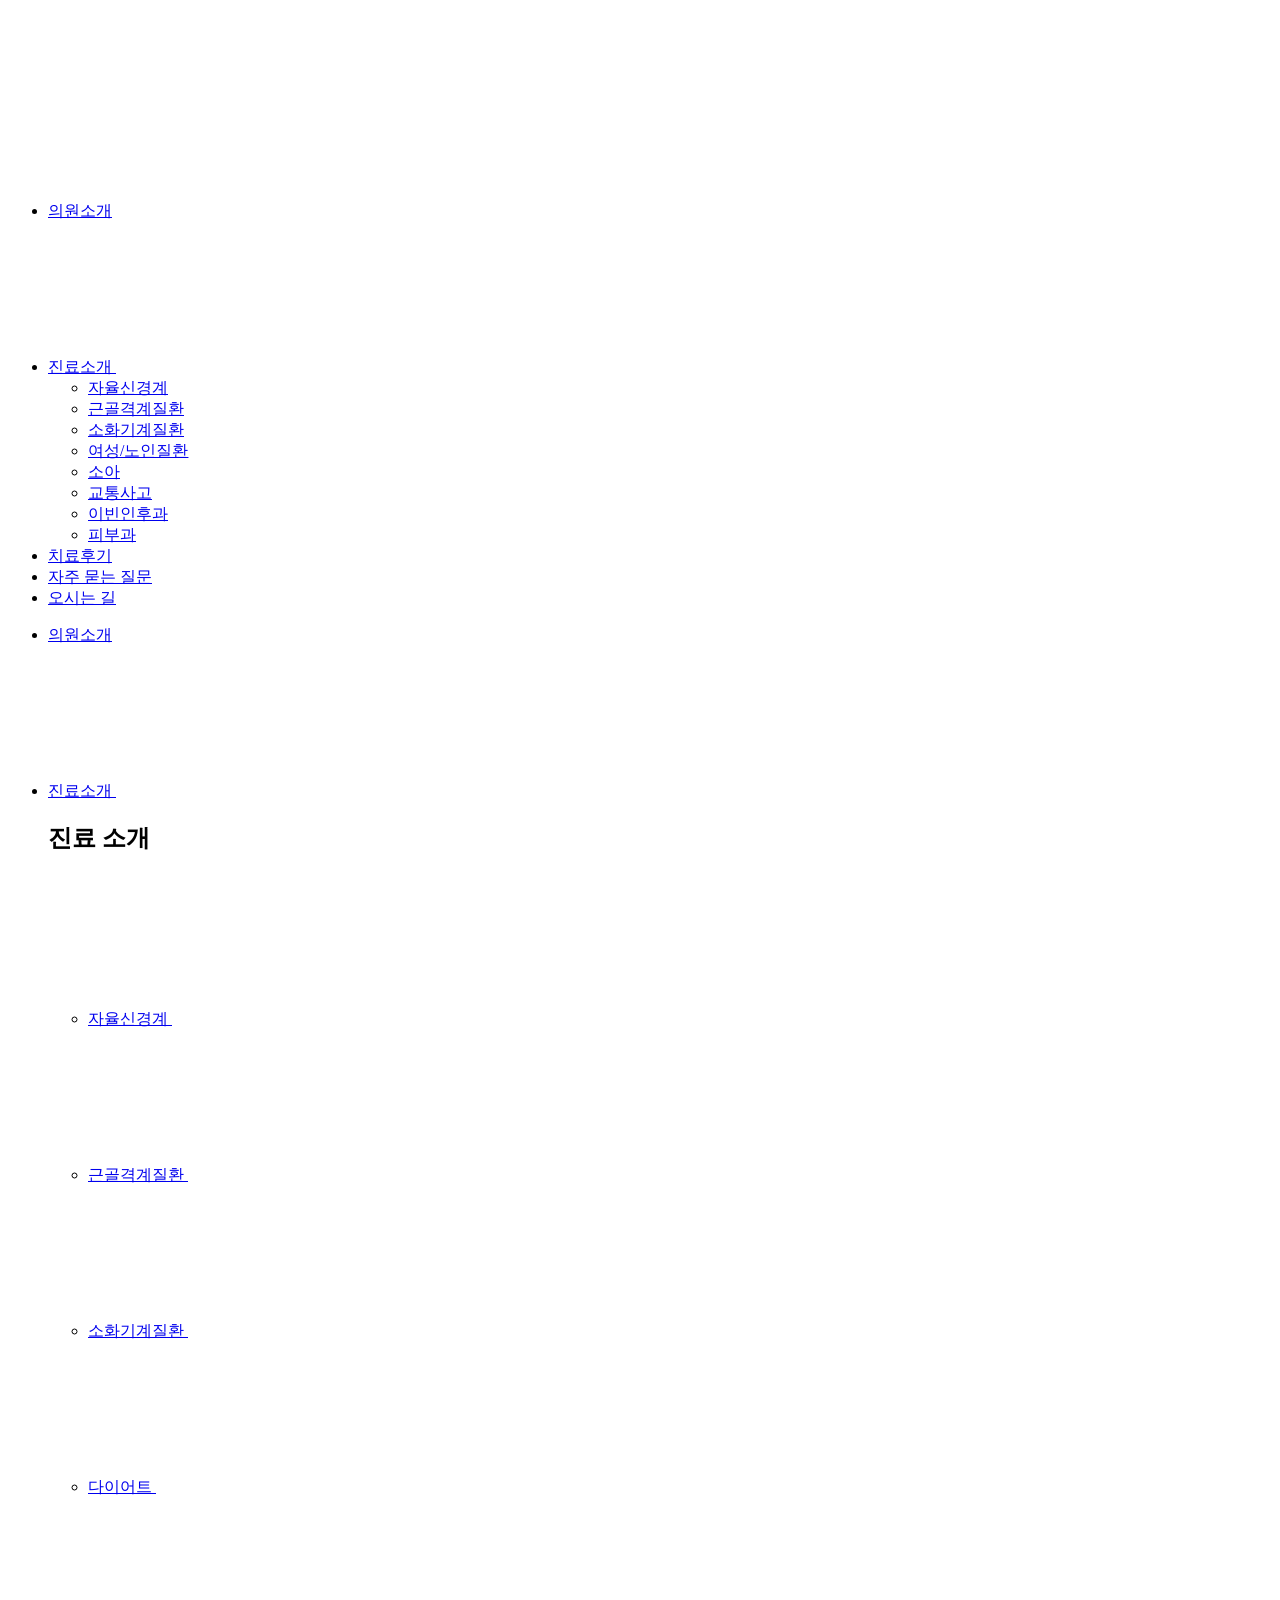
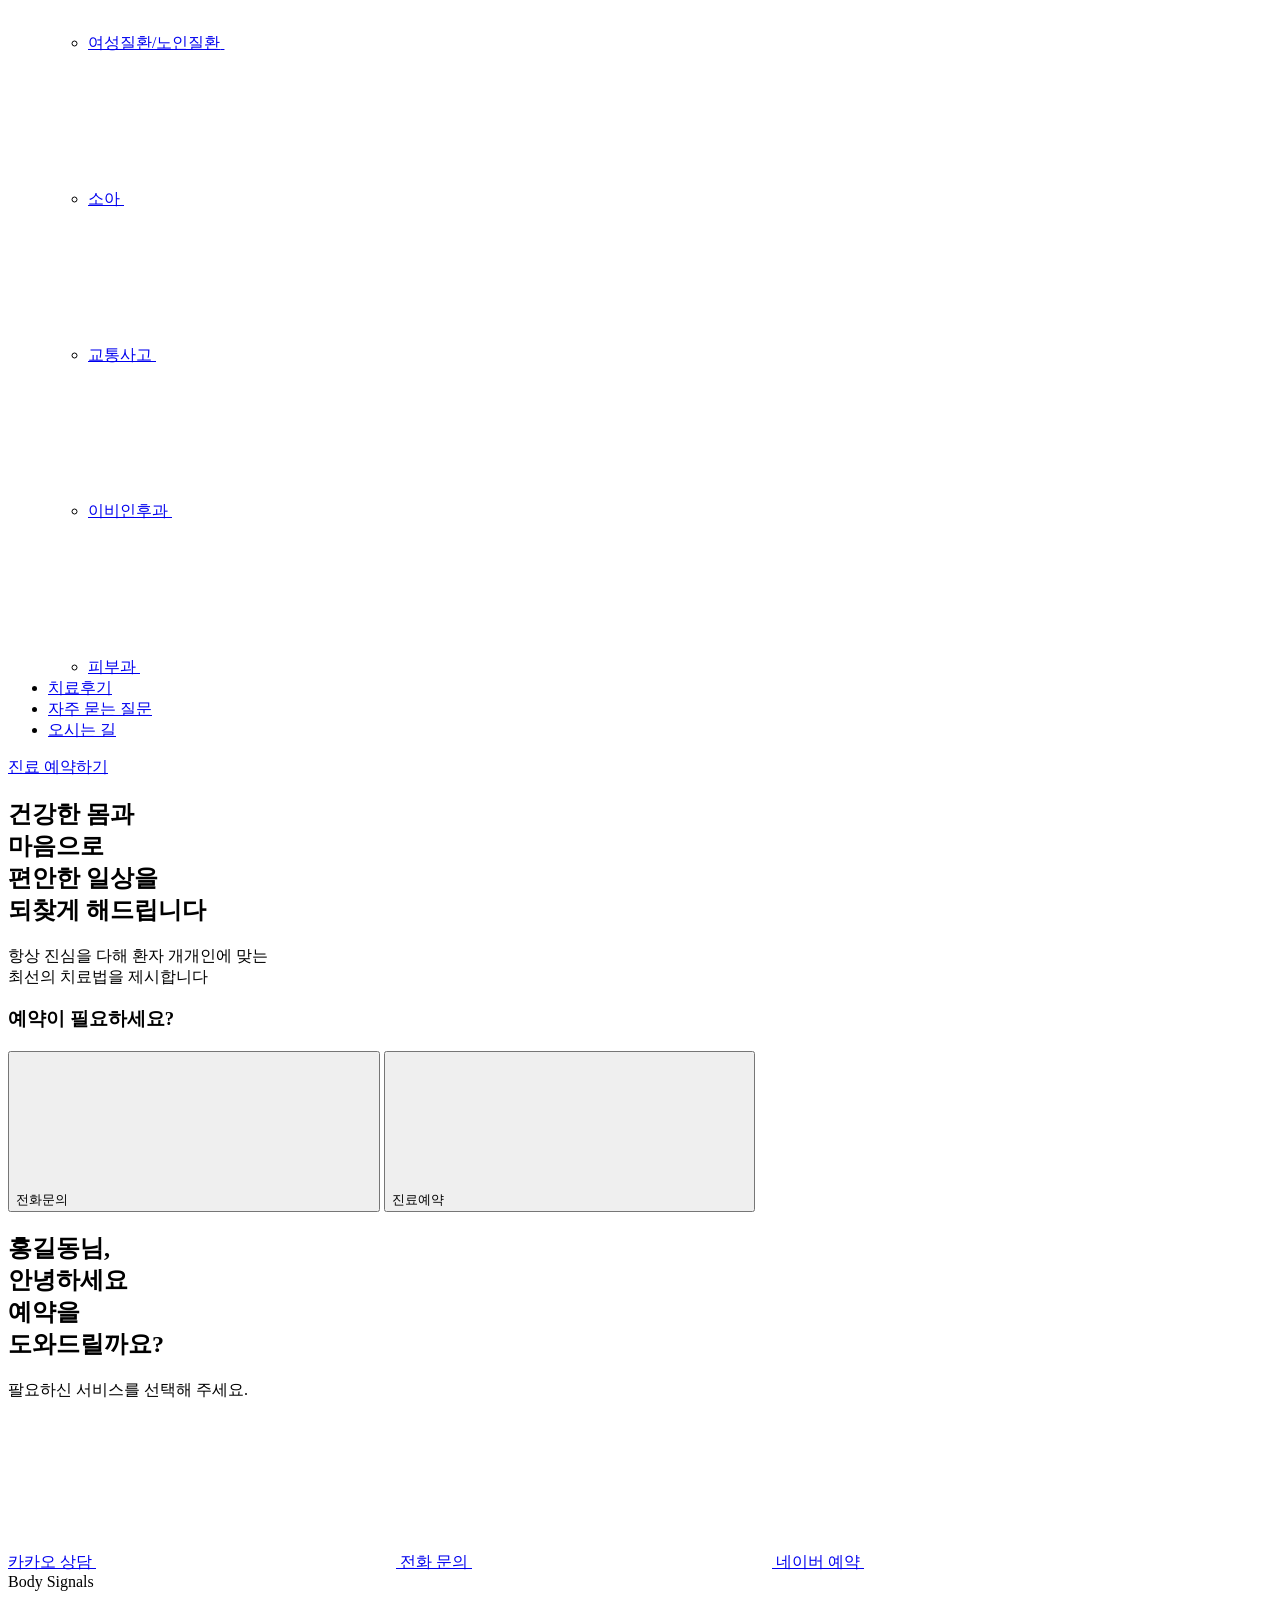
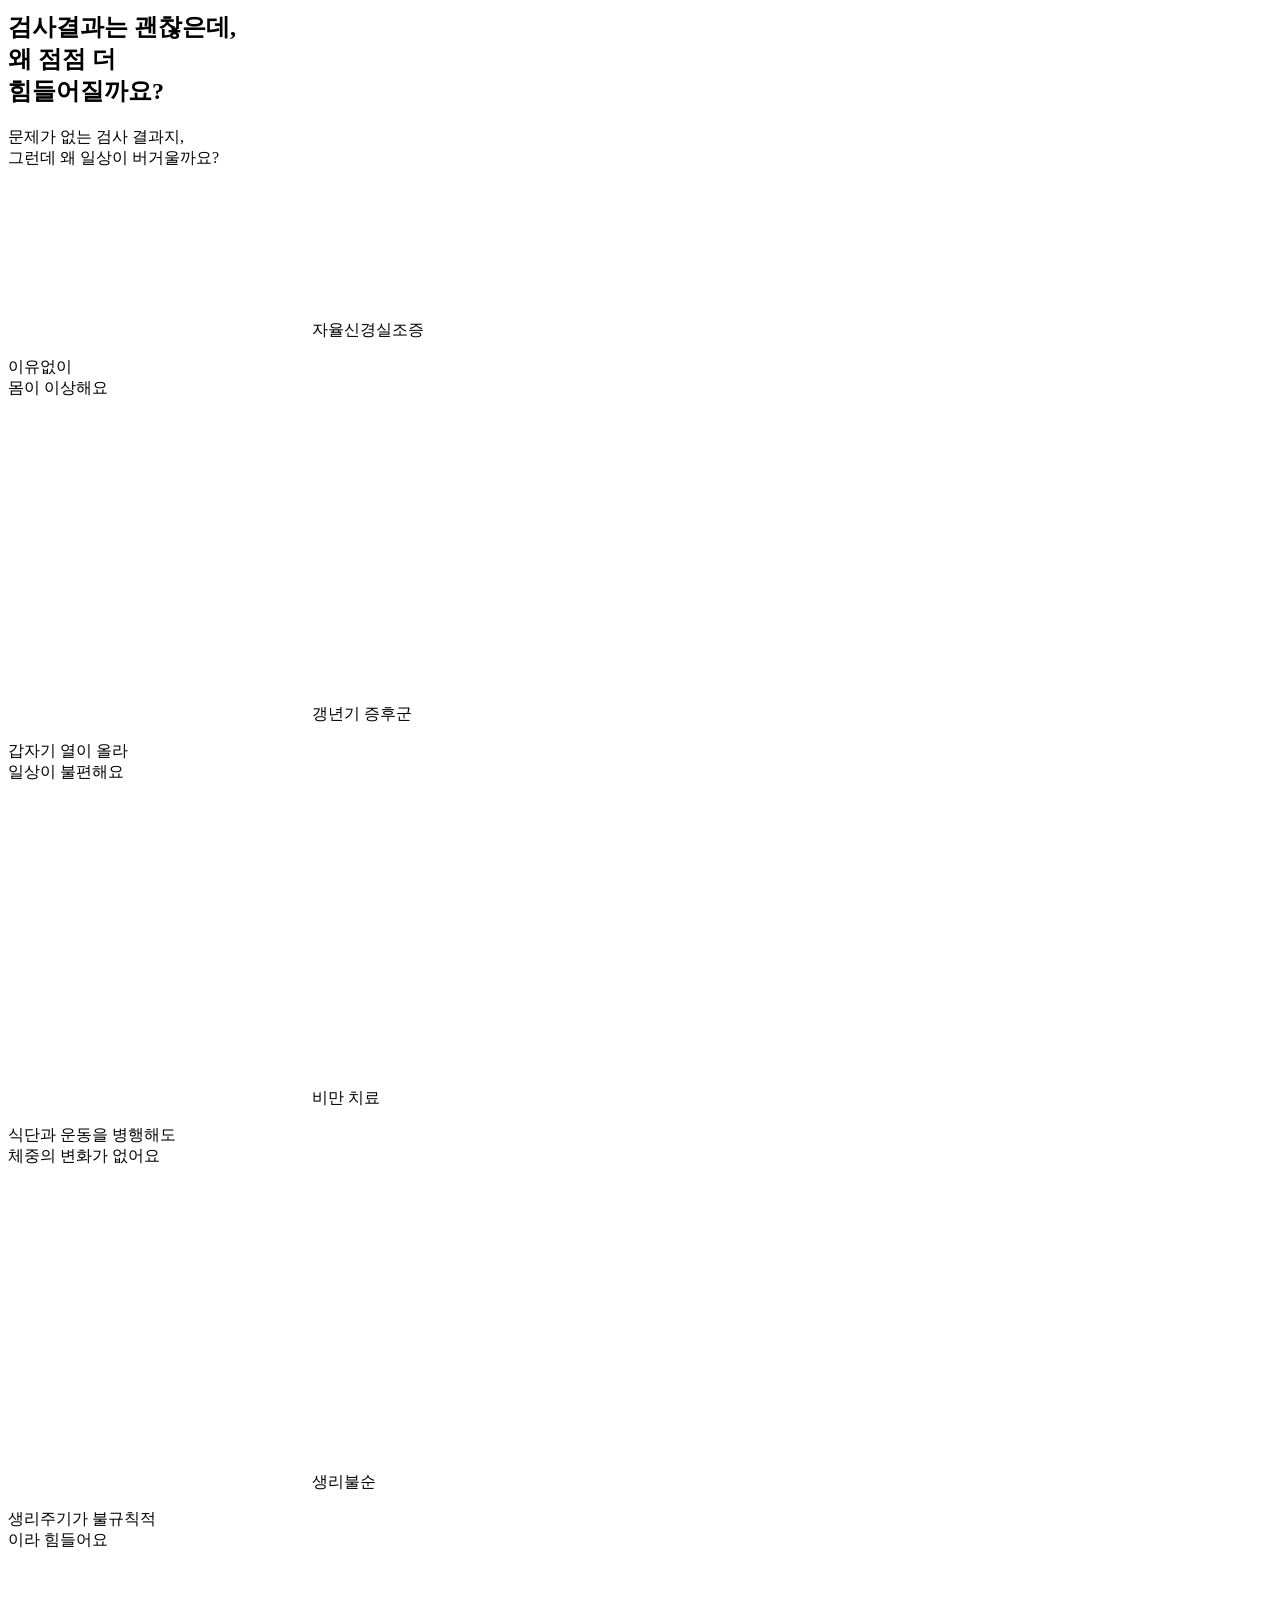
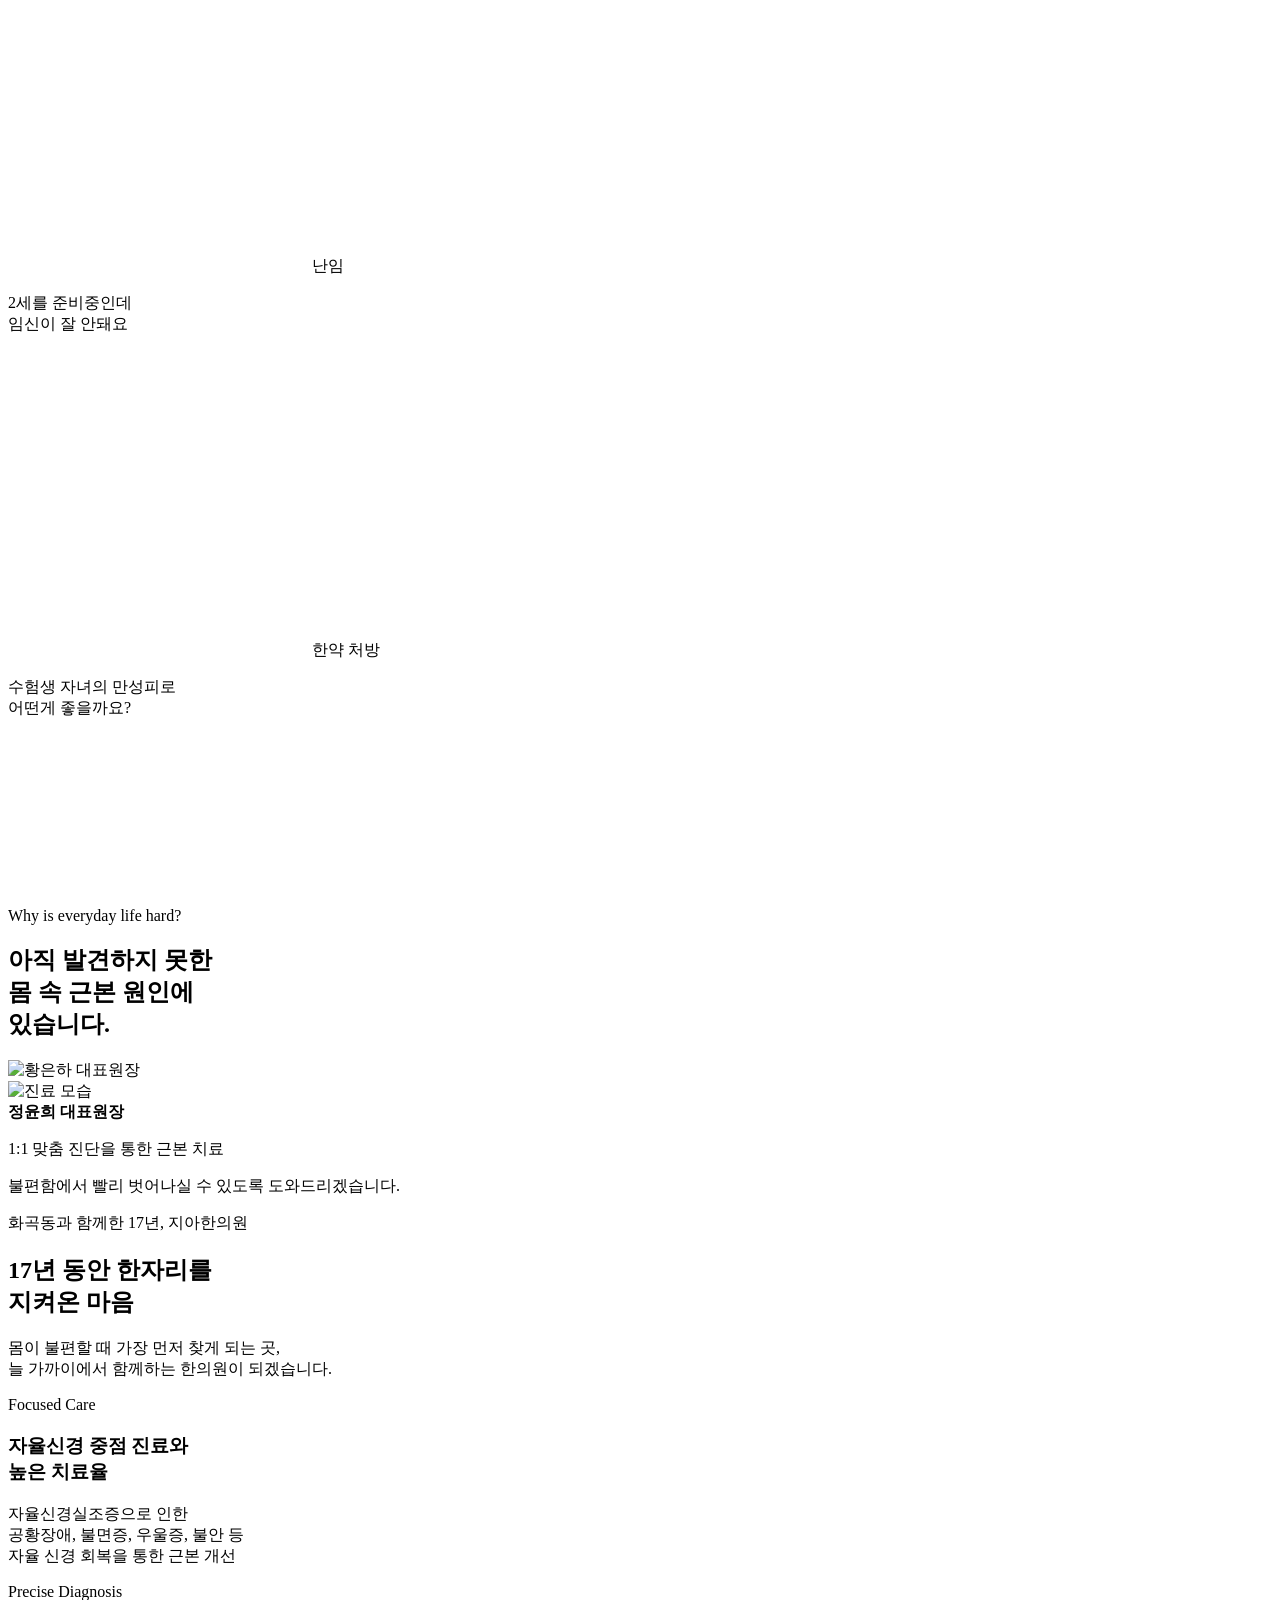
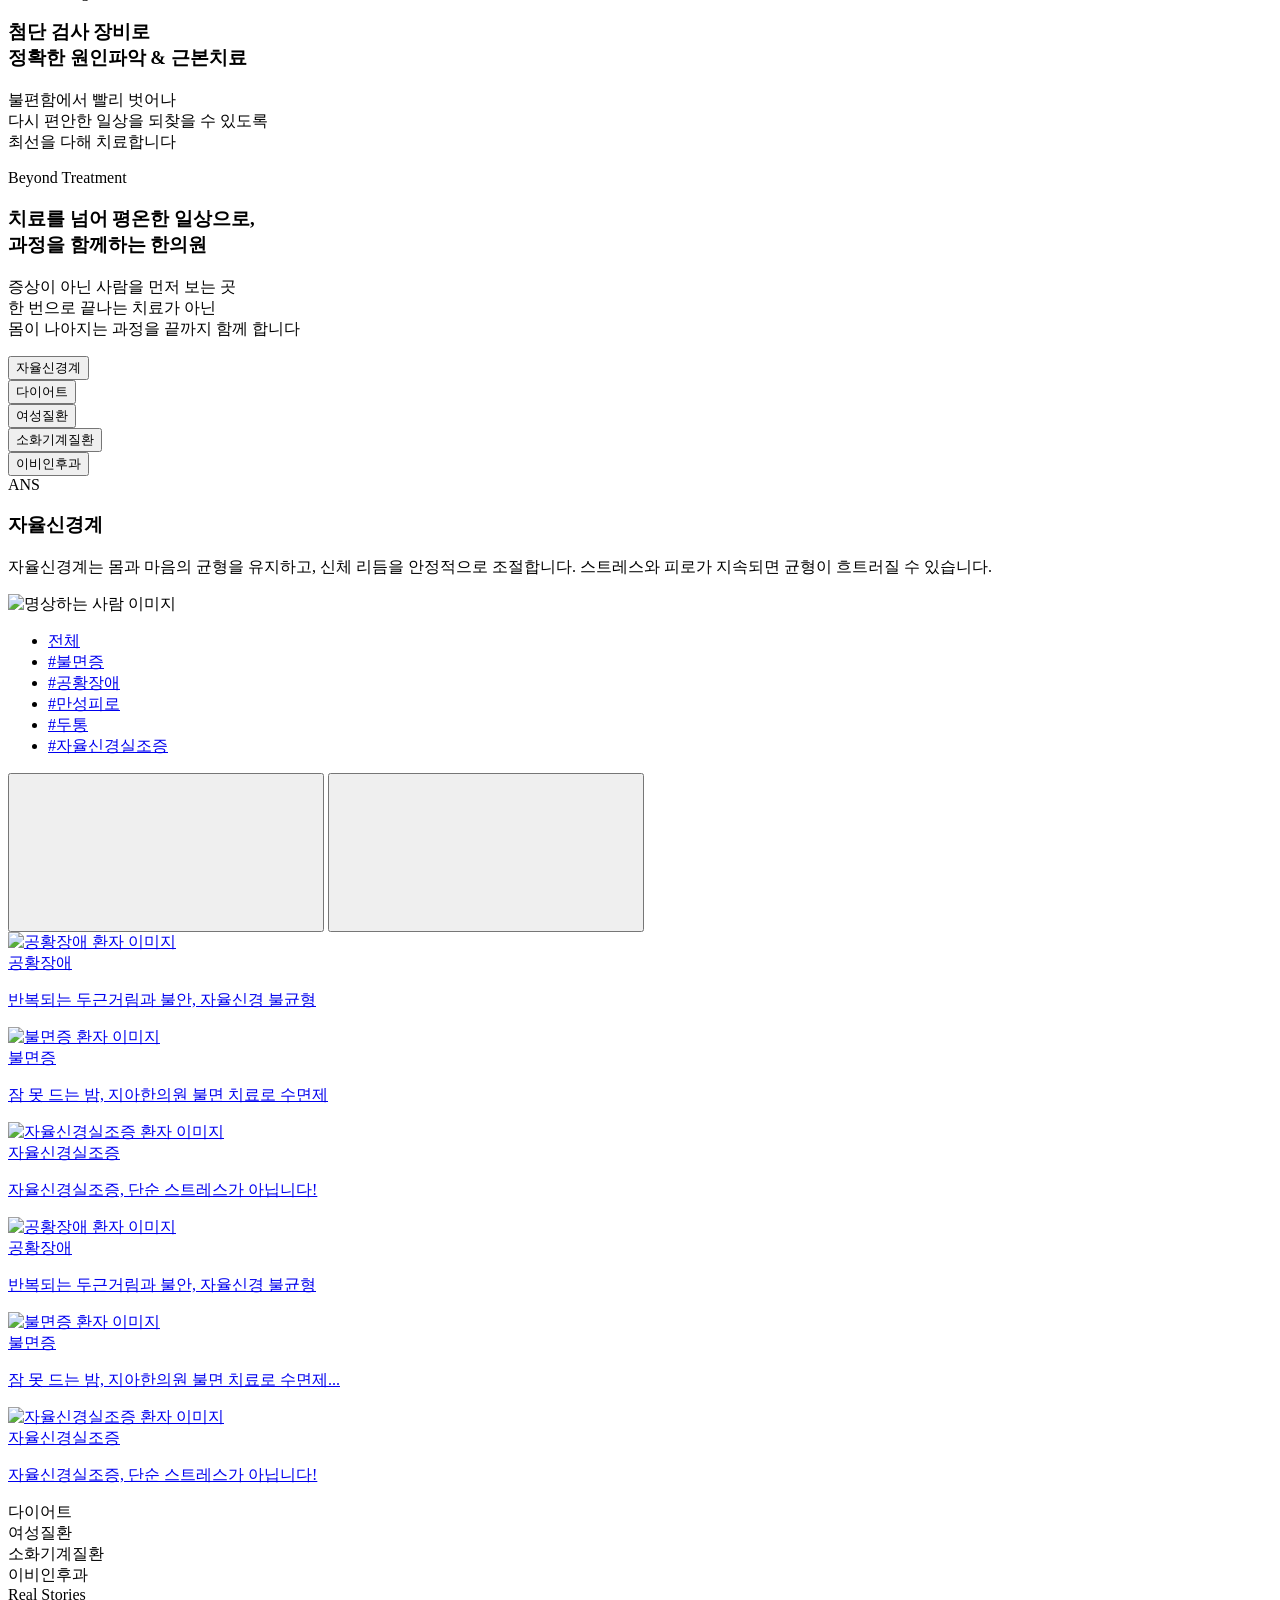
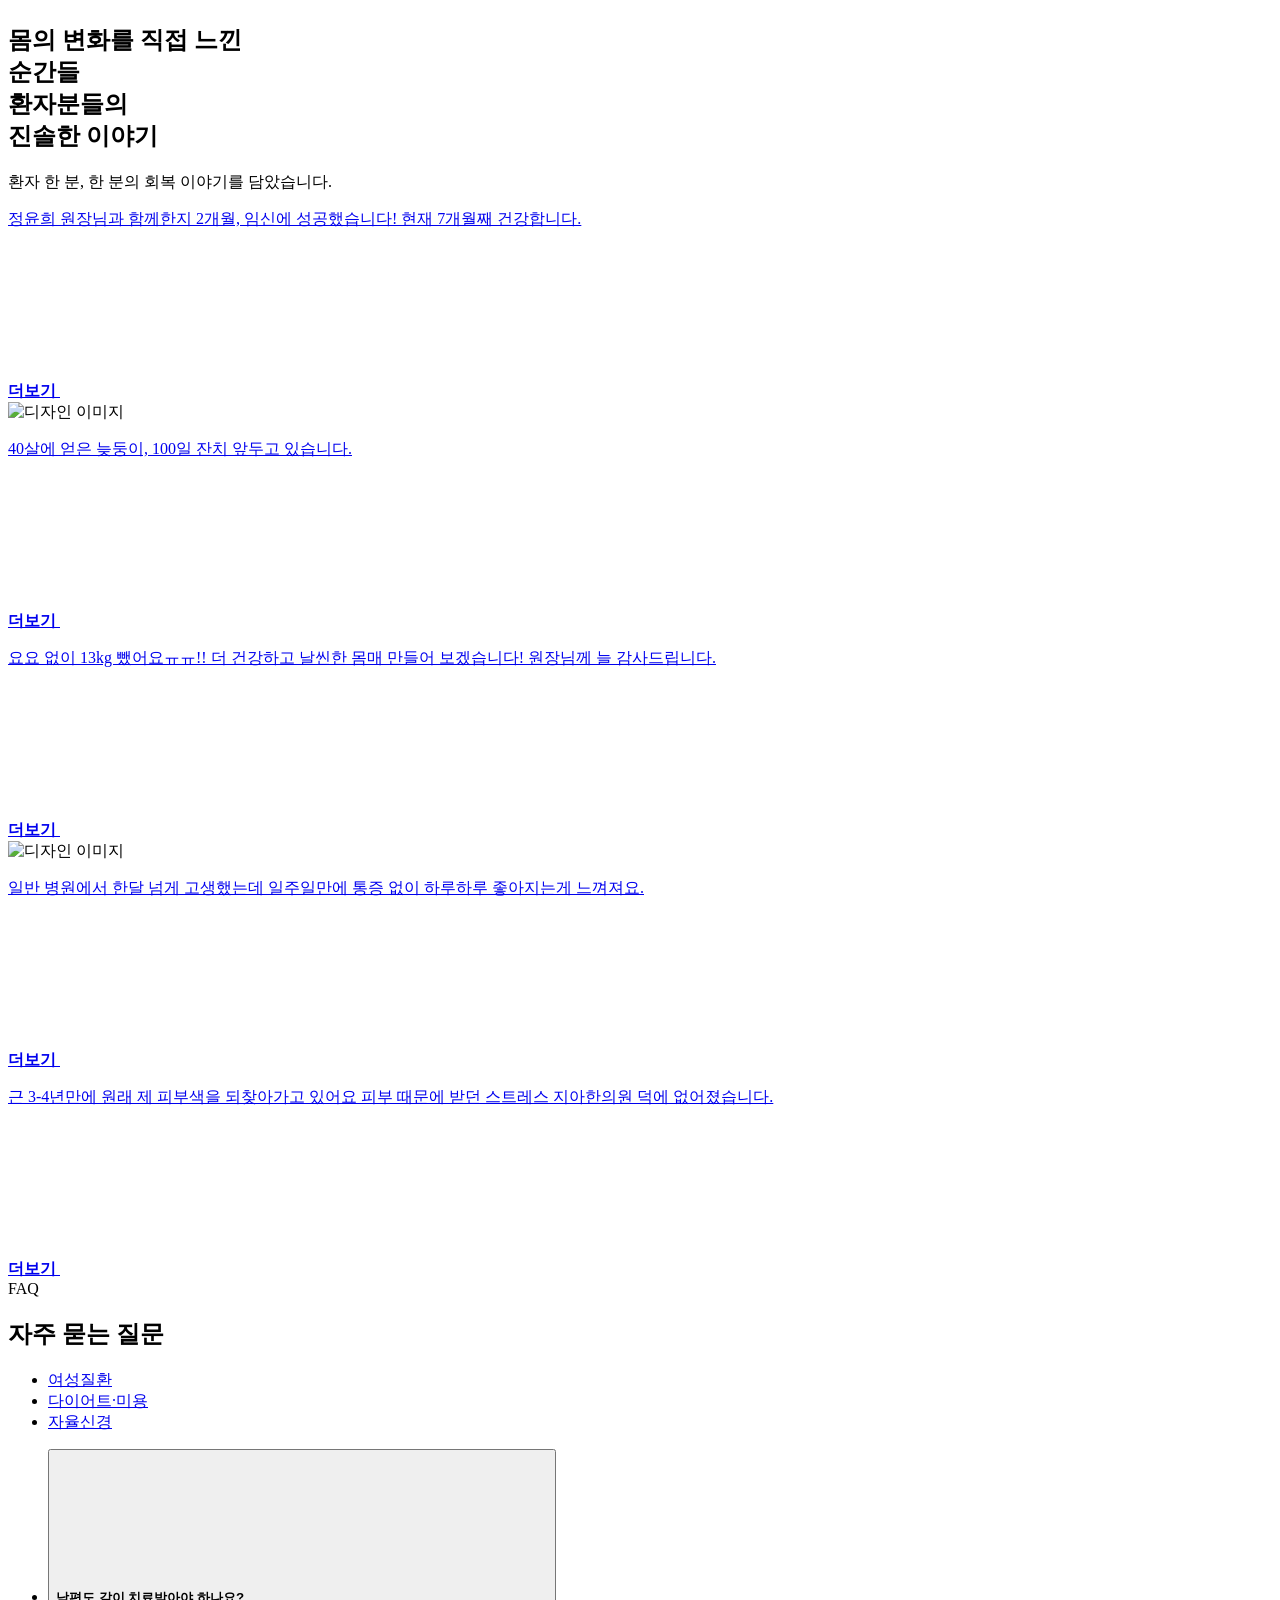
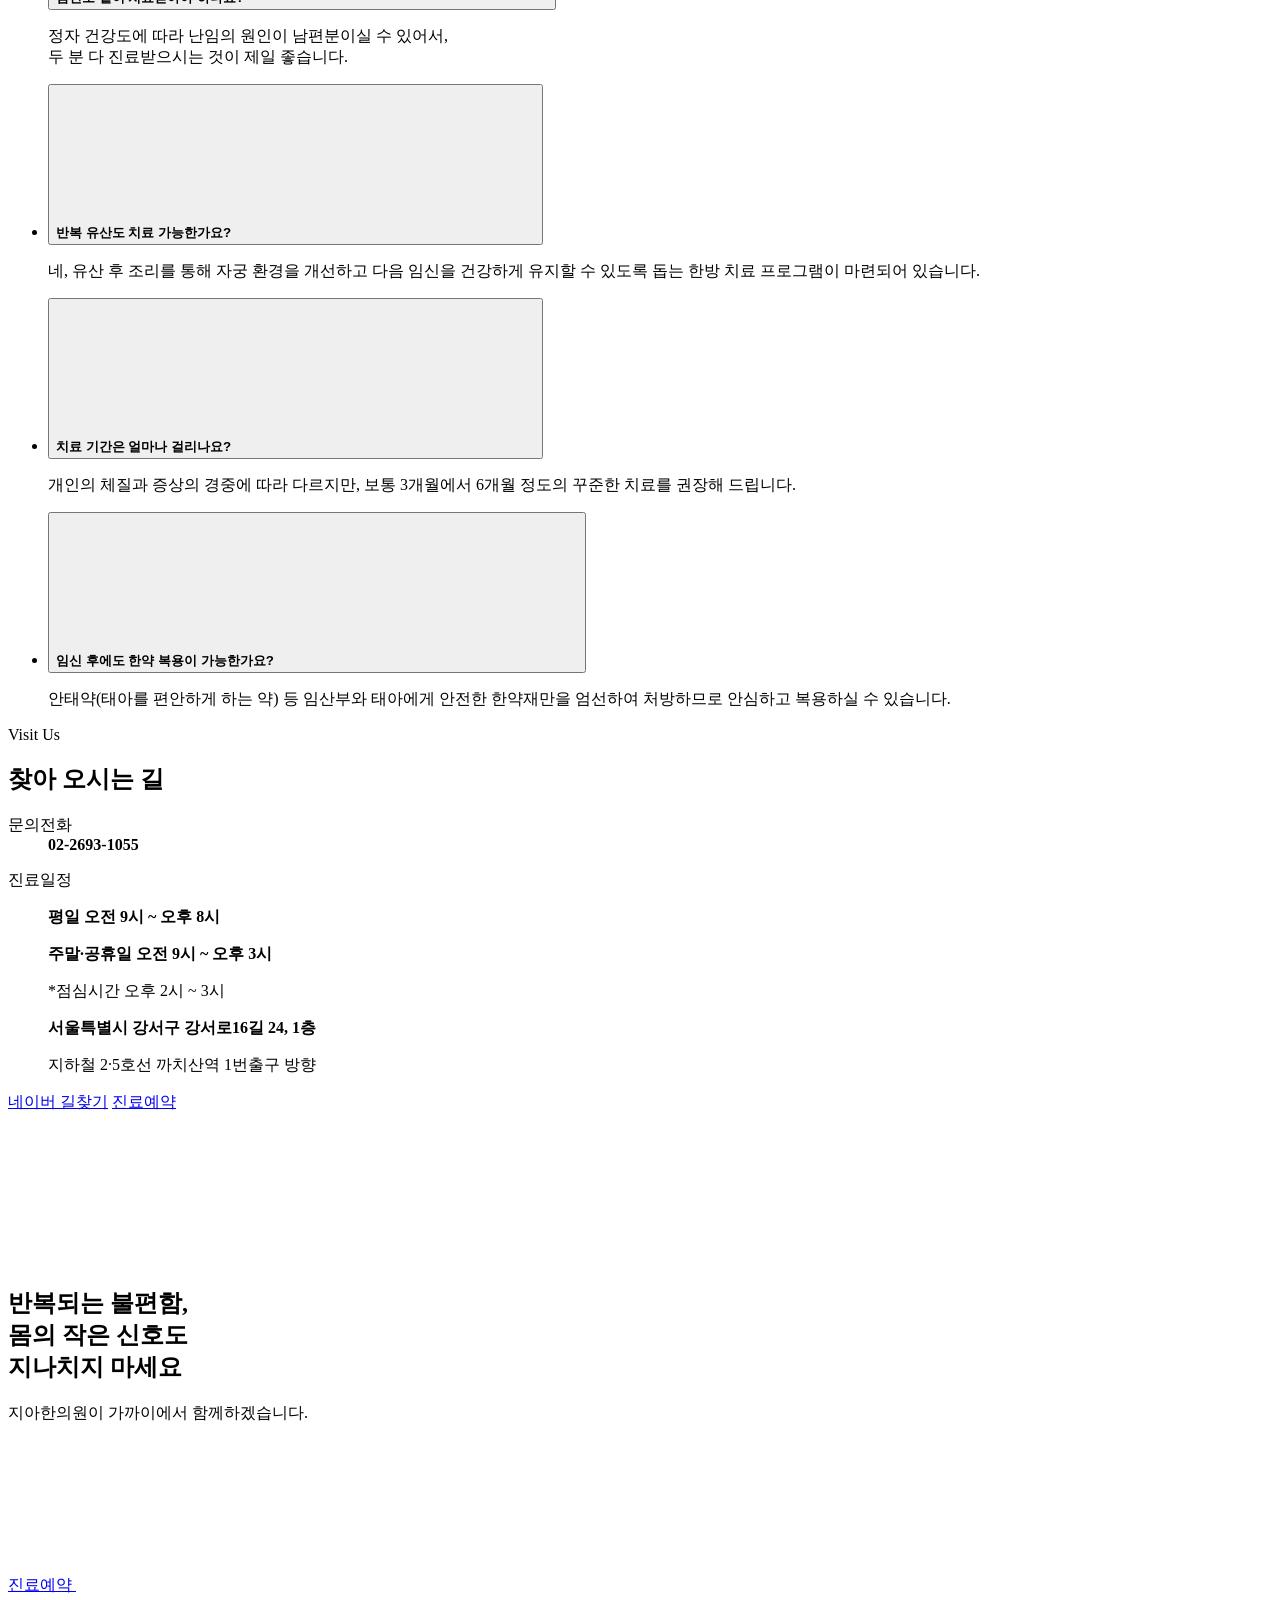
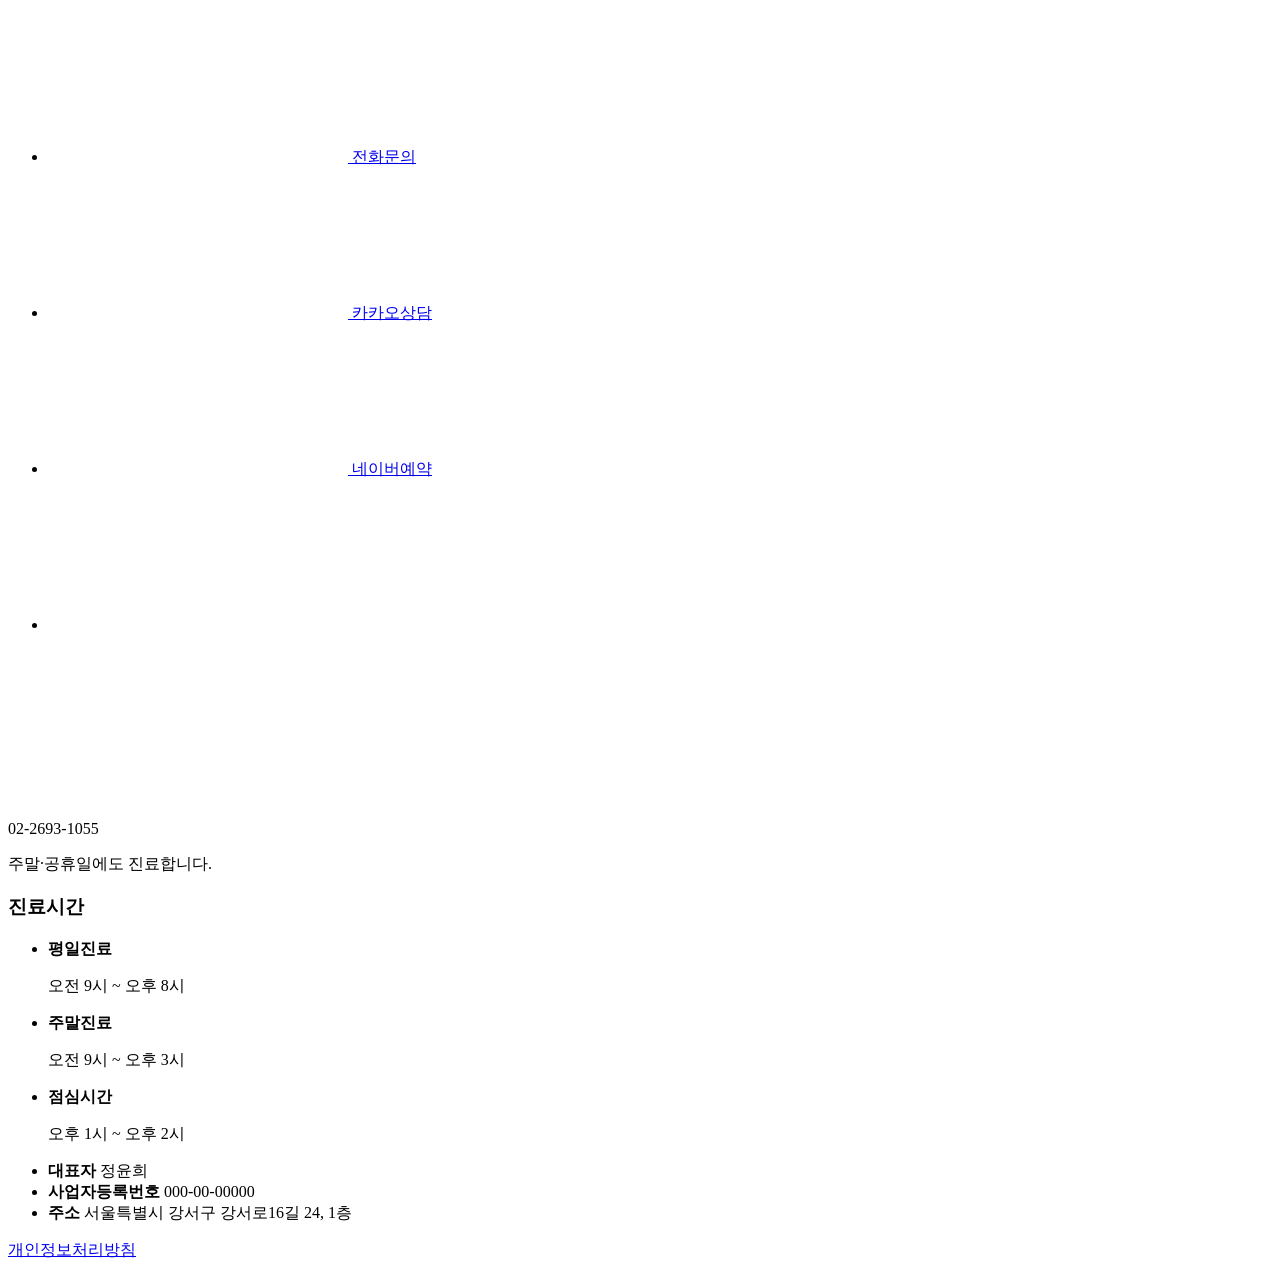
==== index.html @ e71e386c "staging: 지아한의원 퍼블 산출물 (원스 v2.0 납품분, 서브패스 재작성 + noindex) Co-Authored-By: Claude Fable 5 <noreply@anth" ====
<!DOCTYPE html>
<html lang="ko">
    <head><meta name="robots" content="noindex, nofollow">
        <meta http-equiv="X-UA-Compatible" content="IE=Edge" >
        <meta http-equiv="Content-Type" content="text/html; charset=UTF-8">
        
        <!-- =====================
            공통 메타정보
        ====================== -->
         <meta name="viewport" content="width=device-width, initial-scale=1.0">
        <title>지아한의원</title>   
        <link rel="canonical" href="https://stemexone.com">
        <link rel="icon" href="/zia-preview/static/images/favicon.png" type="image/png">
        <link rel="apple-touch-icon" href="/zia-preview/static/images/apple-touch-icon.png">
        <meta name="robots" content="index, follow">

        <meta name="subject" content="지아한의원" />
        <meta name="description" content="1:1 체질 맞춤 진료, 통증 클리닉, 추나요법, 교통사고 후유증, 다이어트 등 환자 중심의 따뜻한 진료를 제공하는 지아한의원입니다." />
        <meta name="keywords" content="지아한의원, 한의원, 추나요법, 통증치료, 침치료, 한약, 다이어트한약, 교통사고한의원, 여성질환" />

        <meta property="og:type" content="website" />
        <meta property="og:title" content="지아한의원" />
        <meta property="og:url" content="https://www.jia.com/" />
        <meta property="og:image" content="https://www.jia.com/static/images/share.jpg" />
        <meta property="og:description" content="1:1 체질 맞춤 한방 진료. 건강한 일상을 회복하도록 정성을 다해 진료하는 지아한의원입니다." />


        <!-- =====================
            공통리소스
            영문폰트 : Cormorant Garamond
            한글 포인트 서체 : Noto Serif
        ====================== -->
        <link rel="preconnect" href="https://fonts.googleapis.com">
        <link rel="preconnect" href="https://fonts.gstatic.com" crossorigin>
        <link href="https://fonts.googleapis.com/css2?family=Cormorant+Garamond:ital,wght@0,300..700;1,300..700&family=Noto+Serif:ital,wght@0,100..900;1,100..900&display=swap" rel="stylesheet">
        
        <link rel="stylesheet" href="/zia-preview/static/fonts/Pretendard/Pretendard.css">
        <link rel="stylesheet" href="/zia-preview/static/css/style.css" />    
        <script src="/zia-preview/static/js/jquery-3.5.0.js" type="text/javascript"></script> 

        <!-- 모달 공통 스크립트 -->
        <script src="/zia-preview/static/js/modal_jq.js" type="text/javascript"></script>
        <!-- //모달 공통 스크립트 -->

        <!-- 공통 스크립트 -->
        <script src="/zia-preview/static/js/common.js" type="text/javascript"></script>
        <!-- //공통 스크립트 -->

        <!-- 슬라이드 --> 
        <script src="/zia-preview/static/js/swiper/swiper-bundle.min.js"></script>   
  		<link rel="stylesheet" href="/zia-preview/static/css/swiper/swiper-bundle.min.css" />
        <!-- //슬라이드 -->

        <!-- =====================
            개별 : 메인페이지 리소스
        ====================== -->
        <link rel="stylesheet" href="/zia-preview/static/css/page/main.css" /> 
        <script>
            $(document).ready(function(){
                //Modal.open('main_popup');
                //팝업이 있을 경우
            });
        </script>
    </head>
    <body>

        <!-- =====================
            공통 : header
        ====================== -->
        <header class="header">
            <div class="header-inner">
                <h1>
                    <a href="/zia-preview/" class="logo" aria-label="지아한의원 메인으로 이동">
                        <i class="icon-svg">
                            <svg class="icon-logo">
                                <use xlink:href="/zia-preview/static/images/common/icons.svg#icon-logo"></use>
                            </svg>
                        </i>
                    </a>
                </h1> 
                <div class="gnb-row">
                    <!-- =====================
                        공통 : menu, 반응형을 위한 모바일 메뉴
                    ====================== -->
                    <nav class="gnb">
                        <ul class="gnb_list">
                            <li>
                                <a href="/zia-preview/about.html">
                                    <span>의원소개</span>
                                </a>
                            </li>

                            <li>
                                <a href="/zia-preview/autonomic.html">
                                    <span>진료소개</span>
                                    <i class="icon-svg">
                                        <svg class="icon-arrow-def">
                                            <use xlink:href="/zia-preview/static/images/common/icons.svg#icon-arrow-def"></use>
                                        </svg>
                                    </i>
                                </a>
                                <div class="depth_box">
                                    <ul class="depth2">
                                        <li>
                                            <a href="/zia-preview/autonomic.html">자율신경계</a>
                                        </li>
                                        <li>
                                            <a href="#">근골격계질환</a>
                                        </li>
                                        <li>
                                            <a href="#">소화기계질환</a>
                                        </li>
                                        <li>
                                            <a href="#">여성/노인질환</a>
                                        </li>
                                        <li>
                                            <a href="#">소아</a>
                                        </li>
                                        <li>
                                            <a href="#">교통사고</a>
                                        </li>
                                        <li>
                                            <a href="#">이빈인후과</a>
                                        </li>
                                        <li>
                                            <a href="#">피부과</a>
                                        </li>
                                    </ul>
                                </div>
                            </li>

                            <li>
                                <a href="/zia-preview/reviews.html">
                                    <span>치료후기</span>
                                </a>
                            </li>

                            <li>
                                <a href="/zia-preview/faq.html">
                                    <span>자주 묻는 질문</span>
                                </a>
                            </li>

                            <li>
                                <a href="/zia-preview/location.html">
                                    <span>오시는 길</span>
                                </a>
                            </li>
                        </ul>
                    </nav> 
                    <!-- //menu -->
                </div>
                <div class="pc-gnb-row">
                    <!-- =====================
                        공통 : menu, 반응형을 위한 데스크탑 메뉴
                    ====================== -->
                    <nav class="gnb">
                        <ul class="gnb_list">
                            <li>
                                <a href="/zia-preview/about.html">
                                    <span>의원소개</span>
                                </a>
                            </li>

                            <li>
                                <a href="/zia-preview/autonomic.html">
                                    <span>진료소개</span>
                                    <i class="icon-svg">
                                        <svg class="icon-arrow-def">
                                            <use xlink:href="/zia-preview/static/images/common/icons.svg#icon-arrow-def"></use>
                                        </svg>
                                    </i>
                                </a>
                                <div class="depth_box">
                                    <div class="mega-menu-inner">
                                        <div class="mega-visual">
                                            <h2>진료 소개</h2>
                                        </div>
                                        
                                        <div class="mega-list">
                                            <ul class="depth2">
                                                <li>
                                                    <a href="/zia-preview/autonomic.html">
                                                        <span>자율신경계</span>
                                                        <i class="icon-svg">
                                                            <svg class="icon-top">
                                                                <use xlink:href="/zia-preview/static/images/common/icons.svg#icon-top"></use>
                                                            </svg>
                                                        </i>
                                                    </a>
                                                </li>
                                                <li>
                                                    <a href="/zia-preview/musculoskeletal.html">
                                                        <span>근골격계질환</span>
                                                        <i class="icon-svg">
                                                            <svg class="icon-top">
                                                                <use xlink:href="/zia-preview/static/images/common/icons.svg#icon-top"></use>
                                                            </svg>
                                                        </i>
                                                    </a>
                                                </li>
                                                <li>
                                                    <a href="/zia-preview/digestive.html">
                                                        <span>소화기계질환</span> 
                                                        <i class="icon-svg">
                                                            <svg class="icon-top">
                                                                <use xlink:href="/zia-preview/static/images/common/icons.svg#icon-top"></use>
                                                            </svg>
                                                        </i>
                                                    </a>
                                                </li>
                                                <li>
                                                    <a href="/zia-preview/diet.html">
                                                        <span>다이어트</span> 
                                                        <i class="icon-svg">
                                                            <svg class="icon-top">
                                                                <use xlink:href="/zia-preview/static/images/common/icons.svg#icon-top"></use>
                                                            </svg>
                                                        </i>
                                                    </a>
                                                </li>
                                                <li>
                                                    <a href="/zia-preview/women_senior.html">
                                                        <span>여성질환/노인질환</span> 
                                                        <i class="icon-svg">
                                                            <svg class="icon-top">
                                                                <use xlink:href="/zia-preview/static/images/common/icons.svg#icon-top"></use>
                                                            </svg>
                                                        </i>
                                                    </a>
                                                </li>
                                                <li>
                                                    <a href="/zia-preview/pediatrics.html">
                                                        <span>소아</span> 
                                                        <i class="icon-svg">
                                                            <svg class="icon-top">
                                                                <use xlink:href="/zia-preview/static/images/common/icons.svg#icon-top"></use>
                                                            </svg>
                                                        </i>
                                                    </a>
                                                </li>
                                                <li>
                                                    <a href="/zia-preview/traffic_accident.html">
                                                        <span>교통사고</span> 
                                                        <i class="icon-svg">
                                                            <svg class="icon-top">
                                                                <use xlink:href="/zia-preview/static/images/common/icons.svg#icon-top"></use>
                                                            </svg>
                                                        </i>
                                                    </a>
                                                </li>
                                                <li>
                                                    <a href="/zia-preview/ent.html">
                                                        <span>이비인후과</span> 
                                                        <i class="icon-svg">
                                                            <svg class="icon-top">
                                                                <use xlink:href="/zia-preview/static/images/common/icons.svg#icon-top"></use>
                                                            </svg>
                                                        </i>
                                                    </a>
                                                </li>
                                                <li>
                                                    <a href="/zia-preview/dermatology.html">
                                                        <span>피부과</span>
                                                        <i class="icon-svg">
                                                            <svg class="icon-top">
                                                                <use xlink:href="/zia-preview/static/images/common/icons.svg#icon-top"></use>
                                                            </svg>
                                                        </i>
                                                    </a>
                                                </li>
                                            </ul>
                                        </div>
                                    </div>
                                </div>
                            </li>

                            <li>
                                <a href="/zia-preview/reviews.html">
                                    <span>치료후기</span>
                                </a>
                            </li>

                            <li>
                                <a href="/zia-preview/faq.html">
                                    <span>자주 묻는 질문</span>
                                </a>
                            </li>

                            <li>
                                <a href="/zia-preview/location.html">
                                    <span>오시는 길</span>
                                </a>
                            </li>
                        </ul>
                    </nav> 
                    <!-- //menu -->
                </div>
                <a href="#" class="btn shape-pill type-line-secondary appointment">진료 예약하기</a>
                <a id="toggle-menu" class="btn-gnb-open" aria-label="전체메뉴">
                    <div>
                        <span class="top"></span>
                        <span class="middle"></span>
                        <span class="bottom"></span>
                    </div>
                </a>
            </div>
        </header>
        <!-- //header  -->



        <!-- =====================
            개별 : 메인 콘텐츠
        ====================== -->
        <div class="container">
            <main id="main" class="main-page">
                <!-- =====================
                    1. Key Visual 
                ====================== -->                
                <section class="section section-01 main-visual motion-fade">
                    <div class="main-visual-swiper swiper-container">
                        <div class="swiper-wrapper">
                            <!-- Slide 1 -->
                            <div class="swiper-slide slide1">
                                <div class="inner">
                                    <div class="visual-text">
                                        <h2>건강한 몸과 <br class="mo">마음으로 <br>편안한 일상을 <br class="mo">되찾게 해드립니다</h2>
                                        <p>항상 진심을 다해 환자 개개인에 맞는 <br class="mo">최선의 치료법을 제시합니다</p>
                                    </div>
                                    
                                    <div class="appointment-row">
                                        <h3>예약이 필요하세요?</h3>
                                        <button type="button" class="btn type-line-gray-wh">
                                            <span>전화문의</span>
                                            <i class="icon-svg">
                                                <svg class="icon-top">
                                                    <use xlink:href="/zia-preview/static/images/common/icons.svg#icon-top"></use>
                                                </svg>
                                            </i>
                                        </button>
                                        <button type="button" class="btn type-gray-wh">
                                            <span>진료예약</span>
                                            <i class="icon-svg">
                                                <svg class="icon-top">
                                                    <use xlink:href="/zia-preview/static/images/common/icons.svg#icon-top"></use>
                                                </svg>
                                            </i>
                                        </button>
                                    </div>
                                </div>
                            </div>

                            
                            <div class="swiper-slide slide2">
                                <div class="inner">
                                    <div class="visual-text">
                                        <h2>홍길동님, <br class="mo">안녕하세요 <br>예약을 <br class="mo">도와드릴까요?</h2>
                                        <p>팔요하신 서비스를 선택해 주세요.</p>
                                    </div>
                                    
                                    <div class="appointment-grid">
                                        <a href="#none" class="appoint-card">
                                            <span class="text">카카오 상담</span>
                                            <i class="icon-svg">
                                                <svg class="icon-kakao-cs">
                                                    <use xlink:href="/zia-preview/static/images/common/icons.svg#icon-kakao-cs"></use>
                                                </svg>
                                            </i>
                                        </a>
                                        <a href="#none" class="appoint-card">
                                            <span class="text">전화 문의</span>
                                            <i class="icon-svg">
                                                <svg class="icon-tel-cs">
                                                    <use xlink:href="/zia-preview/static/images/common/icons.svg#icon-tel-cs"></use>
                                                </svg>
                                            </i>
                                        </a>
                                        <a href="#none" class="appoint-card">
                                            <span class="text">네이버 예약</span>
                                            <i class="icon-svg">
                                                <svg class="icon-naver-booking2">
                                                    <use xlink:href="/zia-preview/static/images/common/icons.svg#icon-naver-booking2"></use>
                                                </svg>
                                            </i>
                                        </a>
                                    </div>
                                </div>
                            </div>
                        </div>
                    </div>
                    <script>
                        document.addEventListener('DOMContentLoaded', () => {
                            // 메인 비주얼 슬라이드 초기화
                            const mainVisualSwiper = new Swiper('.main-visual-swiper', {
                                slidesPerView: 1,
                                loop: true,           // 무한 반복
                                speed: 800,           // 넘어가는 속도
                                autoplay: {
                                    delay: 5000,      // 5초마다 자동 전환
                                    disableOnInteraction: false,
                                }
                            });
                        });
                    </script>                    
                </section>


                <!-- =====================
                    2. Body Signals
                ====================== -->  
                <section class="section section-02 symptoms motion-fade">
                    <div class="inner">
                        <div class="sec-title text-center motion-up">
                            <span class="sub-title">Body Signals</span>
                            <h2>검사결과는 괜찮은데,<br><strong>왜 점점 더 <br class="mo">힘들어질까요?</strong></h2>
                            <p class="desc">문제가 없는 검사 결과지, <br class="mo">그런데 왜 일상이 버거울까요?</p>
                        </div>
                    </div>
                    <div class="inner full  motion-up">
                        <div class="symptom-swiper swiper-container">
                            <div class="swiper-wrapper">
                                <div class="swiper-slide">
                                    <div class="card">
                                        <i class="icon-svg">
                                            <svg class="icon-quotation-left">
                                                <use xlink:href="/zia-preview/static/images/common/icons.svg#icon-quotation-left"></use>
                                            </svg>
                                        </i>
                                        <span class="department">자율신경실조증</span>
                                        <p>이유없이 <br>몸이 이상해요</p>
                                        <i class="icon-svg">
                                            <svg class="icon-quotation-right">
                                                <use xlink:href="/zia-preview/static/images/common/icons.svg#icon-quotation-right"></use>
                                            </svg>
                                        </i>
                                    </div>
                                </div>
                                <div class="swiper-slide point-navy">
                                    <div class="card">
                                        <i class="icon-svg">
                                            <svg class="icon-quotation-left">
                                                <use xlink:href="/zia-preview/static/images/common/icons.svg#icon-quotation-left"></use>
                                            </svg>
                                        </i>
                                        <span class="department">갱년기 증후군</span>
                                        <p>갑자기 열이 올라 <br>일상이 불편해요</p>
                                        <i class="icon-svg">
                                            <svg class="icon-quotation-right">
                                                <use xlink:href="/zia-preview/static/images/common/icons.svg#icon-quotation-right"></use>
                                            </svg>
                                        </i>
                                    </div>
                                </div>
                                <div class="swiper-slide highlight">
                                    <div class="card">
                                        <i class="icon-svg">
                                            <svg class="icon-quotation-left">
                                                <use xlink:href="/zia-preview/static/images/common/icons.svg#icon-quotation-left"></use>
                                            </svg>
                                        </i>
                                        <span class="department">비만 치료</span>
                                        <p>식단과 운동을 병행해도 <br>체중의 변화가 없어요</p>
                                        <i class="icon-svg">
                                            <svg class="icon-quotation-right">
                                                <use xlink:href="/zia-preview/static/images/common/icons.svg#icon-quotation-right"></use>
                                            </svg>
                                        </i>
                                    </div>
                                </div>
                                <div class="swiper-slide point-gold">
                                    <div class="card">
                                        <i class="icon-svg">
                                            <svg class="icon-quotation-left">
                                                <use xlink:href="/zia-preview/static/images/common/icons.svg#icon-quotation-left"></use>
                                            </svg>
                                        </i>
                                        <span class="department">생리불순</span>
                                        <p>생리주기가 불규칙적 <br>이라 힘들어요</p>
                                        <i class="icon-svg">
                                            <svg class="icon-quotation-right">
                                                <use xlink:href="/zia-preview/static/images/common/icons.svg#icon-quotation-right"></use>
                                            </svg>
                                        </i>
                                    </div>
                                </div>
                                <div class="swiper-slide">
                                    <div class="card">
                                        <i class="icon-svg">
                                            <svg class="icon-quotation-left">
                                                <use xlink:href="/zia-preview/static/images/common/icons.svg#icon-quotation-left"></use>
                                            </svg>
                                        </i>
                                        <span class="department">난임</span>
                                        <p>2세를 준비중인데 <br>임신이 잘 안돼요</p>
                                        <i class="icon-svg">
                                            <svg class="icon-quotation-right">
                                                <use xlink:href="/zia-preview/static/images/common/icons.svg#icon-quotation-right"></use>
                                            </svg>
                                        </i>
                                    </div>
                                </div>
                                <div class="swiper-slide">
                                    <div class="card">
                                        <i class="icon-svg">
                                            <svg class="icon-quotation-left">
                                                <use xlink:href="/zia-preview/static/images/common/icons.svg#icon-quotation-left"></use>
                                            </svg>
                                        </i>
                                        <span class="department">한약 처방</span>
                                        <p>수험생 자녀의 만성피로 <br>어떤게 좋을까요?</p>
                                        <i class="icon-svg">
                                            <svg class="icon-quotation-right">
                                                <use xlink:href="/zia-preview/static/images/common/icons.svg#icon-quotation-right"></use>
                                            </svg>
                                        </i>
                                    </div>
                                </div>
                            </div>
                        </div>  
                        <div class="img-row">
                            <img src="/zia-preview/static/images/main/img_line.svg" alt="">
                        </div>                      
                    </div>

                    <script>
                        $(document).ready(function(){
                            var symptomSwiper = new Swiper('.section-02 .swiper-container', {
                                slidesPerView: 1.2, 
                                spaceBetween: 20, 
                                freeMode: true, 
                                autoplay: {
                                    delay: 3000, // 3초마다 이동
                                    disableOnInteraction: false, // 사용자 상호작용 후에도 자동 재생 유지
                                },
                                breakpoints: {
                                    1200: {
                                        slidesPerView: 'auto',
                                        spaceBetween: 30,
                                    }
                                }
                            }); 
                        });
                    </script>
                </section>


                <!-- =====================
                    3. Why is everyday life hard?
                ====================== -->  
                <section class="section section-03 doctor-intro motion-fade">
                    <div class="inner flex-box">
                        
                        <div class="sec-title text-center motion-up">
                            <span class="sub-title">Why is everyday life hard?</span>
                            <h2>아직 발견하지 못한 <br><strong>몸 속 근본 원인</strong>에 <br class="mo">있습니다.</h2>
                        </div>
                        <div class="img-area">
                            <div class="img-main motion-up">
                                <img src="/zia-preview/static/images/main/img_section3_img1.jpg" alt="황은하 대표원장">
                            </div>
                            <div class="img-sub  motion-down">
                                <img src="/zia-preview/static/images/main/img_section3_img2.jpg" alt="진료 모습">
                            </div>
                            
                            <div class="profile-box motion-right">
                                <strong>정윤희 <span>대표원장</span></strong>
                                <p>1:1 맞춤 진단을 통한 근본 치료</p>
                                <p>불편함에서 빨리 벗어나실 수 있도록 도와드리겠습니다.</p>
                            </div>
                        </div>
                    </div>
                    <script>
                        document.addEventListener('DOMContentLoaded', () => {
                            const imgSub = document.querySelector('.img-sub img');
                            if (!imgSub) return;

                            // 교체될 이미지 경로 배열 (원하시는 만큼 경로를 추가하세요)
                            const images = [
                                "/static/images/main/img_section3_img2.jpg",
                                "/static/images/main/img_section3_img3.jpg", // 두 번째 이미지 예시
                            ];

                            // 이미지가 2개 이상일 때만 실행
                            if (images.length <= 1) return;

                            let currentIndex = 0;
                            const intervalTime = 5000; // 변경 주기 (5000ms = 3초)
                            const fadeDuration = 800;  // SCSS의 transition 시간(0.8초)과 일치

                            setInterval(() => {
                                // 1. 투명도를 0으로 만들어 페이드 아웃
                                imgSub.classList.add('fade-out');

                                setTimeout(() => {
                                    // 2. 다음 이미지 인덱스로 계산 후 src 교체
                                    currentIndex = (currentIndex + 1) % images.length;
                                    imgSub.src = images[currentIndex];

                                    // 3. 다시 투명도를 1로 만들어 페이드 인
                                    imgSub.classList.remove('fade-out');
                                }, fadeDuration);

                            }, intervalTime);
                        });
                    </script>                    
                </section>


                <!-- =====================
                    4. 화곡동과 함께한 17년, 지아한의원
                ====================== -->  
                <section class="section section-04 features dark-bg motion-fade">
                    <div class="inner">
                        <div class="sec-title text-center light-text motion-up">
                            <span class="sub-title">화곡동과 함께한 17년, 지아한의원</span>
                            <h2><strong>17년 동안</strong> 한자리를 <br class="mo">지켜온 마음</h2>
                            <p class="desc">몸이 불편할 때 가장 먼저 찾게 되는 곳, <br>늘 가까이에서 함께하는 한의원이 되겠습니다.</p>
                        </div>

                        <div class="feature-grid">
                            <div class="card bg-brown motion-up">
                                <span>Focused Care</span>
                                <h3>자율신경 중점 진료와 <br>높은 치료율</h3>
                                <p>자율신경실조증으로 인한 <br class="mo">공황장애, 불면증, 우울증, 불안 등 <br class="mo">자율 신경 회복을 통한 근본 개선</p>
                            </div>
                            <div class="card bg-white motion-up">
                                <span>Precise Diagnosis</span>
                                <h3>첨단 검사 장비로 <br class="mo">정확한 원인파악 & 근본치료</h3>
                                <p>불편함에서 빨리 벗어나 <br class="mo">다시 편안한 일상을 되찾을 수 있도록 <br class="mo">최선을 다해 치료합니다</p>
                            </div>
                            <div class="card bg-blue motion-up">
                                <span>Beyond Treatment</span>
                                <h3>치료를 넘어 평온한 일상으로, <br class="mo">과정을 함께하는  한의원</h3>
                                <p>증상이 아닌 사람을 먼저 보는 곳 <br class="mo">한 번으로 끝나는 치료가 아닌 <br class="mo">몸이 나아지는 과정을 끝까지 함께 합니다</p>
                            </div>
                        </div>
                    </div>
                </section>


                <!-- =====================
                    5. 진료소개
                ====================== -->  
                <section class="section section-05 clinic-services">
                    <div class="inner full">
                        <!-- 탭 메뉴 
                             탭 메뉴는 구성하고 싶은 콘텐츠로 추가 및 삭제 하시면 됩니다.
                        -->
                        <div class="tab-container tab-type-line" data-content-id="contents-group-line">
                            <div class="swiper">
                                <div class="swiper-wrapper">
                                    <div class="swiper-slide">
                                        <button type="button" class="tab-btn active" data-target="#line-1">자율신경계</button>
                                    </div>
                                    <div class="swiper-slide">
                                        <button type="button" class="tab-btn" data-target="#line-2">다이어트</button>
                                    </div>
                                    <div class="swiper-slide">
                                        <button type="button" class="tab-btn" data-target="#line-3">여성질환</button>
                                    </div>
                                    <div class="swiper-slide">
                                        <button type="button" class="tab-btn" data-target="#line-4">소화기계질환</button>
                                    </div>
                                    <div class="swiper-slide">
                                        <button type="button" class="tab-btn" data-target="#line-5">이비인후과</button>
                                    </div>
                                </div>
                            </div>
                        </div>
                        <!-- //탭 메뉴 -->


                        <!-- 탭 콘텐츠 전체 -->
                        <div id="contents-group-line" class="tab-contents">
                            <!-- 탭1 콘텐츠 -->
                            <div id="line-1" class="tab-panel active">
                                <div class="panel-visual">
                                    <div class="text">
                                        <span>ANS</span>
                                        <h3>자율신경계</h3>
                                        <p>자율신경계는 몸과 마음의 균형을 유지하고, 신체 리듬을 안정적으로 조절합니다. 스트레스와 피로가 지속되면 균형이 흐트러질 수 있습니다.</p>
                                    </div>
                                    <div class="img-row">
                                        <img src="/zia-preview/static/images/main/img_section5_img1.jpg" alt="명상하는 사람 이미지">
                                    </div>
                                </div>

                                <!-- 해당 카테고리 관련 콘텐츠 -->
                                <div class="clinic-case-area">
                                    <div class="area-header">

                                        <!-- 카테고리 -->
                                        <ul class="tag-list">
                                            <li class="active"><a href="#none">전체</a></li>
                                            <li><a href="#none">#불면증</a></li>
                                            <li><a href="#none">#공황장애</a></li>
                                            <li><a href="#none">#만성피로</a></li>
                                            <li><a href="#none">#두통</a></li>
                                            <li><a href="#none">#자율신경실조증</a></li>
                                        </ul>
                                        <!-- //카테고리 -->
                                        
                                        <!-- 슬라이드 컨트롤 -->
                                        <div class="slider-nav">
                                            <button type="button" class="swiper-button-prev" aria-label="이전 슬라이드">
                                                <i class="icon-svg">
                                                    <svg class="icon-top">
                                                        <use xlink:href="/zia-preview/static/images/common/icons.svg#icon-top"></use>
                                                    </svg>
                                                </i>
                                            </button>
                                            <button type="button" class="swiper-button-next" aria-label="다음 슬라이드">
                                                <i class="icon-svg">
                                                    <svg class="icon-top">
                                                        <use xlink:href="/zia-preview/static/images/common/icons.svg#icon-top"></use>
                                                    </svg>
                                                </i>
                                            </button>
                                        </div>
                                        <!-- //슬라이드 컨트롤 -->
                                    </div>

                                    <!-- 카테고리에 해당하는 콘텐츠 슬라이드 -->
                                    <div class="case-swiper swiper-container">
                                        <div class="swiper-wrapper">
                                            <div class="swiper-slide">
                                                <a href="#none" class="case-card">
                                                    <div class="img-bg">
                                                        <img src="/zia-preview/static/images/main/img_section5_tab_img1.jpg" alt="공황장애 환자 이미지">
                                                    </div>
                                                    <div class="info-overlay">
                                                        <span class="badge">공황장애</span>
                                                        <p class="title">반복되는 두근거림과 불안, 자율신경 불균형</p>
                                                    </div>
                                                </a>
                                            </div>
                                            
                                            <div class="swiper-slide">
                                                <a href="#none" class="case-card">
                                                    <div class="img-bg">
                                                        <img src="/zia-preview/static/images/main/img_section5_tab_img2.jpg" alt="불면증 환자 이미지">
                                                    </div>
                                                    <div class="info-overlay">
                                                        <span class="badge">불면증</span>
                                                        <p class="title">잠 못 드는 밤, 지아한의원 불면 치료로 수면제</p>
                                                    </div>
                                                </a>
                                            </div>

                                            <div class="swiper-slide">
                                                <a href="#none" class="case-card">
                                                    <div class="img-bg">
                                                        <img src="/zia-preview/static/images/main/img_section5_tab_img3.jpg" alt="자율신경실조증 환자 이미지">
                                                    </div>
                                                    <div class="info-overlay">
                                                        <span class="badge">자율신경실조증</span>
                                                        <p class="title">자율신경실조증, 단순 스트레스가 아닙니다!</p>
                                                    </div>
                                                </a>
                                            </div>
                                            <div class="swiper-slide">
                                                <a href="#none" class="case-card">
                                                    <div class="img-bg">
                                                        <img src="/zia-preview/static/images/main/img_section5_tab_img1.jpg" alt="공황장애 환자 이미지">
                                                    </div>
                                                    <div class="info-overlay">
                                                        <span class="badge">공황장애</span>
                                                        <p class="title">반복되는 두근거림과 불안, 자율신경 불균형</p>
                                                    </div>
                                                </a>
                                            </div>
                                            
                                            <div class="swiper-slide">
                                                <a href="#none" class="case-card">
                                                    <div class="img-bg">
                                                        <img src="/zia-preview/static/images/main/img_section5_tab_img2.jpg" alt="불면증 환자 이미지">
                                                    </div>
                                                    <div class="info-overlay">
                                                        <span class="badge">불면증</span>
                                                        <p class="title">잠 못 드는 밤, 지아한의원 불면 치료로 수면제...</p>
                                                    </div>
                                                </a>
                                            </div>

                                            <div class="swiper-slide">
                                                <a href="#none" class="case-card">
                                                    <div class="img-bg">
                                                        <img src="/zia-preview/static/images/main/img_section5_tab_img3.jpg" alt="자율신경실조증 환자 이미지">
                                                    </div>
                                                    <div class="info-overlay">
                                                        <span class="badge">자율신경실조증</span>
                                                        <p class="title">자율신경실조증, 단순 스트레스가 아닙니다!</p>
                                                    </div>
                                                </a>
                                            </div>
                                        </div>
                                        
                                        <div class="swiper-progress-bar">
                                            <span class="progress-fill" style="width: 33.33%;"></span>
                                        </div>
                                    </div>
                                    <!-- //카테고리에 해당하는 콘텐츠 슬라이드 -->
                                </div>
                                <!-- //해당 카테고리 관련 콘텐츠 -->
                            </div>
                            <!-- //탭1 콘텐츠 -->


                            <!-- 탭2 콘텐츠 -->
                            <div id="line-2" class="tab-panel">
                                다이어트
                            </div>
                            <!-- //탭2 콘텐츠 -->


                            <!-- 탭3 콘텐츠 -->
                            <div id="line-3" class="tab-panel">
                                여성질환
                            </div>
                            <!-- //탭3 콘텐츠 -->


                            <!-- 탭4 콘텐츠 -->
                            <div id="line-4" class="tab-panel">
                                소화기계질환
                            </div>
                            <!-- //탭4 콘텐츠 -->


                            <!-- 탭5 콘텐츠 -->
                            <div id="line-5" class="tab-panel">
                                이비인후과
                            </div>
                            <!-- //탭5 콘텐츠 -->
                        </div>
                        <!-- //탭 콘텐츠 전체 -->

                        <script>
                            document.addEventListener('DOMContentLoaded', () => {
                                // 1. 상단 진료과목 탭 메뉴 초기화 
                                initTabMenus();
                                
                                // 2. 탭 콘텐츠 내부의 진료 사례(Case) 스와이퍼 및 필터 초기화
                                initClinicCases();
                            });

                            /* =========================================================
                               [1] 진료과목 탭 메뉴 제어 (Swiper 기반 탭)
                            ========================================================= */
                            function initTabMenus() {
                                const tabContainers = document.querySelectorAll('.tab-container');

                                tabContainers.forEach(container => {
                                    const swiperElement = container.querySelector('.swiper');
                                    if (!swiperElement) return;

                                    // 탭 메뉴 Swiper 초기화
                                    const tabSwiper = new Swiper(swiperElement, {
                                        slidesPerView: 2.8, // 모바일 기본값
                                        spaceBetween: 0,
                                        freeMode: true,
                                        observer: true,
                                        observeParents: true,
                                        resizeObserver: true,
                                        breakpoints: {
                                            768: {
                                                slidesPerView: 3.5,
                                                spaceBetween: 12,
                                            },
                                            1024: { // PC 해상도
                                                slidesPerView: 5,
                                                spaceBetween: 0,
                                            }
                                        }
                                    });

                                    // 탭 버튼 클릭 이벤트 바인딩
                                    const tabs = container.querySelectorAll('.tab-btn');
                                    const contentContainerId = container.dataset.contentId;

                                    tabs.forEach((tab, index) => {
                                        tab.addEventListener('click', (e) => {
                                            e.preventDefault();

                                            // 1. 활성화 클래스 토글
                                            tabs.forEach(t => t.classList.remove('active'));
                                            tab.classList.add('active');

                                            // 2. 클릭한 탭으로 슬라이드 이동 (모바일 최적화)
                                            tabSwiper.slideTo(index, 300, true);

                                            // 3. 콘텐츠 패널 전환
                                            const targetId = tab.dataset.target;
                                            const targetPanel = document.querySelector(targetId);

                                            if (contentContainerId) {
                                                const contentGroup = document.getElementById(contentContainerId);
                                                if (contentGroup) {
                                                    contentGroup.querySelectorAll('.tab-panel').forEach(p => p.classList.remove('active'));
                                                }
                                            }

                                            if (targetPanel) {
                                                targetPanel.classList.add('active');
                                            }
                                        });
                                    });
                                });
                            }

                            /* =========================================================
                               [2] 진료 사례 (Case) 영역 제어 (Swiper + 필터 태그)
                            ========================================================= */
                            function initClinicCases() {
                                // 1. 진료 사례 슬라이드(Swiper) 설정
                                // (여러 탭에 각각 스와이퍼가 있을 수 있으므로 클래스 단위로 찾아서 초기화)
                                const caseSwipers = document.querySelectorAll('.case-swiper');
                                
                                caseSwipers.forEach(swiperEl => {
                                    // DOM 요소를 이용해 연관된 네비게이션과 프로그레스바 찾기
                                    const parentArea = swiperEl.closest('.clinic-case-area');
                                    const prevBtn = parentArea.querySelector('.swiper-button-prev');
                                    const nextBtn = parentArea.querySelector('.swiper-button-next');
                                    const progressBar = parentArea.querySelector('.progress-fill');

                                    // Swiper 인스턴스 생성
                                    const mySwiper = new Swiper(swiperEl, {
                                        slidesPerView: 1.2, // 모바일에서 카드가 살짝 잘려보이게
                                        spaceBetween: 20,
                                        navigation: {
                                            nextEl: nextBtn,
                                            prevEl: prevBtn,
                                        },
                                        breakpoints: {
                                            768: {
                                                slidesPerView: 2.2,
                                                spaceBetween: 30,
                                            },
                                            1200: {
                                                slidesPerView: 3, // PC에서는 3개 노출
                                                spaceBetween: 40,
                                            }
                                        },
                                        // 커스텀 하단 프로그레스 바 연동 로직
                                        on: {
                                            init: function () {
                                                updateProgressBar(this, progressBar);
                                            },
                                            slideChange: function () {
                                                updateProgressBar(this, progressBar);
                                            }
                                        }
                                    });
                                });

                                // 2. 프로그레스 바 너비 업데이트 함수
                                function updateProgressBar(swiperInstance, progressEl) {
                                    if (!progressEl) return;
                                    // 전체 슬라이드 수 대비 현재 진행률 계산 (마지막 슬라이드에 도달하면 100%)
                                    // 1을 더하는 이유는 index가 0부터 시작하기 때문
                                    const totalSlides = swiperInstance.slides.length - swiperInstance.params.slidesPerView + 1;
                                    let currentSlide = swiperInstance.activeIndex + 1;
                                    
                                    // loop 모드가 아닐 때, 도달할 수 있는 마지막 범위를 넘지 않게 처리
                                    if (currentSlide > totalSlides) currentSlide = totalSlides;
                                    
                                    const percentage = (currentSlide / totalSlides) * 100;
                                    progressEl.style.width = percentage + '%';
                                }

                                // 3. 해시태그 필터 클릭 이벤트 (개발자 확인용 얼럿)
                                const tagLists = document.querySelectorAll('.tag-list');
                                
                                tagLists.forEach(tagList => {
                                    const tags = tagList.querySelectorAll('li a');
                                    
                                    tags.forEach(tag => {
                                        tag.addEventListener('click', function(e) {
                                            e.preventDefault();
                                            
                                            // UI 활성화 처리
                                            const parentLi = this.parentElement;
                                            tagList.querySelectorAll('li').forEach(li => li.classList.remove('active'));
                                            parentLi.classList.add('active');

                                            // 클릭한 태그 텍스트 가져오기
                                            const tagText = this.innerText || this.textContent;

                                            // 개발자 확인용 경고창 (추후 AJAX나 데이터 필터링 로직으로 교체)
                                            alert(`[개발자 확인용]\n'${tagText}' 카테고리 데이터 재호출 로직이 실행될 위치입니다.`);
                                            
                                            // TODO: 데이터 통신 후 해당 스와이퍼(mySwiper.removeAllSlides(), mySwiper.appendSlide()) 업데이트 로직 구현 필요
                                        });
                                    });
                                });
                            }
                        </script>
                    </div>
                </section>


                <!-- =====================
                    6. Real Stories
                ====================== -->           
                <section class="section section-06 real-stories">
                    <div class="inner text-center">
                        <div class="sec-title">
                            <span class="sub-title">Real Stories</span>
                            <h2><strong>몸의 변화를 직접 느낀 <br class="mo">순간</strong>들 <br class="pc">환자분들의 <br class="mo">진솔한 이야기</h2>
                            <p class="desc">환자 한 분, 한 분의 회복 이야기를 담았습니다.</p>
                        </div>
                    </div>
                    <div class="review-swiper swiper-container">
                        <div class="swiper-wrapper">
                            <div class="swiper-slide card-text">
                                <a href="#none" class="review-card">
                                    <p class="txt">정윤희 원장님과 함께한지 2개월, 임신에 성공했습니다! 현재 7개월째 건강합니다.</p>
                                    <strong class="btn-more">
                                        <span>더보기</span>
                                        <i class="icon-svg">
                                            <svg class="icon-top">
                                                <use xlink:href="/zia-preview/static/images/common/icons.svg#icon-top"></use>
                                            </svg>
                                        </i>
                                    </strong>
                                </a>
                            </div>

                            <div class="swiper-slide card-img">
                                <div class="img-box">
                                    <img src="/zia-preview/static/images/main/img_section6_img1.jpg" alt="디자인 이미지">
                                </div>
                            </div>

                            <div class="swiper-slide card-text">
                                <a href="#none" class="review-card">
                                    <p class="txt">40살에 얻은 늦둥이, 100일 잔치 앞두고 있습니다.</p>
                                    <strong class="btn-more">
                                        <span>더보기</span>
                                        <i class="icon-svg">
                                            <svg class="icon-top">
                                                <use xlink:href="/zia-preview/static/images/common/icons.svg#icon-top"></use>
                                            </svg>
                                        </i>
                                    </strong>
                                </a>
                            </div>

                            <div class="swiper-slide card-text">
                                <a href="#none" class="review-card">
                                    <p class="txt">요요 없이 13kg 뺐어요ㅠㅠ!! 더 건강하고 날씬한 몸매 만들어 보겠습니다! 원장님께 늘 감사드립니다.</p>
                                    <strong class="btn-more">
                                        <span>더보기</span>
                                        <i class="icon-svg">
                                            <svg class="icon-top">
                                                <use xlink:href="/zia-preview/static/images/common/icons.svg#icon-top"></use>
                                            </svg>
                                        </i>
                                    </strong>
                                </a>
                            </div>

                            <div class="swiper-slide card-img">
                                <div class="img-box">
                                    <img src="/zia-preview/static/images/main/img_section6_img2.jpg" alt="디자인 이미지">
                                </div>
                            </div>

                            <div class="swiper-slide card-text">
                                <a href="#none" class="review-card">
                                    <p class="txt">일반 병원에서 한달 넘게 고생했는데 일주일만에 통증 없이 하루하루 좋아지는게 느껴져요.</p>
                                    <strong class="btn-more">
                                        <span>더보기</span>
                                        <i class="icon-svg">
                                            <svg class="icon-top">
                                                <use xlink:href="/zia-preview/static/images/common/icons.svg#icon-top"></use>
                                            </svg>
                                        </i>
                                    </strong>
                                </a>
                            </div>

                            <div class="swiper-slide card-text">
                                <a href="#none" class="review-card">
                                    <p class="txt">근 3-4년만에 원래 제 피부색을 되찾아가고 있어요 피부 때문에 받던 스트레스 지아한의원 덕에 없어졌습니다.</p>
                                    <strong class="btn-more">
                                        <span>더보기</span>
                                        <i class="icon-svg">
                                            <svg class="icon-top">
                                                <use xlink:href="/zia-preview/static/images/common/icons.svg#icon-top"></use>
                                            </svg>
                                        </i>
                                    </strong>
                                </a>
                            </div>
                        </div>
                    </div>
                    <script>
                        document.addEventListener('DOMContentLoaded', () => {
                            // Section 06 : 치료 후기 (Real Stories) 스와이퍼
                            const reviewSwiper = new Swiper('.section-06 .review-swiper', {
                                slidesPerView: 'auto', // CSS에 지정된 넓이(.swiper-slide의 width)를 기준으로 자동 배치
                                spaceBetween: 20,      // 카드 사이 간격 (모바일 기준)
                                loop: true,            // 무한 반복 (텍스트 카드와 이미지 카드가 자연스럽게 이어짐)
                                speed: 600,            // 슬라이드 넘어가는 속도
                                autoplay: {
                                    delay: 300000,       // 3초마다 자동 재생
                                    disableOnInteraction: false, // 터치/스와이프 후에도 자동 재생 유지
                                },
                                breakpoints: {
                                    // PC 해상도 (1200px 이상)
                                    1200: {
                                        spaceBetween: 30, // PC 카드 사이 간격 조절
                                    }
                                }
                            });
                        });
                    </script>                    
                </section>


                <!-- =====================
                    7. 자주 묻는 질문 
                ====================== -->  
                <section class="section section-07 faq-area dark-bg">
                    <div class="inner flex-box">

                        <div class="sec-title">
                            <span class="sub-title">FAQ</span>
                            <h2>자주 묻는 질문</h2>
                            
                            <ul class="faq-category">
                                <li class="active"><a href="#none" data-category="여성질환">여성질환</a></li>
                                <li><a href="#none" data-category="다이어트/미용">다이어트·미용</a></li>
                                <li><a href="#none" data-category="자율신경">자율신경</a></li>
                            </ul>
                        </div>

                        <div class="faq-list-area">
                            <ul class="faq-accordion" id="faq-list-container">
                                
                                <li class="active">
                                    <button type="button" class="faq-q">
                                        <strong>남편도 같이 치료받아야 하나요?</strong>
                                        <i class="icon-svg">
                                            <svg class="icon-arrow-def">
                                                <use xlink:href="/zia-preview/static/images/common/icons.svg#icon-arrow-def"></use>
                                            </svg>
                                        </i>
                                    </button>
                                    <div class="faq-a" style="display:block;">
                                        <p>정자 건강도에 따라 난임의 원인이 남편분이실 수 있어서,<br>두 분 다 진료받으시는 것이 제일 좋습니다.</p>
                                    </div>
                                </li>
                                
                                <li>
                                    <button type="button" class="faq-q">
                                        <strong>반복 유산도 치료 가능한가요?</strong>
                                        <i class="icon-svg">
                                            <svg class="icon-arrow-def">
                                                <use xlink:href="/zia-preview/static/images/common/icons.svg#icon-arrow-def"></use>
                                            </svg>
                                        </i>
                                    </button>
                                    <div class="faq-a">
                                        <p>네, 유산 후 조리를 통해 자궁 환경을 개선하고 다음 임신을 건강하게 유지할 수 있도록 돕는 한방 치료 프로그램이 마련되어 있습니다.</p>
                                    </div>
                                </li>
                                
                                <li>
                                    <button type="button" class="faq-q">
                                        <strong>치료 기간은 얼마나 걸리나요?</strong>
                                        <i class="icon-svg">
                                            <svg class="icon-arrow-def">
                                                <use xlink:href="/zia-preview/static/images/common/icons.svg#icon-arrow-def"></use>
                                            </svg>
                                        </i>
                                    </button>
                                    <div class="faq-a">
                                        <p>개인의 체질과 증상의 경중에 따라 다르지만, 보통 3개월에서 6개월 정도의 꾸준한 치료를 권장해 드립니다.</p>
                                    </div>
                                </li>
                                
                                <li>
                                    <button type="button" class="faq-q">
                                        <strong>임신 후에도 한약 복용이 가능한가요?</strong>
                                        <i class="icon-svg">
                                            <svg class="icon-arrow-def">
                                                <use xlink:href="/zia-preview/static/images/common/icons.svg#icon-arrow-def"></use>
                                            </svg>
                                        </i>
                                    </button>
                                    <div class="faq-a">
                                        <p>안태약(태아를 편안하게 하는 약) 등 임산부와 태아에게 안전한 한약재만을 엄선하여 처방하므로 안심하고 복용하실 수 있습니다.</p>
                                    </div>
                                </li>
                                
                            </ul>
                        </div>
                        
                    </div>
                    <script>
                        document.addEventListener('DOMContentLoaded', () => {
                            initFaqInteraction();
                        });

                        function initFaqInteraction() {
                            const categoryLinks = document.querySelectorAll('.faq-category a');
                            const faqContainer = document.getElementById('faq-list-container');
                            
                            /* -------------------------------------------------------------
                            1. 카테고리 클릭 이벤트 (데이터 로드 테스트용)
                            ------------------------------------------------------------- */
                            categoryLinks.forEach(link => {
                                link.addEventListener('click', function(e) {
                                    e.preventDefault();
                                    
                                    // UI 활성화 변경
                                    document.querySelectorAll('.faq-category li').forEach(li => li.classList.remove('active'));
                                    this.parentElement.classList.add('active');

                                    // 클릭한 카테고리명 가져오기
                                    const categoryName = this.dataset.category;

                                    /* ====================================================
                                    [개발자 참고] AJAX 데이터 통신 영역
                                    이 부분에서 fetch 나 $.ajax 를 통해 선택된 카테고리의 데이터를 가져오고,
                                    #faq-list-container 내부에 새로운 <li> 구조를 그려주시면 됩니다.
                                    데이터가 새로 그려진 후에는 반드시 하단의 bindAccordionEvents() 함수를 
                                    다시 호출하여 새로 생성된 DOM 요소에 이벤트를 바인딩해야 합니다.
                                    ==================================================== */
                                    console.log(`[개발 데이터 로드 호출] 선택된 카테고리: ${categoryName}`);
                                    // alert(`'${categoryName}' 데이터 로드 로직 실행`);
                                    
                                    // 데이터 렌더링 완료 후 실행할 이벤트 바인딩 재호출 (예시)
                                    // renderFaqList(data);
                                    // bindAccordionEvents();
                                });
                            });

                            /* -------------------------------------------------------------
                            2. 아코디언 동작 바인딩 이벤트
                            (동적 생성 후 재호출할 수 있도록 분리함)
                            ------------------------------------------------------------- */
                            function bindAccordionEvents() {
                                // 새로 생성된 목록 기준으로 이벤트 리스너 다시 적용을 위해 기존 이벤트 정리
                                const faqQuestions = faqContainer.querySelectorAll('.faq-q');
                                
                                // 기존 이벤트 핸들러가 있다면 제거 (중복 방지 - 필요 시 구현)
                                // 이를 위해 기명 함수 사용을 권장합니다.

                                faqQuestions.forEach(btn => {
                                    // 단순화를 위해 onclick 프로퍼티 덮어쓰기 방식으로 구현
                                    btn.onclick = function(e) {
                                        e.preventDefault();
                                        
                                        const currentItem = this.closest('li');
                                        const currentAnswer = currentItem.querySelector('.faq-a');
                                        
                                        // 현재 클릭한 게 이미 열려있는 상태라면 닫기
                                        if (currentItem.classList.contains('active')) {
                                            $(currentAnswer).stop().slideUp(300); // 부드러운 슬라이드를 위해 jQuery 사용 (설치 환경 가정)
                                            currentItem.classList.remove('active');
                                        } else {
                                            // 다른 열려있는 항목 닫기
                                            const allItems = faqContainer.querySelectorAll('li');
                                            allItems.forEach(item => {
                                                if(item.classList.contains('active')) {
                                                    item.classList.remove('active');
                                                    $(item.querySelector('.faq-a')).stop().slideUp(300);
                                                }
                                            });
                                            
                                            // 클릭한 항목 열기
                                            currentItem.classList.add('active');
                                            $(currentAnswer).stop().slideDown(300);
                                        }
                                    };
                                });
                            }

                            // 초기 로딩 시 한 번 바인딩 실행
                            bindAccordionEvents();
                        }
                    </script>                    
                </section>


                <!-- =====================
                    8. 찾아오시는 길
                ====================== -->  
                <section class="section section-08 location">
                    <div class="inner flex-box">
                        


                        <div class="info-area">
                            <div class="sec-title">
                                <span class="sub-title">Visit Us</span>
                                <h2>찾아 오시는 길</h2>
                            </div>

                            <div class="info-list">
                                <dl class="contact">
                                    <dt>문의전화</dt>
                                    <dd><strong>02-2693-1055</strong></dd>
                                </dl>
                                
                                <dl class="time">
                                    <dt>진료일정</dt>
                                    <dd>
                                        <p><strong>평일 오전 9시 ~ 오후 8시</strong></p>
                                        <p><strong>주말·공휴일 오전 9시 ~ 오후 3시</strong></p>
                                        <span class="notice">*점심시간 오후 2시 ~ 3시</span>
                                    </dd>
                                </dl>

                                <div class="divider"></div>

                                <dl class="address">
                                    <dd>
                                        <p class="addr-main"><strong>서울특별시 강서구 강서로16길 24, 1층</strong></p>
                                        <p class="addr-sub">지하철 2·5호선 까치산역 1번출구 방향</p>
                                    </dd>
                                </dl>
                            </div>

                            <div class="btn-group">
                                <a href="https://naver.me/5FmaFx2e" target="_blank" class="btn-naver">네이버 길찾기</a>
                                <a href="#none" class="btn-reserve">진료예약</a>
                            </div>
                        </div>

                        <div class="map-area">
                            <div id="map" class="map-container">
                                <iframe src="https://maps.google.com/maps?q=%EC%84%9C%EC%9A%B8%ED%8A%B9%EB%B3%84%EC%8B%9C%20%EA%B0%95%EC%84%9C%EA%B5%AC%20%EA%B0%95%EC%84%9C%EB%A1%9C16%EA%B8%B8%2024&t=&z=16&ie=UTF8&iwloc=&output=embed" width="100%" height="100%" frameborder="0" style="border:0;" allowfullscreen="" aria-hidden="false" tabindex="0"></iframe>
                            </div>
                        </div>
                        
                    </div>
                </section>
            </main>       
        </div>
        <!-- //메인 콘텐츠ontent -->



        <!-- =====================
            공통 : footer
        ====================== -->

        <!-- 공통 배너 영역 -->  
        <section class="section section-banner bottom-banner">
            <div class="inner flex-box">
                <div class="text">
                    <h2>반복되는 불편함, <br><strong>몸의 작은 신호도</strong> <br class="mo">지나치지 마세요</h2>
                    <p>지아한의원이 가까이에서 함께하겠습니다.</p>
                </div>
                <div class="btn-area">
                    <a href="#" class="btn shape-square type-gray-wh">
                        <span>진료예약</span>
                        <i class="icon-svg">
                            <svg class="icon-top">
                                <use xlink:href="/zia-preview/static/images/common/icons.svg#icon-top"></use>
                            </svg>
                        </i>
                    </a>
                </div>
            </div>
        </section>
        
        <!-- 퀵메뉴 -->
         <div id="quick">
            <ul>
                <li>
                    <a href="#">
                        <i class="icon-svg">
                            <svg class="icon-tel-cs">
                                <use xlink:href="/zia-preview/static/images/common/icons.svg#icon-tel-cs"></use>
                            </svg>
                        </i>
                        <span>전화문의</span>
                    </a>
                </li>
                <li>
                    <a href="#">
                        <i class="icon-svg">
                            <svg class="icon-kakao-cs">
                                <use xlink:href="/zia-preview/static/images/common/icons.svg#icon-kakao-cs"></use>
                            </svg>
                        </i>
                        <span>카카오상담</span>
                    </a>
                </li>
                <li>
                    <a href="#">
                        <i class="icon-svg">
                            <svg class="icon-naver-booking">
                                <use xlink:href="/zia-preview/static/images/common/icons.svg#icon-naver-booking"></use>
                            </svg>
                        </i>
                        <span>네이버예약</span>
                    </a>
                </li>
                <li>
                    <a href="#">
                        <i class="icon-svg">
                            <svg class="icon-top">
                                <use xlink:href="/zia-preview/static/images/common/icons.svg#icon-top"></use>
                            </svg>
                        </i>
                    </a>
                </li>
            </ul>
         </div>
        <!-- //퀵메뉴 -->

        <footer>
            <div class="footer-inner">
                <div class="footer-inner-top">
                    <!-- footer 로고 -->
                    <a href="/zia-preview/">
                        <i class="icon-svg">
                            <svg class="icon-logo">
                                <use xlink:href="/zia-preview/static/images/common/icons.svg#icon-logo"></use>
                            </svg>
                        </i> 
                    </a>
                    <!-- //footer 로고 -->
                    <div class="cs-info">
                        <p class="tel">02-2693-1055</p>
                        <p class="biz-time">주말·공휴일에도 진료합니다.</p>
                    </div>
                </div>
                <div class="footer-inner-middle">
                    <div class="clinic-hours">
                        <h3>진료시간</h3>
                        <ul>
                            <li>
                                <strong>평일진료</strong>
                                <p>오전 9시 ~ 오후 8시</p>
                            </li>
                            <li>
                                <strong>주말진료</strong>
                                <p>오전 9시 ~ 오후 3시</p>
                            </li>
                            <li>
                                <strong>점심시간</strong>
                                <p>오후 1시 ~ 오후 2시</p>
                            </li>
                        </ul>
                    </div>
                </div>
                <div class="footer-inner-bottom">
                    <div class="company-info">
                        <ul>
                            <li>
                                <strong>대표자</strong>
                                <span>정윤희</span>
                            </li>
                            <li>
                                <strong>사업자등록번호</strong>
                                <span>000-00-00000</span>
                            </li>
                            <li>
                                <strong>주소</strong>
                                <span>서울특별시 강서구 강서로16길 24, 1층</span>
                            </li>
                        </ul>
                    </div>
                    <a href="#">개인정보처리방침</a>
                </div>
            </div>       
        </footer>

        <!-- 페이지 콘텐츠 보이기 모션 -->
        <script src="/zia-preview/static/js/page_obj_show_motion.js"></script>
        <!-- //페이지 콘텐츠 보이기 모션 -->
        <!-- //footer -->
    </body>
</html>
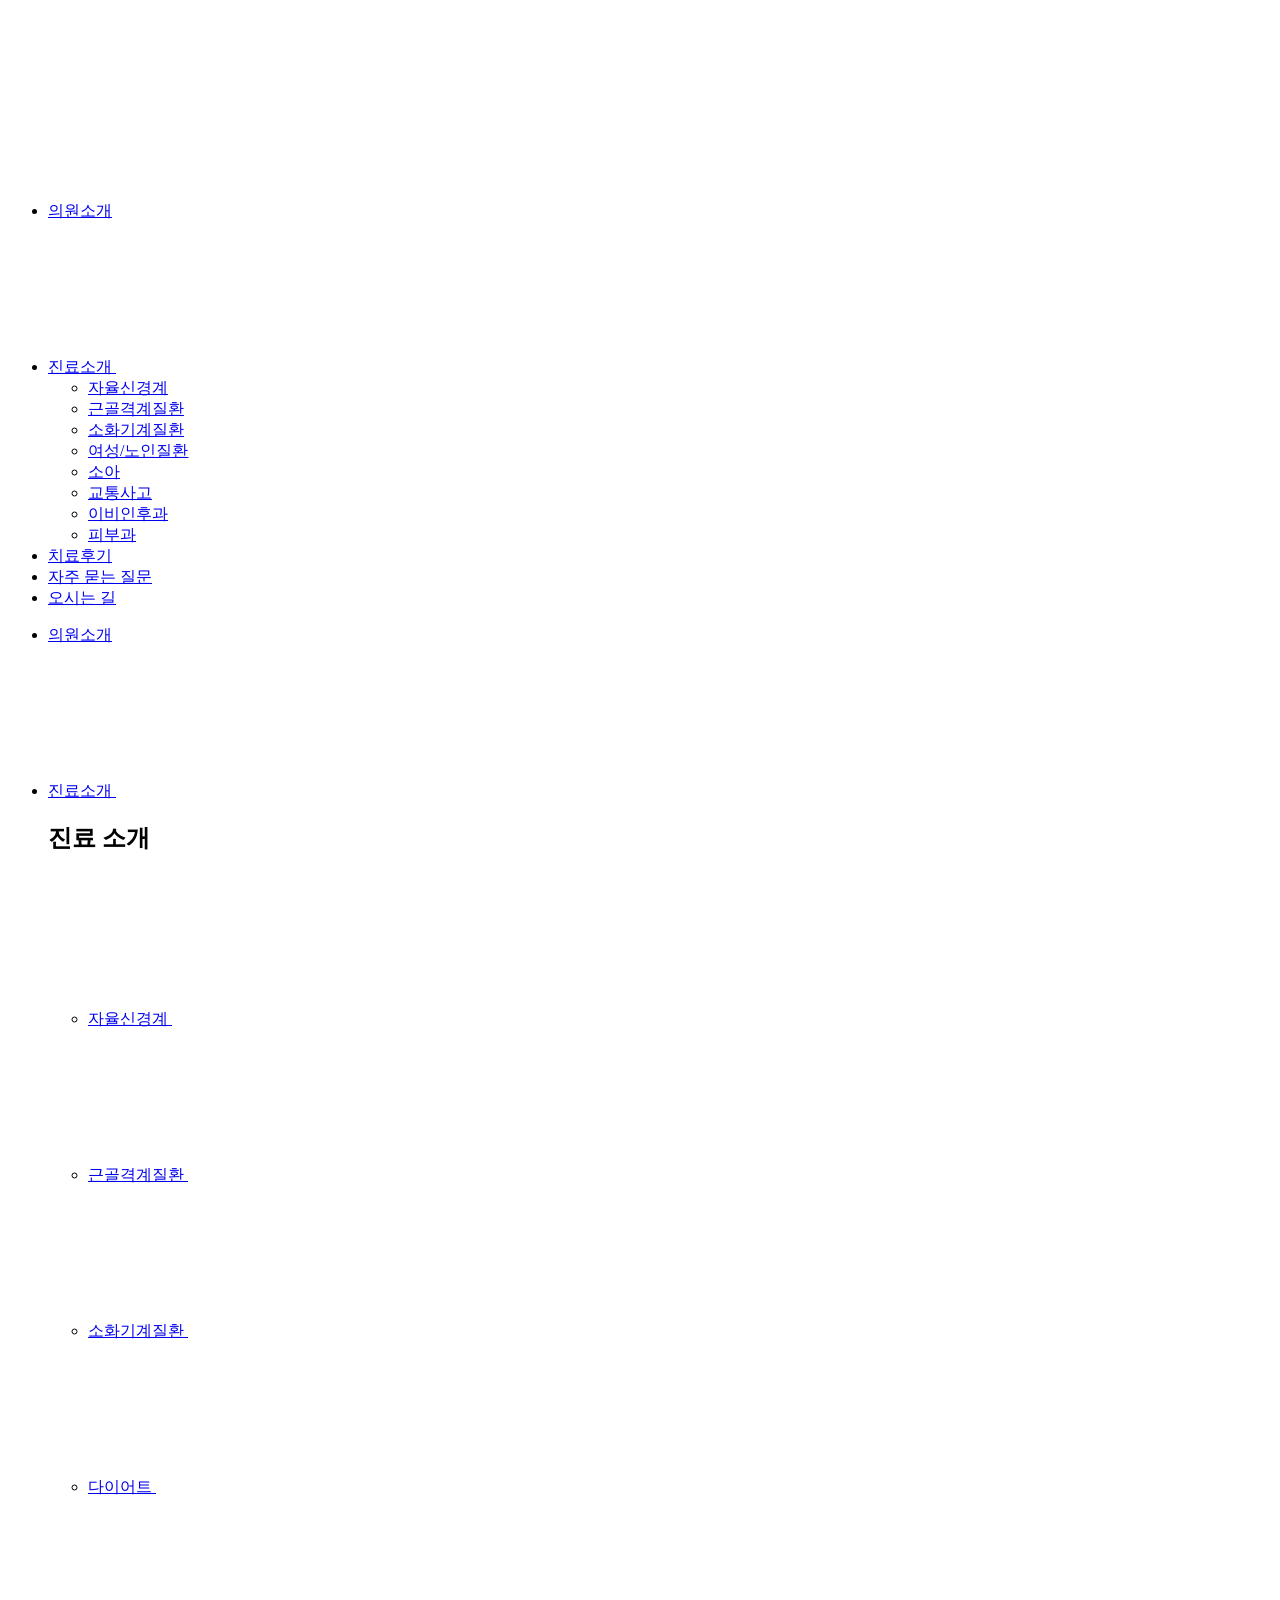
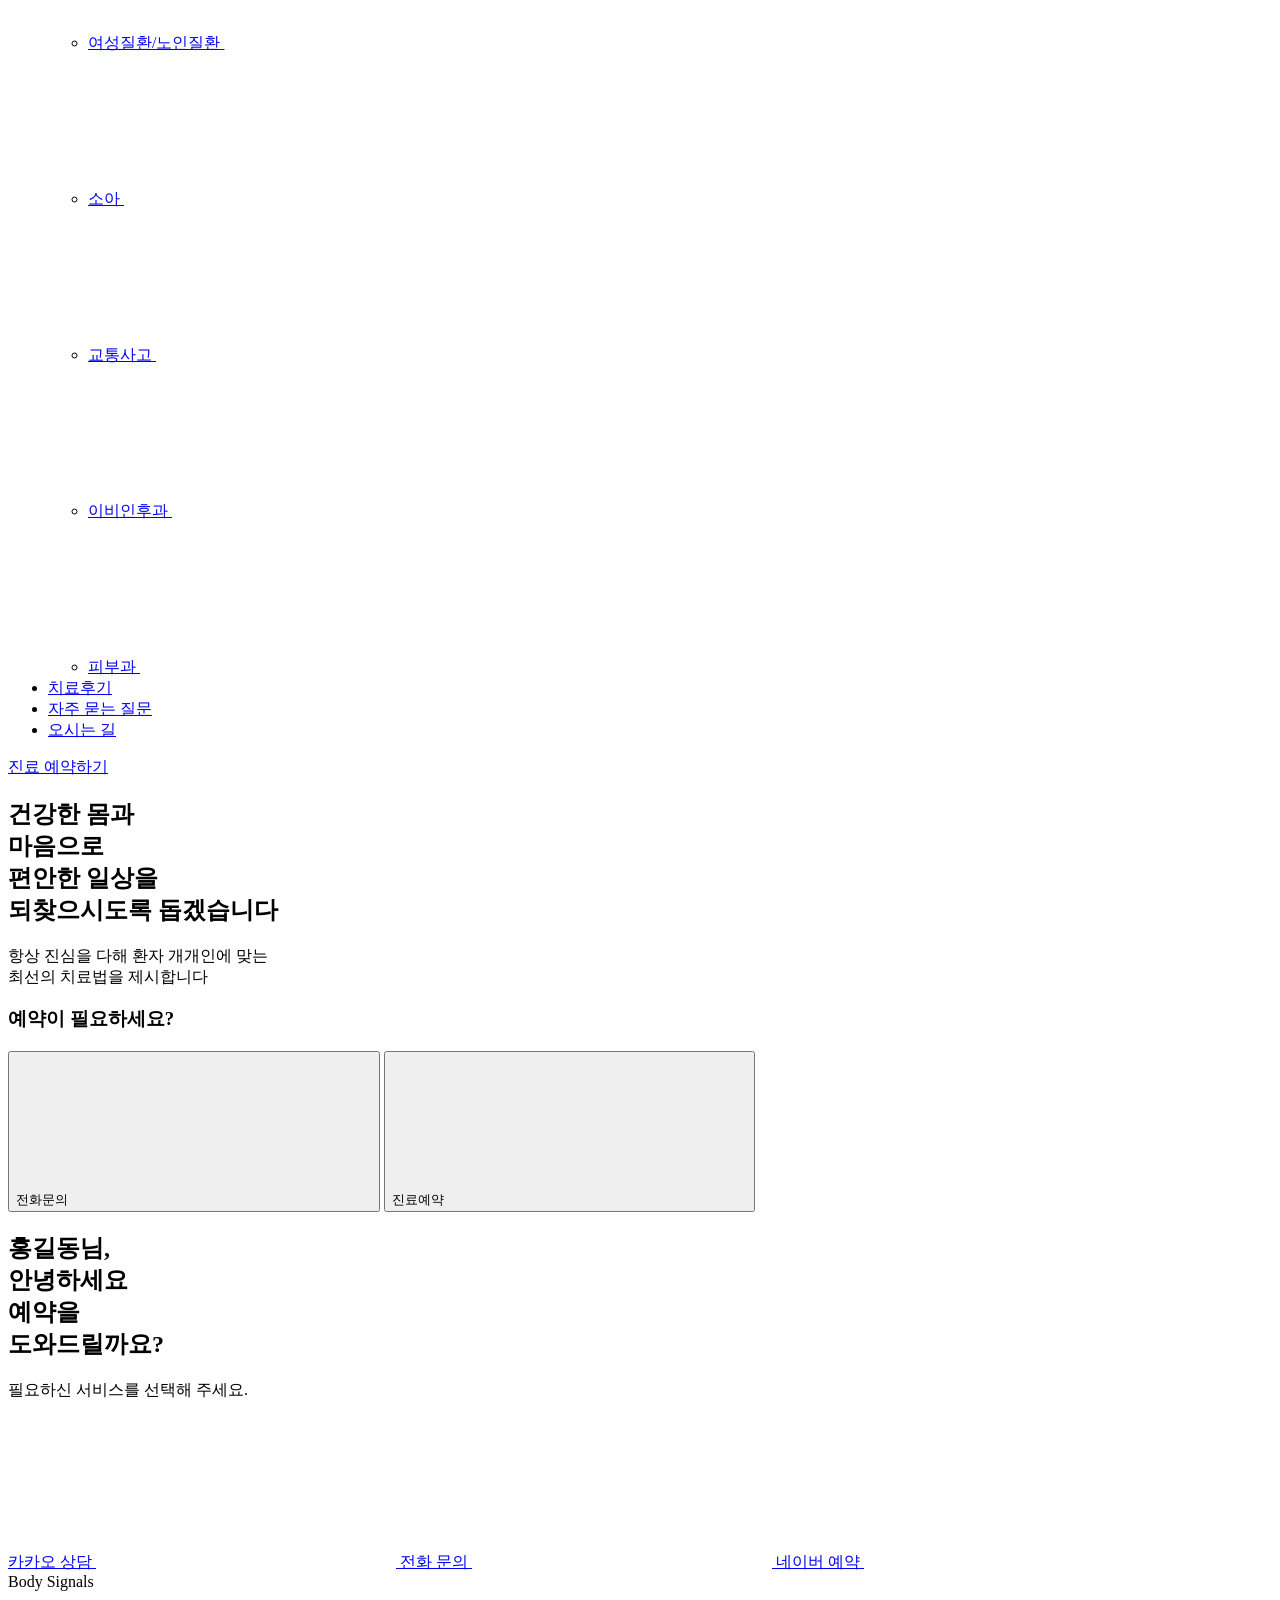
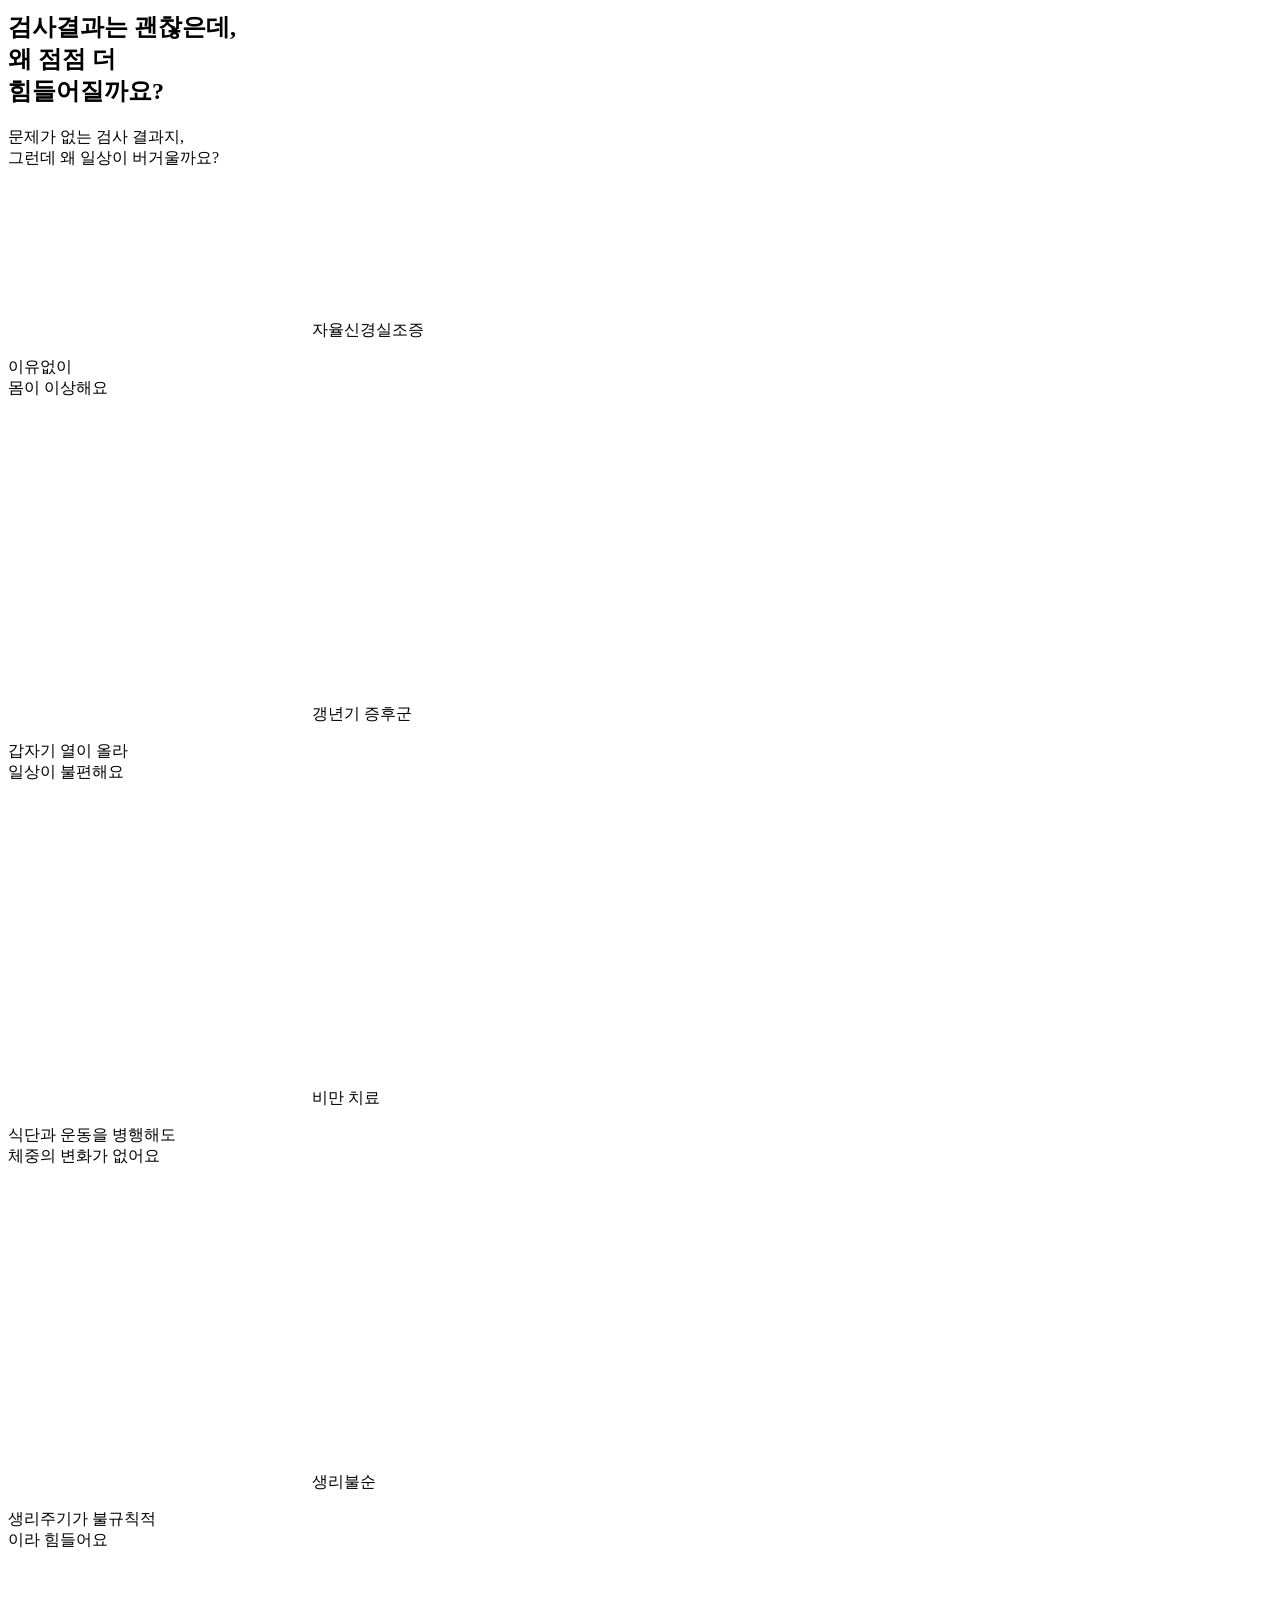
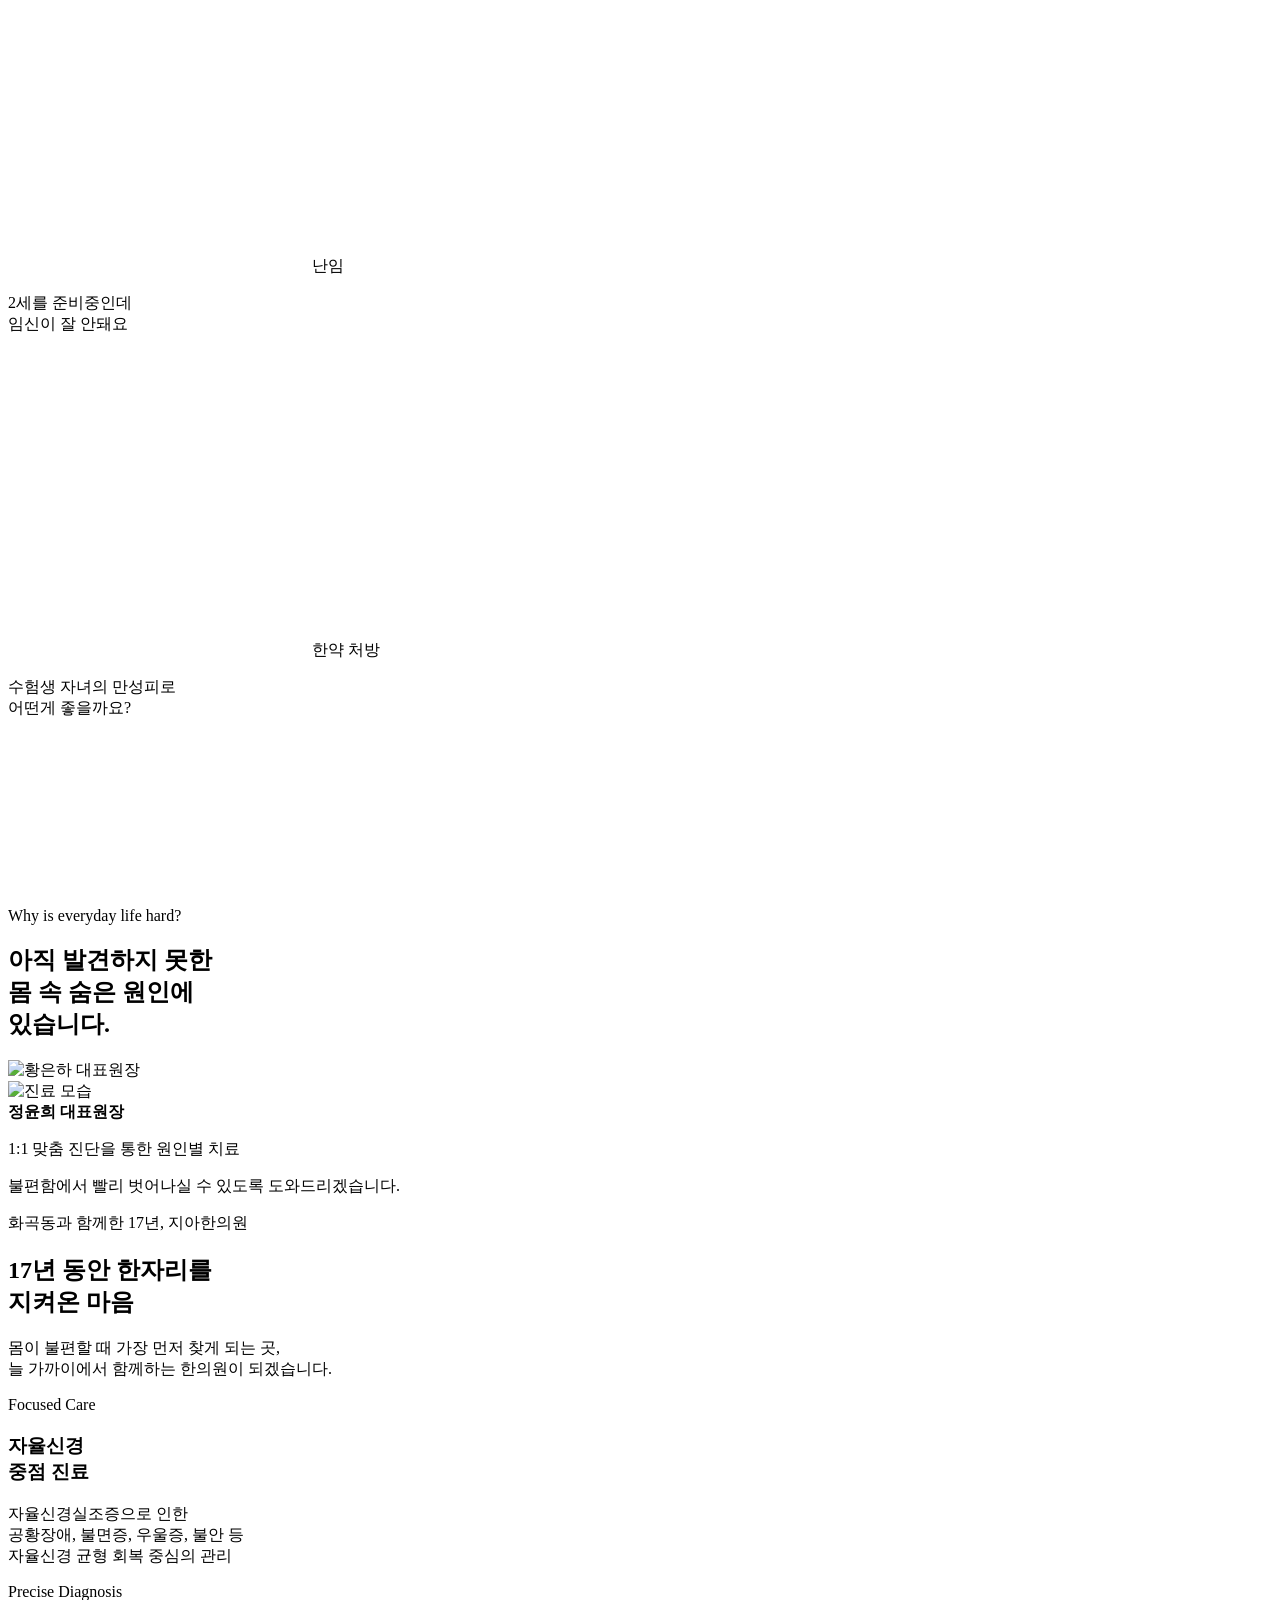
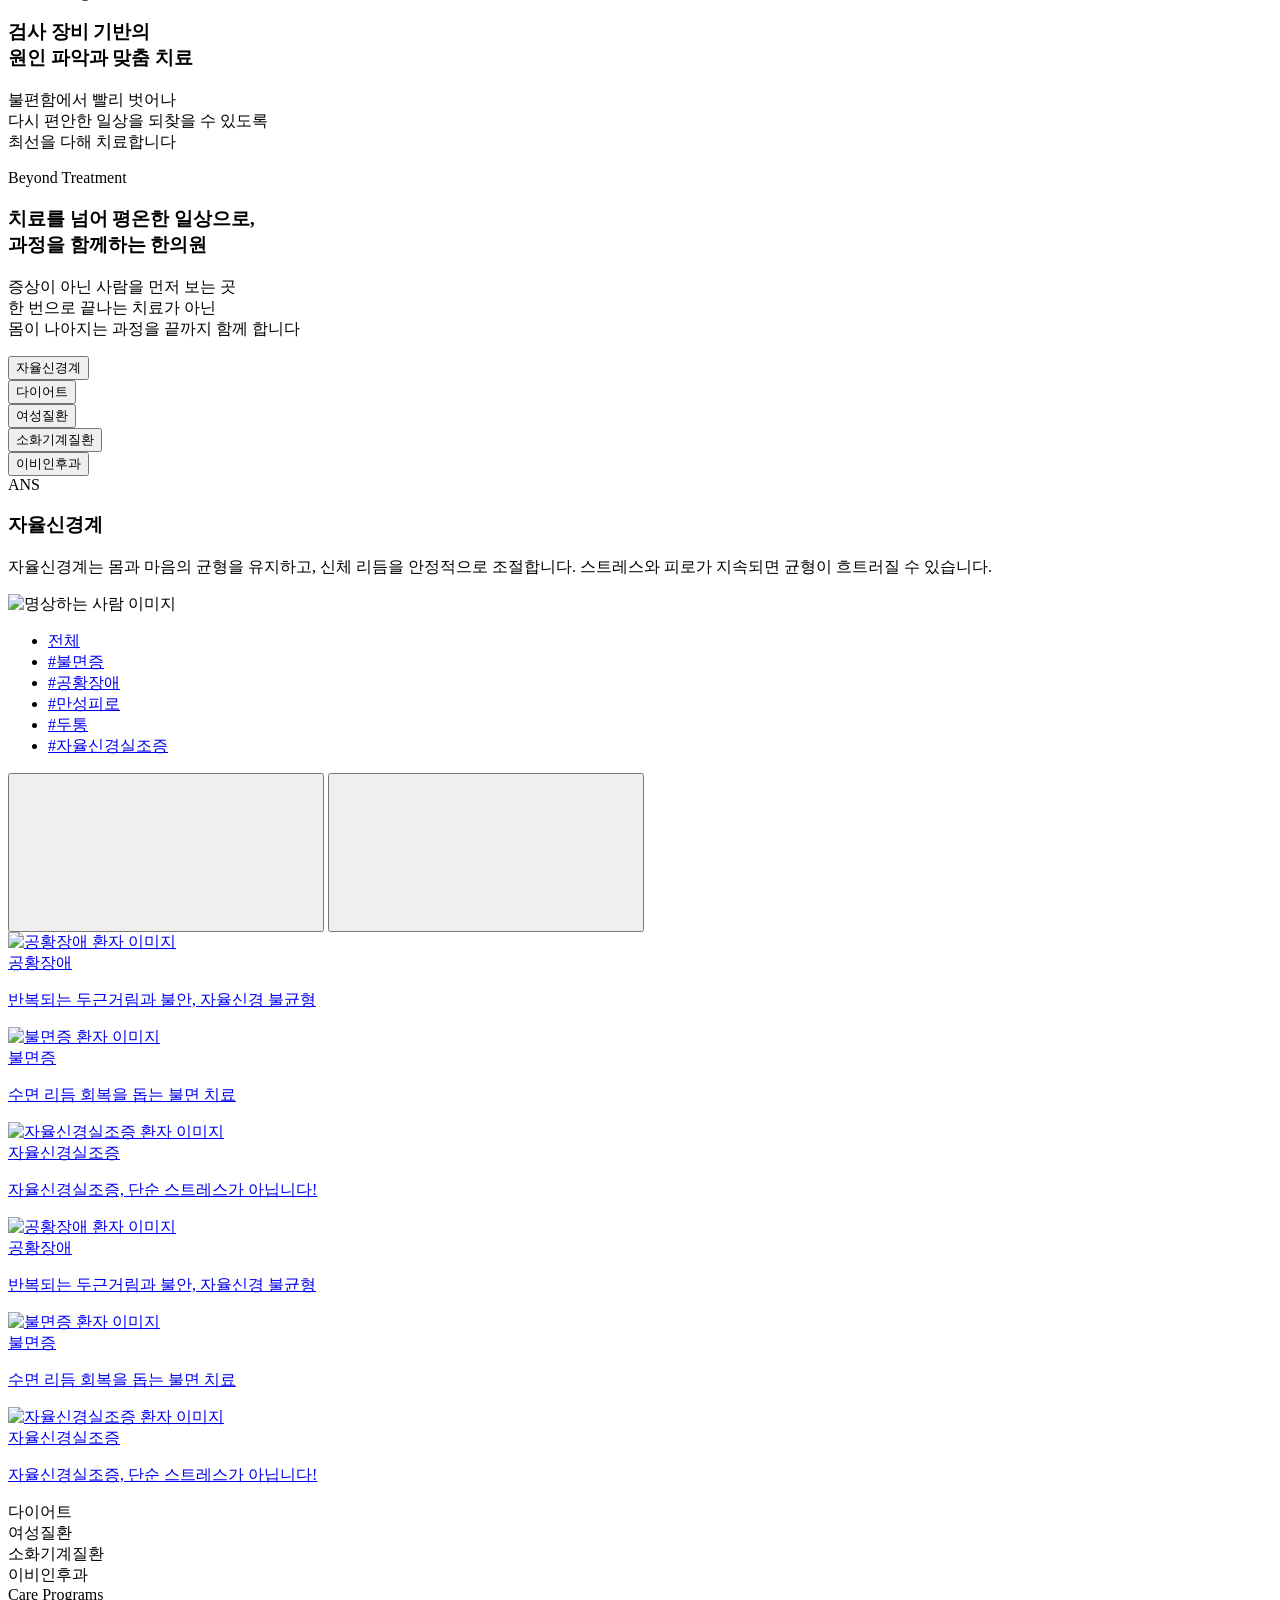
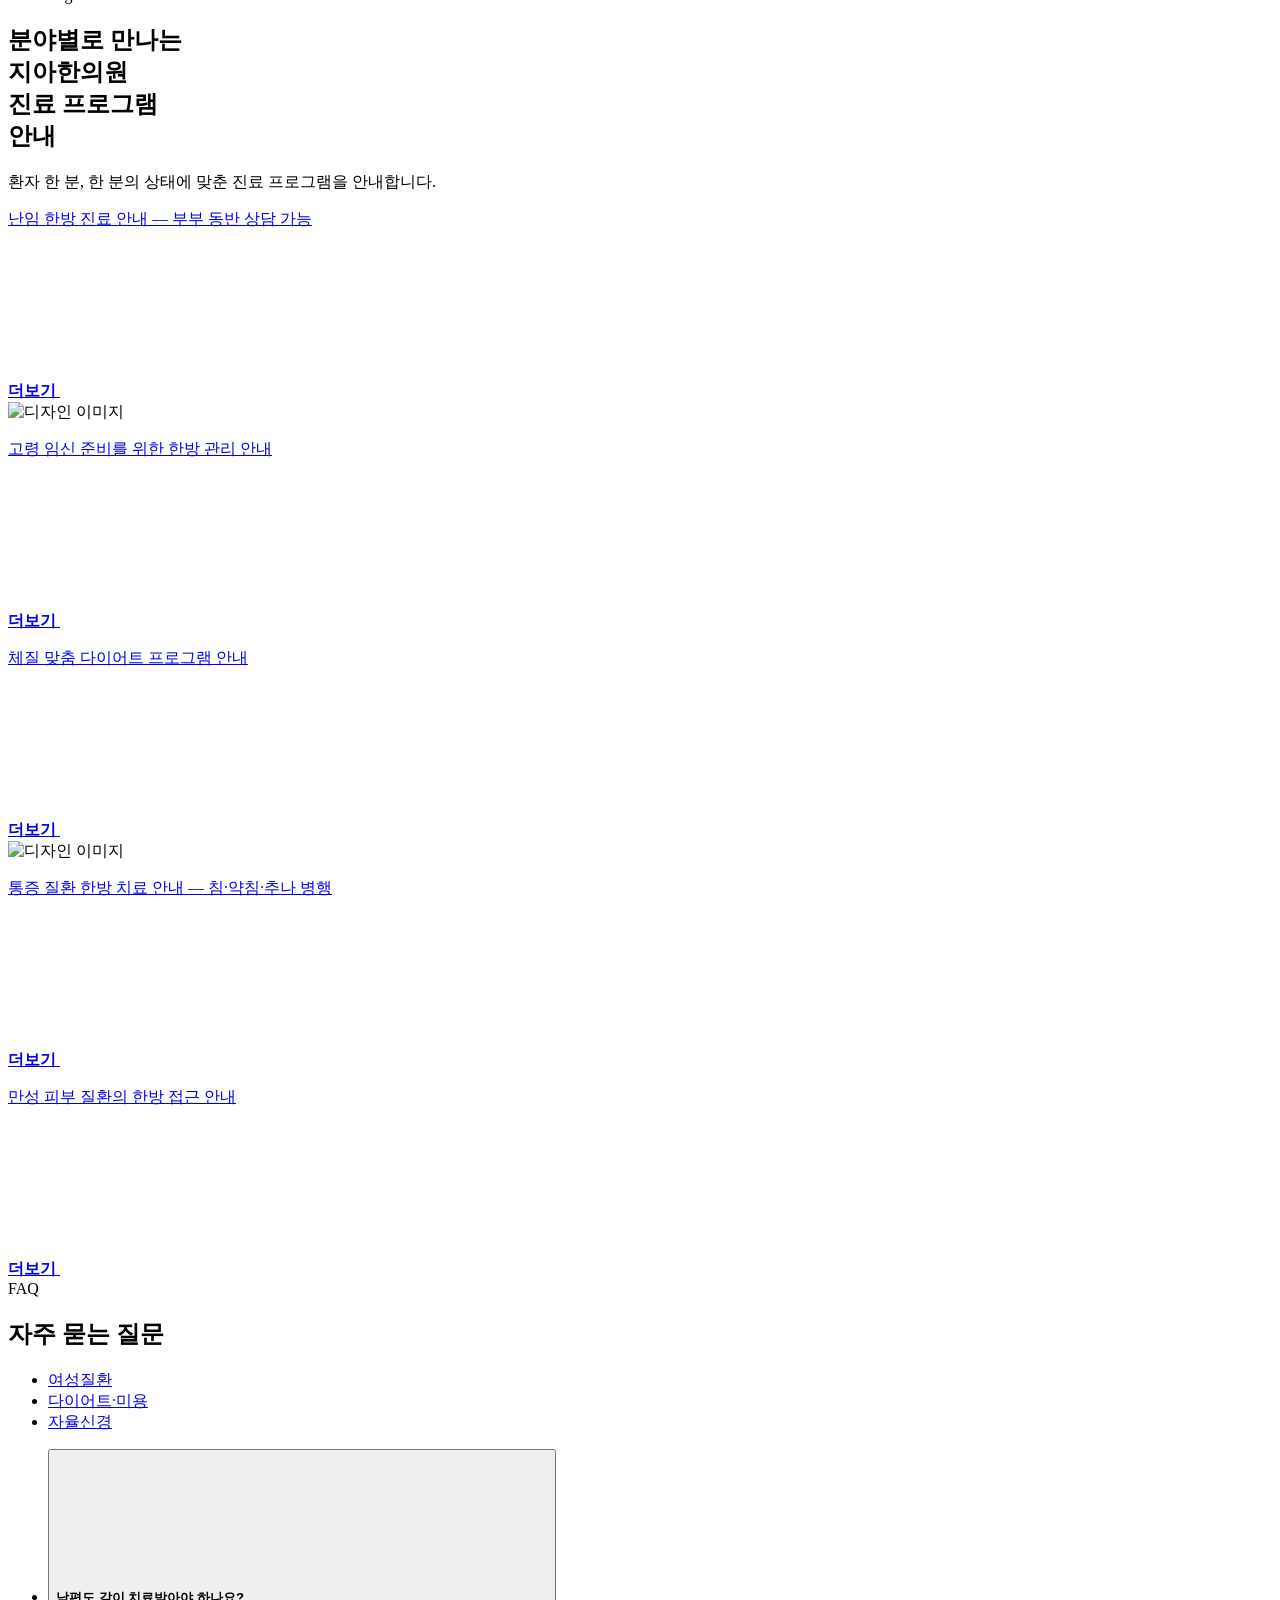
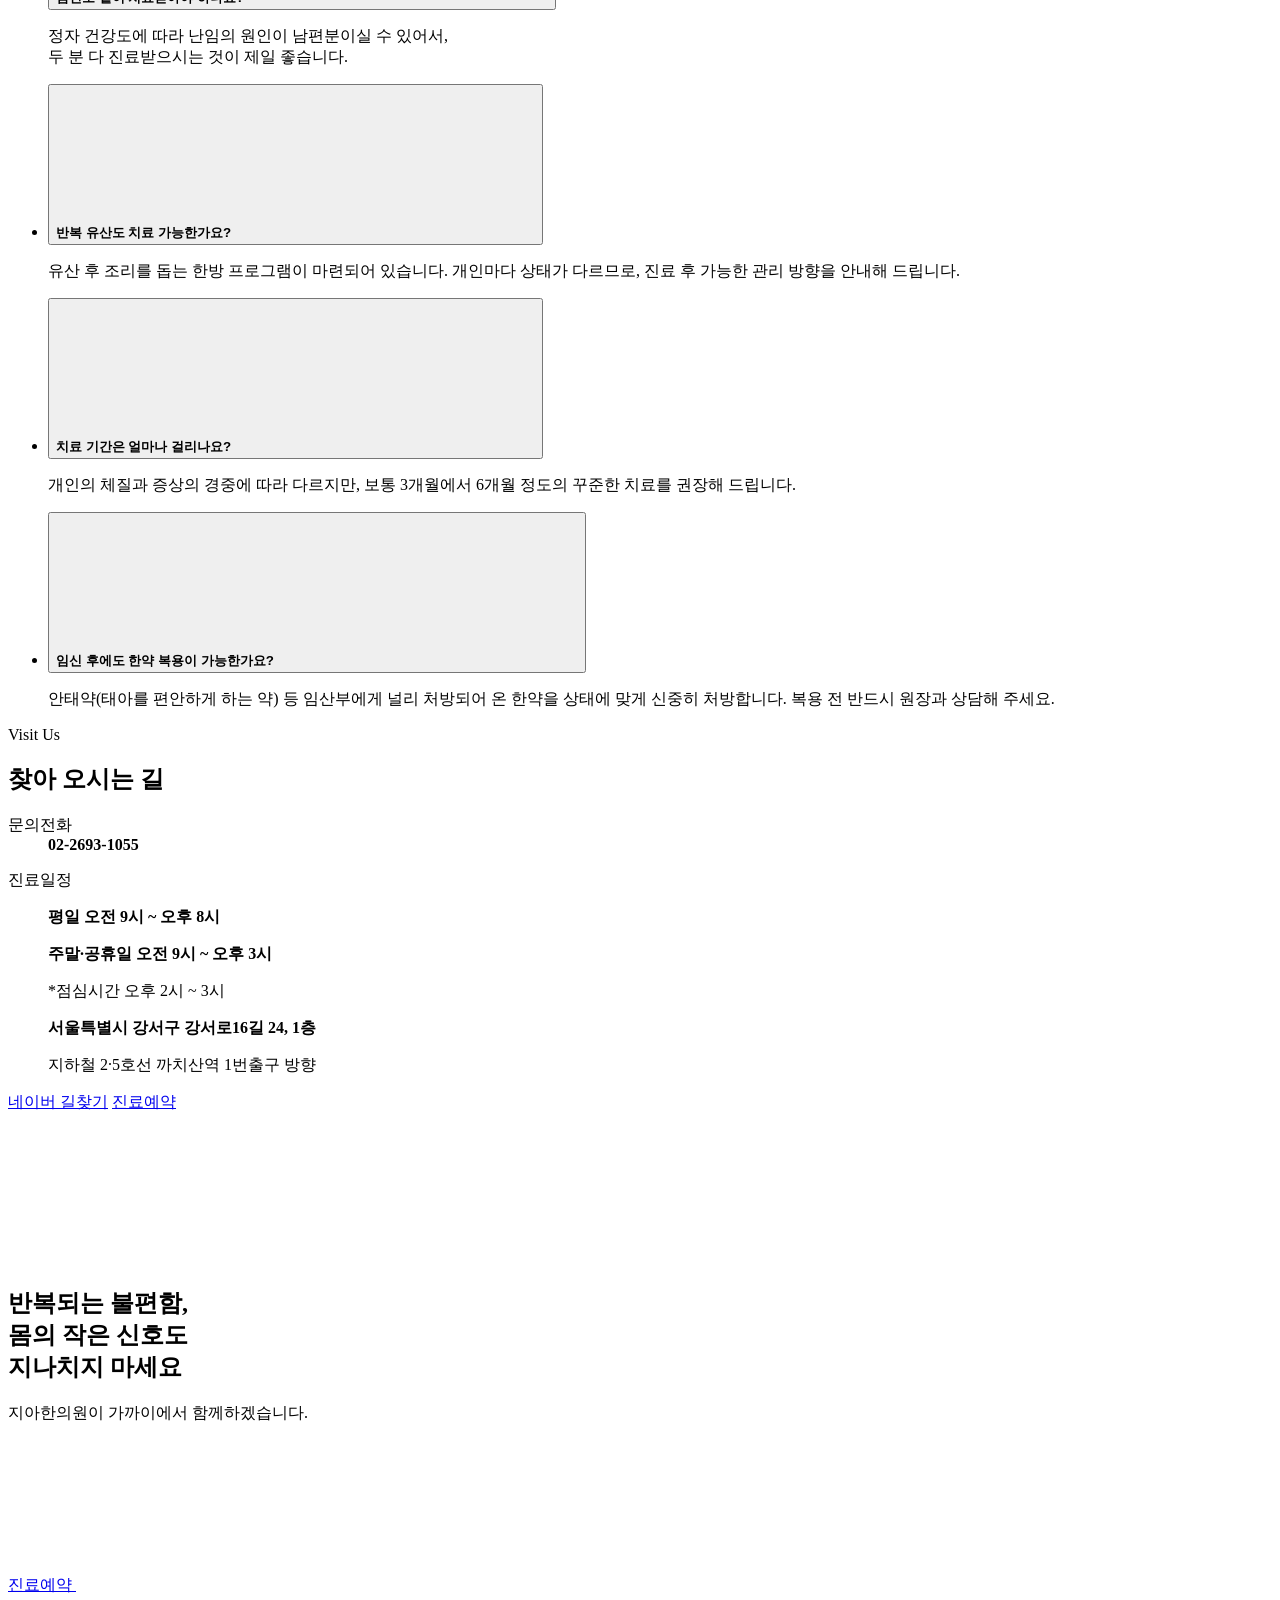
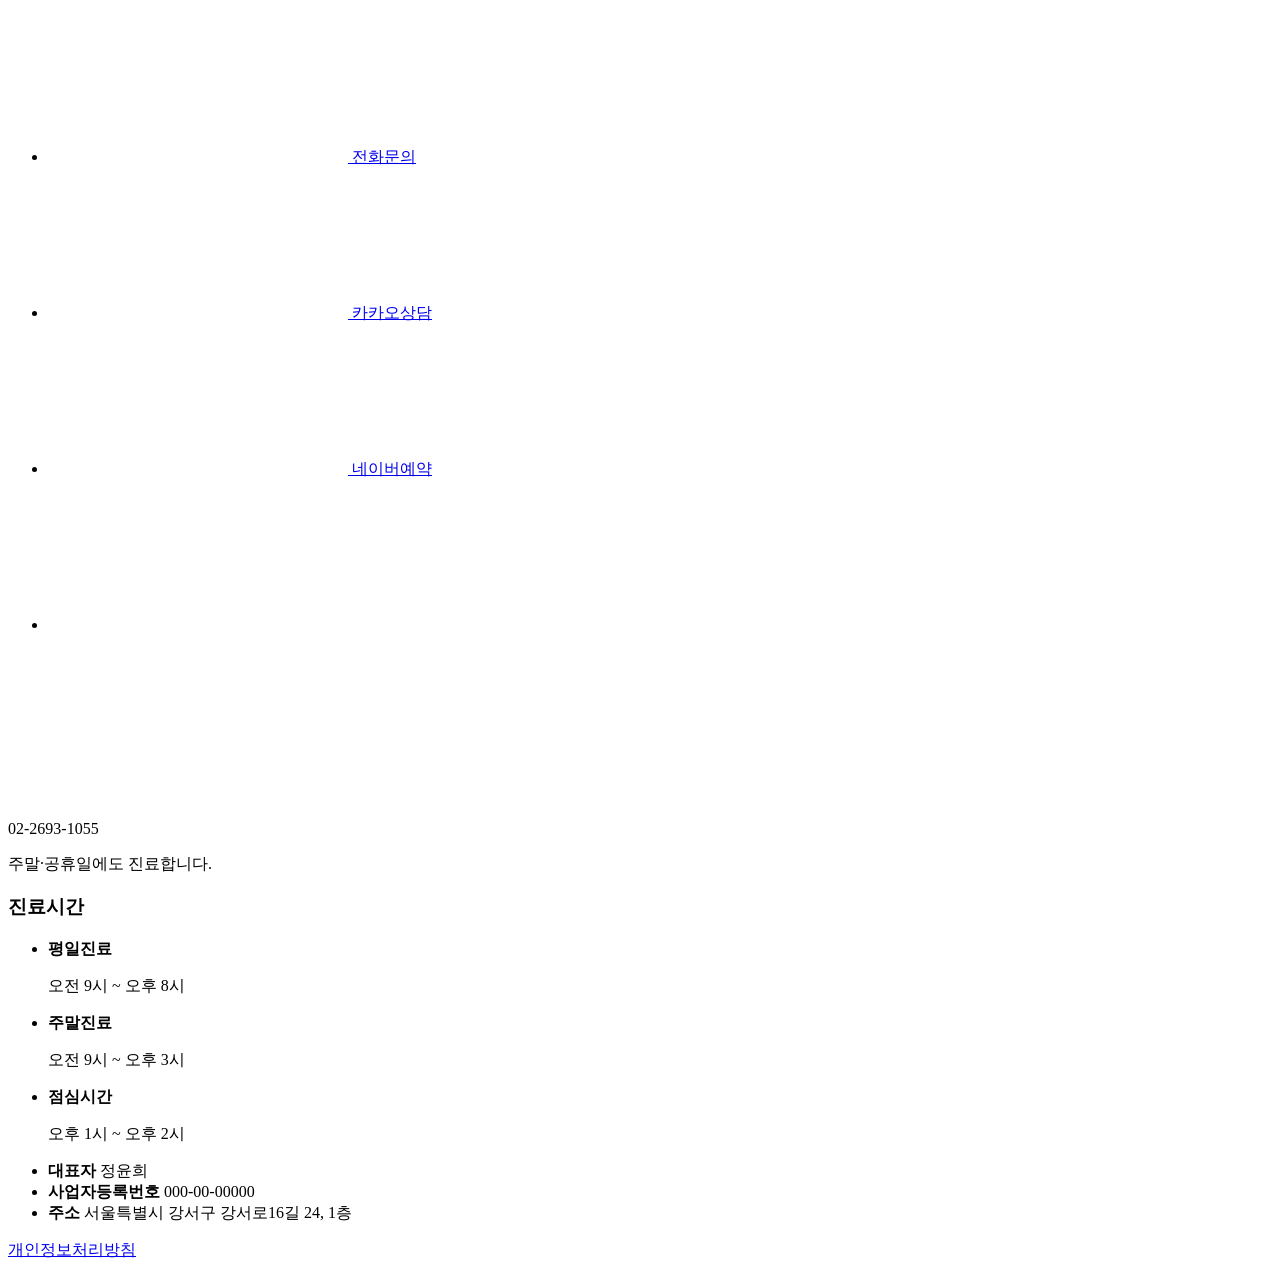
==== commit 573ce18a: "staging: P1 카피교정 + P2 유입분기 반영 Co-Authored-By: Claude Fable 5 <noreply@anthropic.com>" ====
--- a/index.html
+++ b/index.html
@@ -1,6 +1,6 @@
 <!DOCTYPE html>
 <html lang="ko">
-    <head><meta name="robots" content="noindex, nofollow">
+    <head>
         <meta http-equiv="X-UA-Compatible" content="IE=Edge" >
         <meta http-equiv="Content-Type" content="text/html; charset=UTF-8">
         
@@ -120,7 +120,7 @@
                                             <a href="#">교통사고</a>
                                         </li>
                                         <li>
-                                            <a href="#">이빈인후과</a>
+                                            <a href="#">이비인후과</a>
                                         </li>
                                         <li>
                                             <a href="#">피부과</a>
@@ -325,7 +325,7 @@
                             <div class="swiper-slide slide1">
                                 <div class="inner">
                                     <div class="visual-text">
-                                        <h2>건강한 몸과 <br class="mo">마음으로 <br>편안한 일상을 <br class="mo">되찾게 해드립니다</h2>
+                                        <h2>건강한 몸과 <br class="mo">마음으로 <br>편안한 일상을 <br class="mo">되찾으시도록 돕겠습니다</h2>
                                         <p>항상 진심을 다해 환자 개개인에 맞는 <br class="mo">최선의 치료법을 제시합니다</p>
                                     </div>
                                     
@@ -356,7 +356,7 @@
                                 <div class="inner">
                                     <div class="visual-text">
                                         <h2>홍길동님, <br class="mo">안녕하세요 <br>예약을 <br class="mo">도와드릴까요?</h2>
-                                        <p>팔요하신 서비스를 선택해 주세요.</p>
+                                        <p>필요하신 서비스를 선택해 주세요.</p>
                                     </div>
                                     
                                     <div class="appointment-grid">
@@ -553,7 +553,7 @@
                         
                         <div class="sec-title text-center motion-up">
                             <span class="sub-title">Why is everyday life hard?</span>
-                            <h2>아직 발견하지 못한 <br><strong>몸 속 근본 원인</strong>에 <br class="mo">있습니다.</h2>
+                            <h2>아직 발견하지 못한 <br><strong>몸 속 숨은 원인</strong>에 <br class="mo">있습니다.</h2>
                         </div>
                         <div class="img-area">
                             <div class="img-main motion-up">
@@ -565,7 +565,7 @@
                             
                             <div class="profile-box motion-right">
                                 <strong>정윤희 <span>대표원장</span></strong>
-                                <p>1:1 맞춤 진단을 통한 근본 치료</p>
+                                <p>1:1 맞춤 진단을 통한 원인별 치료</p>
                                 <p>불편함에서 빨리 벗어나실 수 있도록 도와드리겠습니다.</p>
                             </div>
                         </div>
@@ -621,12 +621,12 @@
                         <div class="feature-grid">
                             <div class="card bg-brown motion-up">
                                 <span>Focused Care</span>
-                                <h3>자율신경 중점 진료와 <br>높은 치료율</h3>
-                                <p>자율신경실조증으로 인한 <br class="mo">공황장애, 불면증, 우울증, 불안 등 <br class="mo">자율 신경 회복을 통한 근본 개선</p>
+                                <h3>자율신경 <br>중점 진료</h3>
+                                <p>자율신경실조증으로 인한 <br class="mo">공황장애, 불면증, 우울증, 불안 등 <br class="mo">자율신경 균형 회복 중심의 관리</p>
                             </div>
                             <div class="card bg-white motion-up">
                                 <span>Precise Diagnosis</span>
-                                <h3>첨단 검사 장비로 <br class="mo">정확한 원인파악 & 근본치료</h3>
+                                <h3>검사 장비 기반의 <br class="mo">원인 파악과 맞춤 치료</h3>
                                 <p>불편함에서 빨리 벗어나 <br class="mo">다시 편안한 일상을 되찾을 수 있도록 <br class="mo">최선을 다해 치료합니다</p>
                             </div>
                             <div class="card bg-blue motion-up">
@@ -743,7 +743,7 @@
                                                     </div>
                                                     <div class="info-overlay">
                                                         <span class="badge">불면증</span>
-                                                        <p class="title">잠 못 드는 밤, 지아한의원 불면 치료로 수면제</p>
+                                                        <p class="title">수면 리듬 회복을 돕는 불면 치료</p>
                                                     </div>
                                                 </a>
                                             </div>
@@ -778,7 +778,7 @@
                                                     </div>
                                                     <div class="info-overlay">
                                                         <span class="badge">불면증</span>
-                                                        <p class="title">잠 못 드는 밤, 지아한의원 불면 치료로 수면제...</p>
+                                                        <p class="title">수면 리듬 회복을 돕는 불면 치료</p>
                                                     </div>
                                                 </a>
                                             </div>
@@ -1006,16 +1006,16 @@
                 <section class="section section-06 real-stories">
                     <div class="inner text-center">
                         <div class="sec-title">
-                            <span class="sub-title">Real Stories</span>
-                            <h2><strong>몸의 변화를 직접 느낀 <br class="mo">순간</strong>들 <br class="pc">환자분들의 <br class="mo">진솔한 이야기</h2>
-                            <p class="desc">환자 한 분, 한 분의 회복 이야기를 담았습니다.</p>
+                            <span class="sub-title">Care Programs</span>
+                            <h2><strong>분야별로 만나는 <br class="mo">지아한의원</strong> <br class="pc">진료 프로그램 <br class="mo">안내</h2>
+                            <p class="desc">환자 한 분, 한 분의 상태에 맞춘 진료 프로그램을 안내합니다.</p>
                         </div>
                     </div>
                     <div class="review-swiper swiper-container">
                         <div class="swiper-wrapper">
                             <div class="swiper-slide card-text">
                                 <a href="#none" class="review-card">
-                                    <p class="txt">정윤희 원장님과 함께한지 2개월, 임신에 성공했습니다! 현재 7개월째 건강합니다.</p>
+                                    <p class="txt">난임 한방 진료 안내 — 부부 동반 상담 가능</p>
                                     <strong class="btn-more">
                                         <span>더보기</span>
                                         <i class="icon-svg">
@@ -1035,7 +1035,7 @@
 
                             <div class="swiper-slide card-text">
                                 <a href="#none" class="review-card">
-                                    <p class="txt">40살에 얻은 늦둥이, 100일 잔치 앞두고 있습니다.</p>
+                                    <p class="txt">고령 임신 준비를 위한 한방 관리 안내</p>
                                     <strong class="btn-more">
                                         <span>더보기</span>
                                         <i class="icon-svg">
@@ -1049,7 +1049,7 @@
 
                             <div class="swiper-slide card-text">
                                 <a href="#none" class="review-card">
-                                    <p class="txt">요요 없이 13kg 뺐어요ㅠㅠ!! 더 건강하고 날씬한 몸매 만들어 보겠습니다! 원장님께 늘 감사드립니다.</p>
+                                    <p class="txt">체질 맞춤 다이어트 프로그램 안내</p>
                                     <strong class="btn-more">
                                         <span>더보기</span>
                                         <i class="icon-svg">
@@ -1069,7 +1069,7 @@
 
                             <div class="swiper-slide card-text">
                                 <a href="#none" class="review-card">
-                                    <p class="txt">일반 병원에서 한달 넘게 고생했는데 일주일만에 통증 없이 하루하루 좋아지는게 느껴져요.</p>
+                                    <p class="txt">통증 질환 한방 치료 안내 — 침·약침·추나 병행</p>
                                     <strong class="btn-more">
                                         <span>더보기</span>
                                         <i class="icon-svg">
@@ -1083,7 +1083,7 @@
 
                             <div class="swiper-slide card-text">
                                 <a href="#none" class="review-card">
-                                    <p class="txt">근 3-4년만에 원래 제 피부색을 되찾아가고 있어요 피부 때문에 받던 스트레스 지아한의원 덕에 없어졌습니다.</p>
+                                    <p class="txt">만성 피부 질환의 한방 접근 안내</p>
                                     <strong class="btn-more">
                                         <span>더보기</span>
                                         <i class="icon-svg">
@@ -1164,7 +1164,7 @@
                                         </i>
                                     </button>
                                     <div class="faq-a">
-                                        <p>네, 유산 후 조리를 통해 자궁 환경을 개선하고 다음 임신을 건강하게 유지할 수 있도록 돕는 한방 치료 프로그램이 마련되어 있습니다.</p>
+                                        <p>유산 후 조리를 돕는 한방 프로그램이 마련되어 있습니다. 개인마다 상태가 다르므로, 진료 후 가능한 관리 방향을 안내해 드립니다.</p>
                                     </div>
                                 </li>
                                 
@@ -1192,7 +1192,7 @@
                                         </i>
                                     </button>
                                     <div class="faq-a">
-                                        <p>안태약(태아를 편안하게 하는 약) 등 임산부와 태아에게 안전한 한약재만을 엄선하여 처방하므로 안심하고 복용하실 수 있습니다.</p>
+                                        <p>안태약(태아를 편안하게 하는 약) 등 임산부에게 널리 처방되어 온 한약을 상태에 맞게 신중히 처방합니다. 복용 전 반드시 원장과 상담해 주세요.</p>
                                     </div>
                                 </li>
                                 
@@ -1477,6 +1477,11 @@
         <!-- 페이지 콘텐츠 보이기 모션 -->
         <script src="/zia-preview/static/js/page_obj_show_motion.js"></script>
         <!-- //페이지 콘텐츠 보이기 모션 -->
+
+        <!-- 유입경로 분기(crm/ad/blog) + CTA 중앙 설정 -->
+        <script src="/zia-preview/static/js/site-config.js"></script>
+        <script src="/zia-preview/static/js/channel.js"></script>
+        <!-- //유입경로 분기 -->
         <!-- //footer -->
     </body>
 </html>
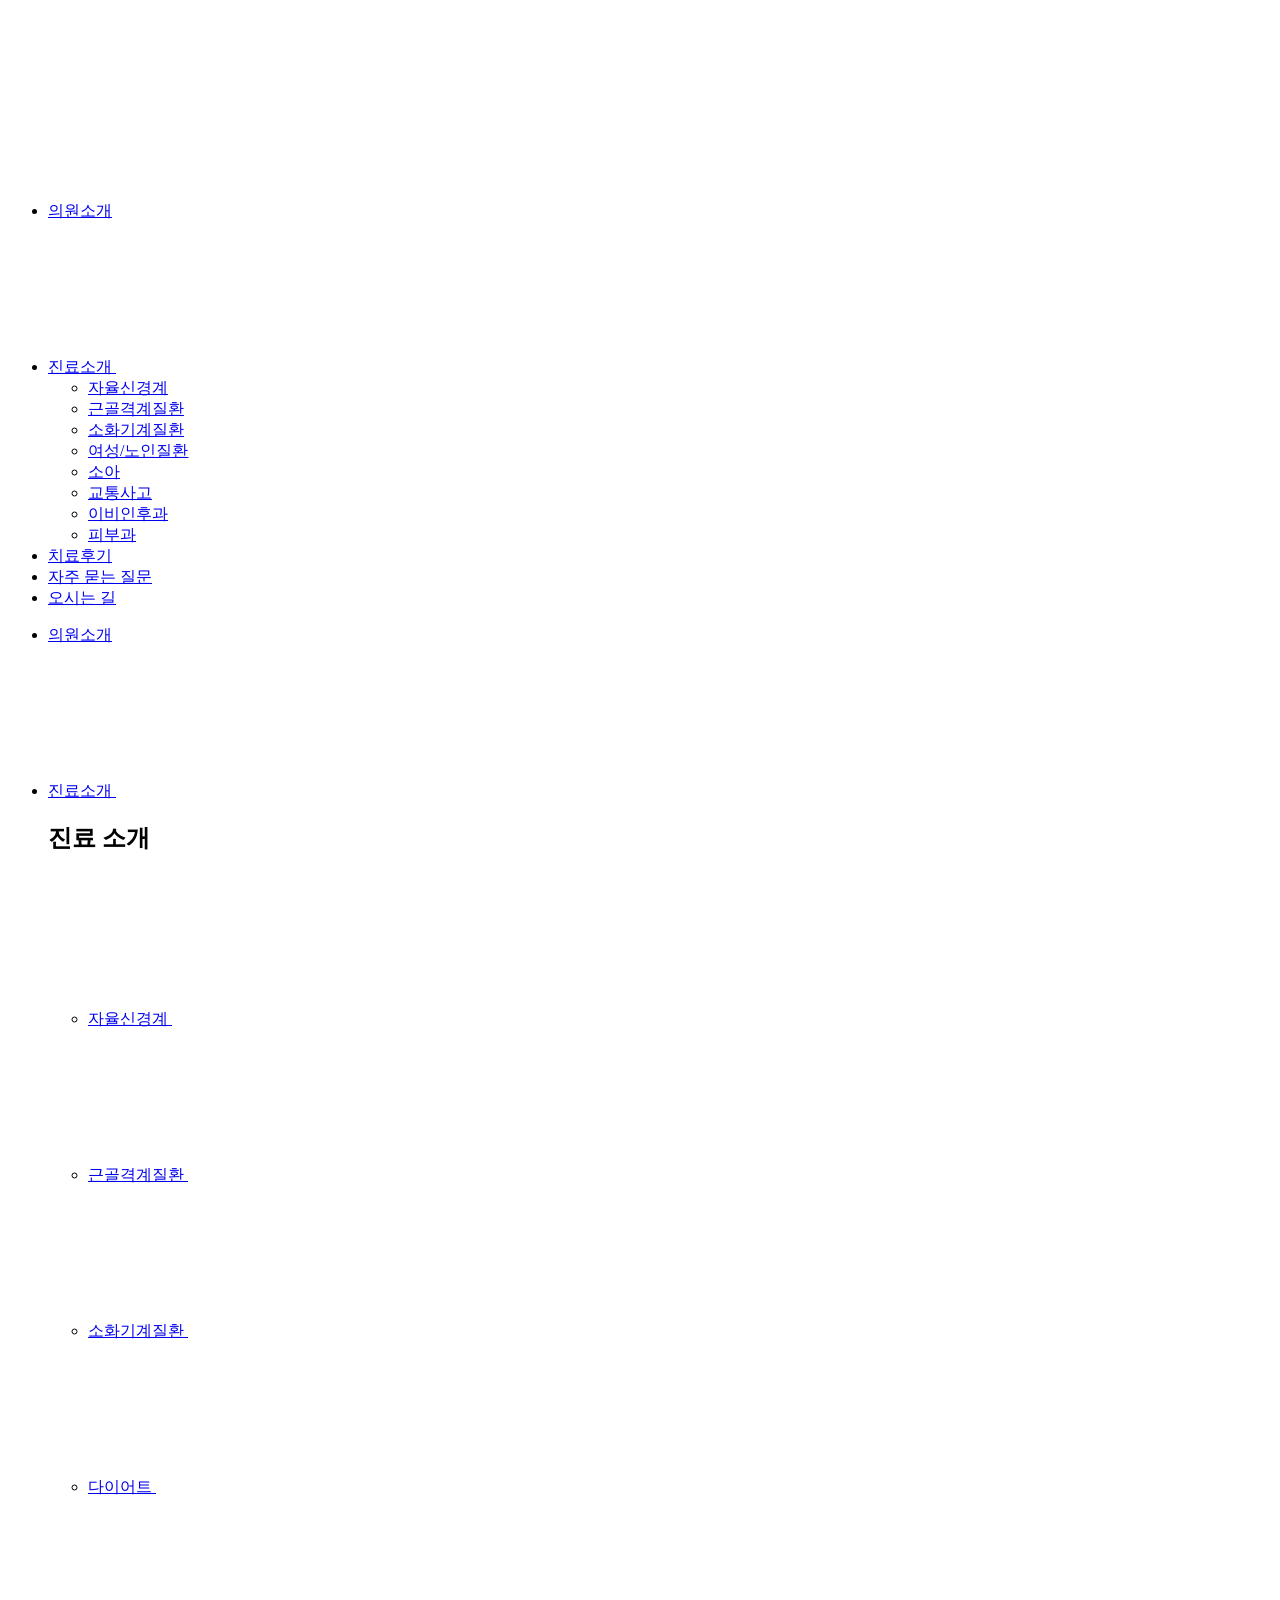
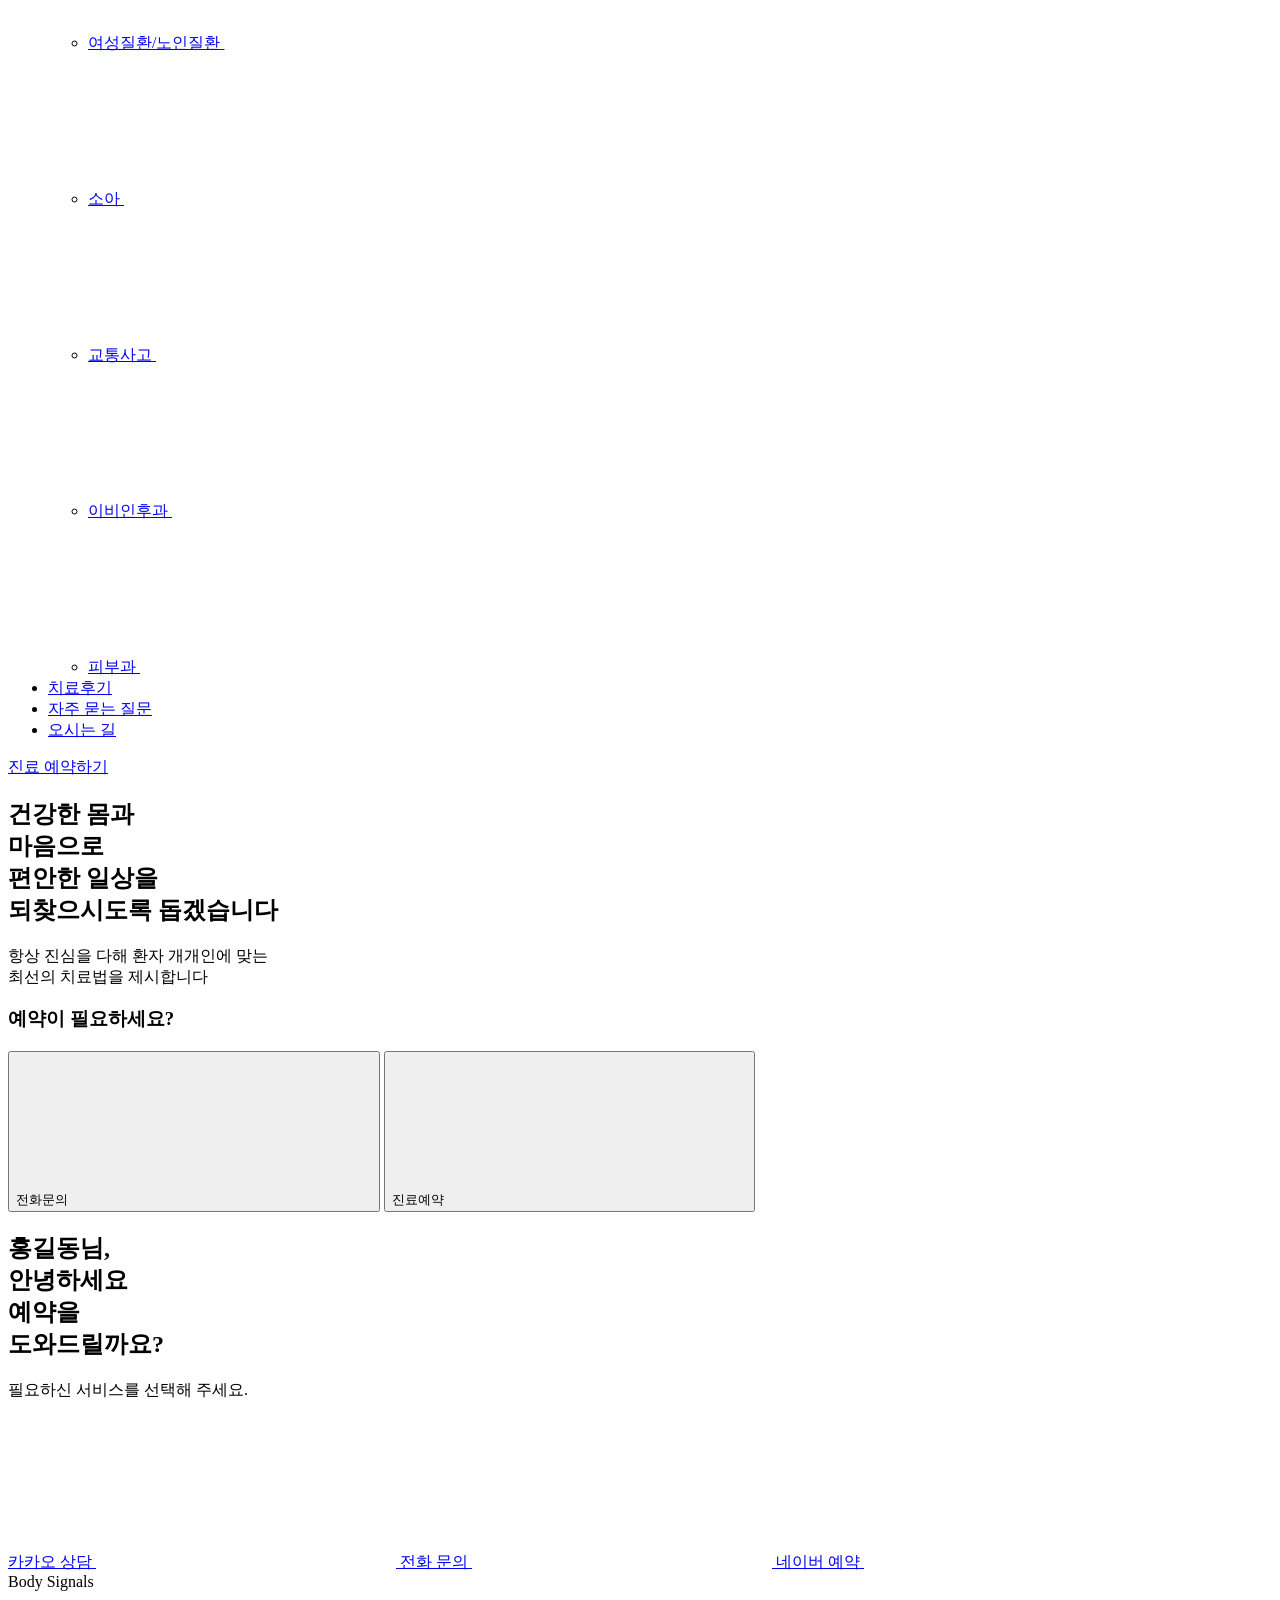
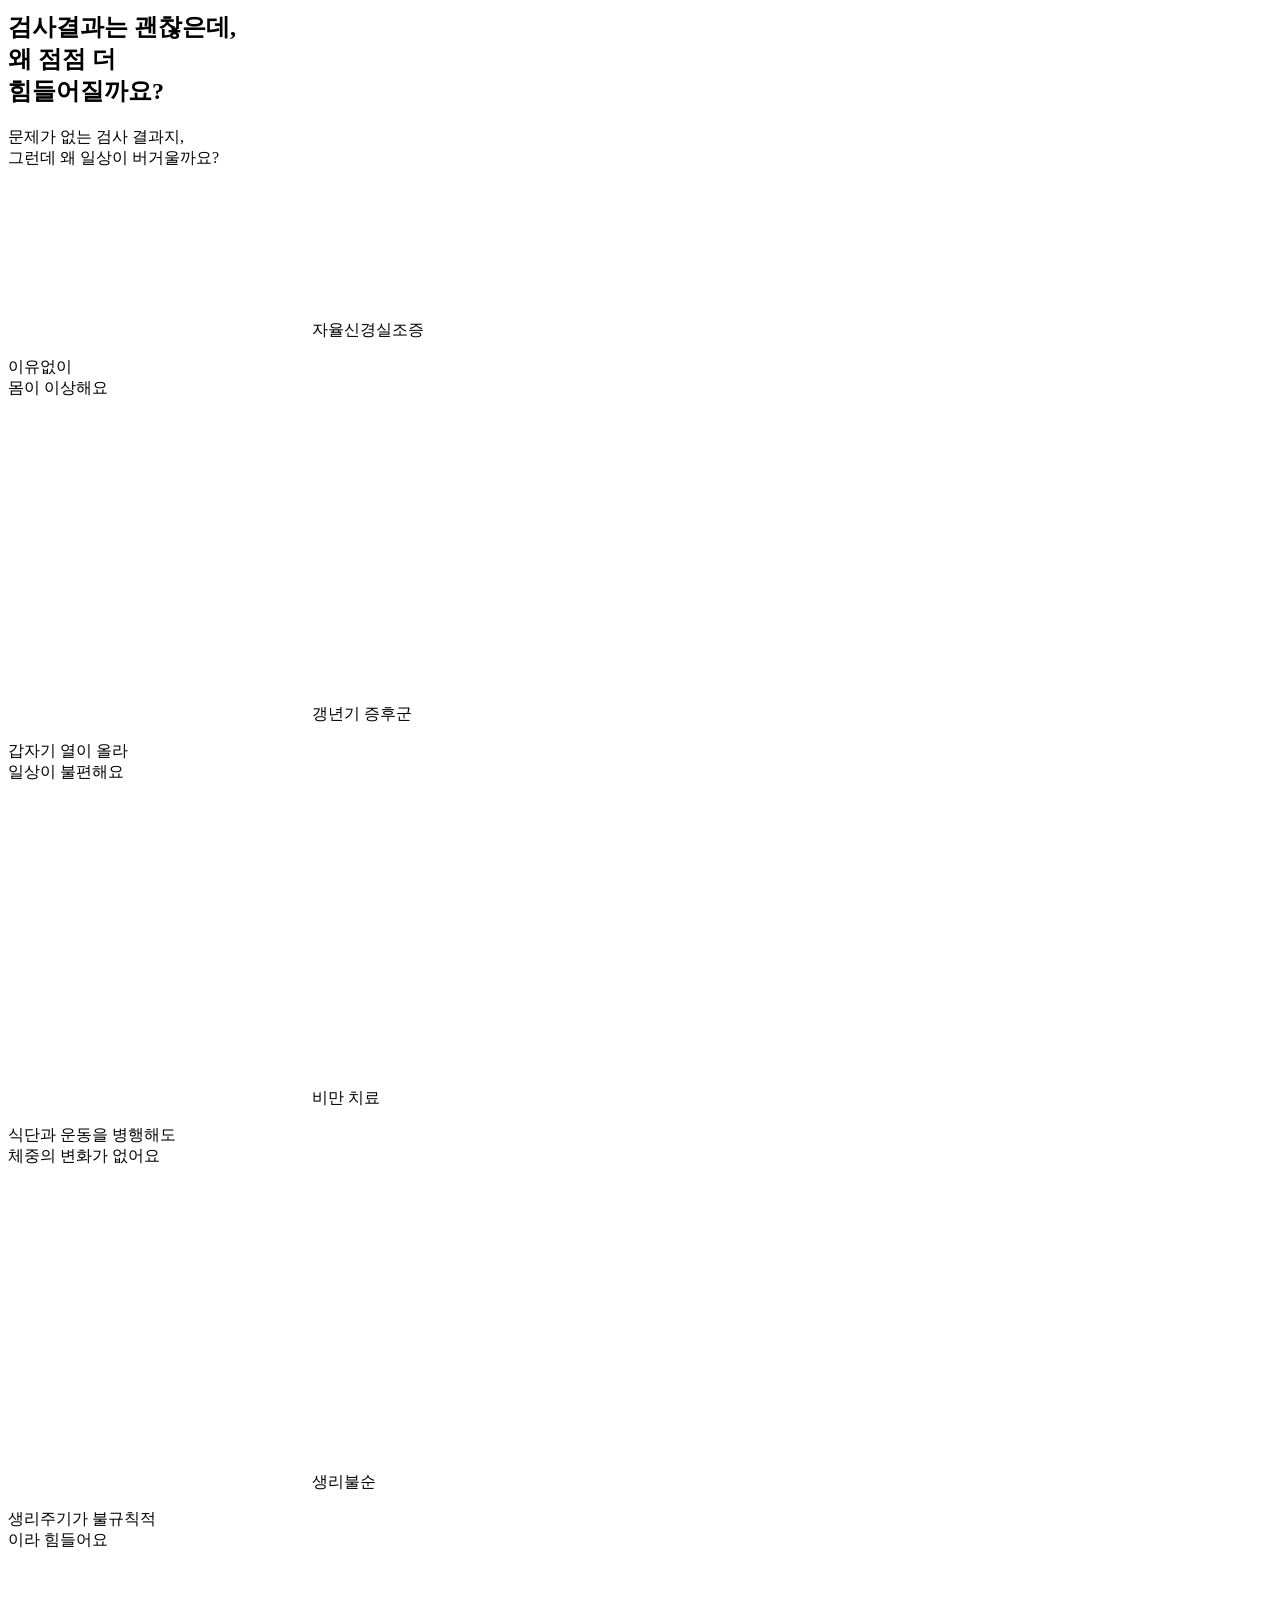
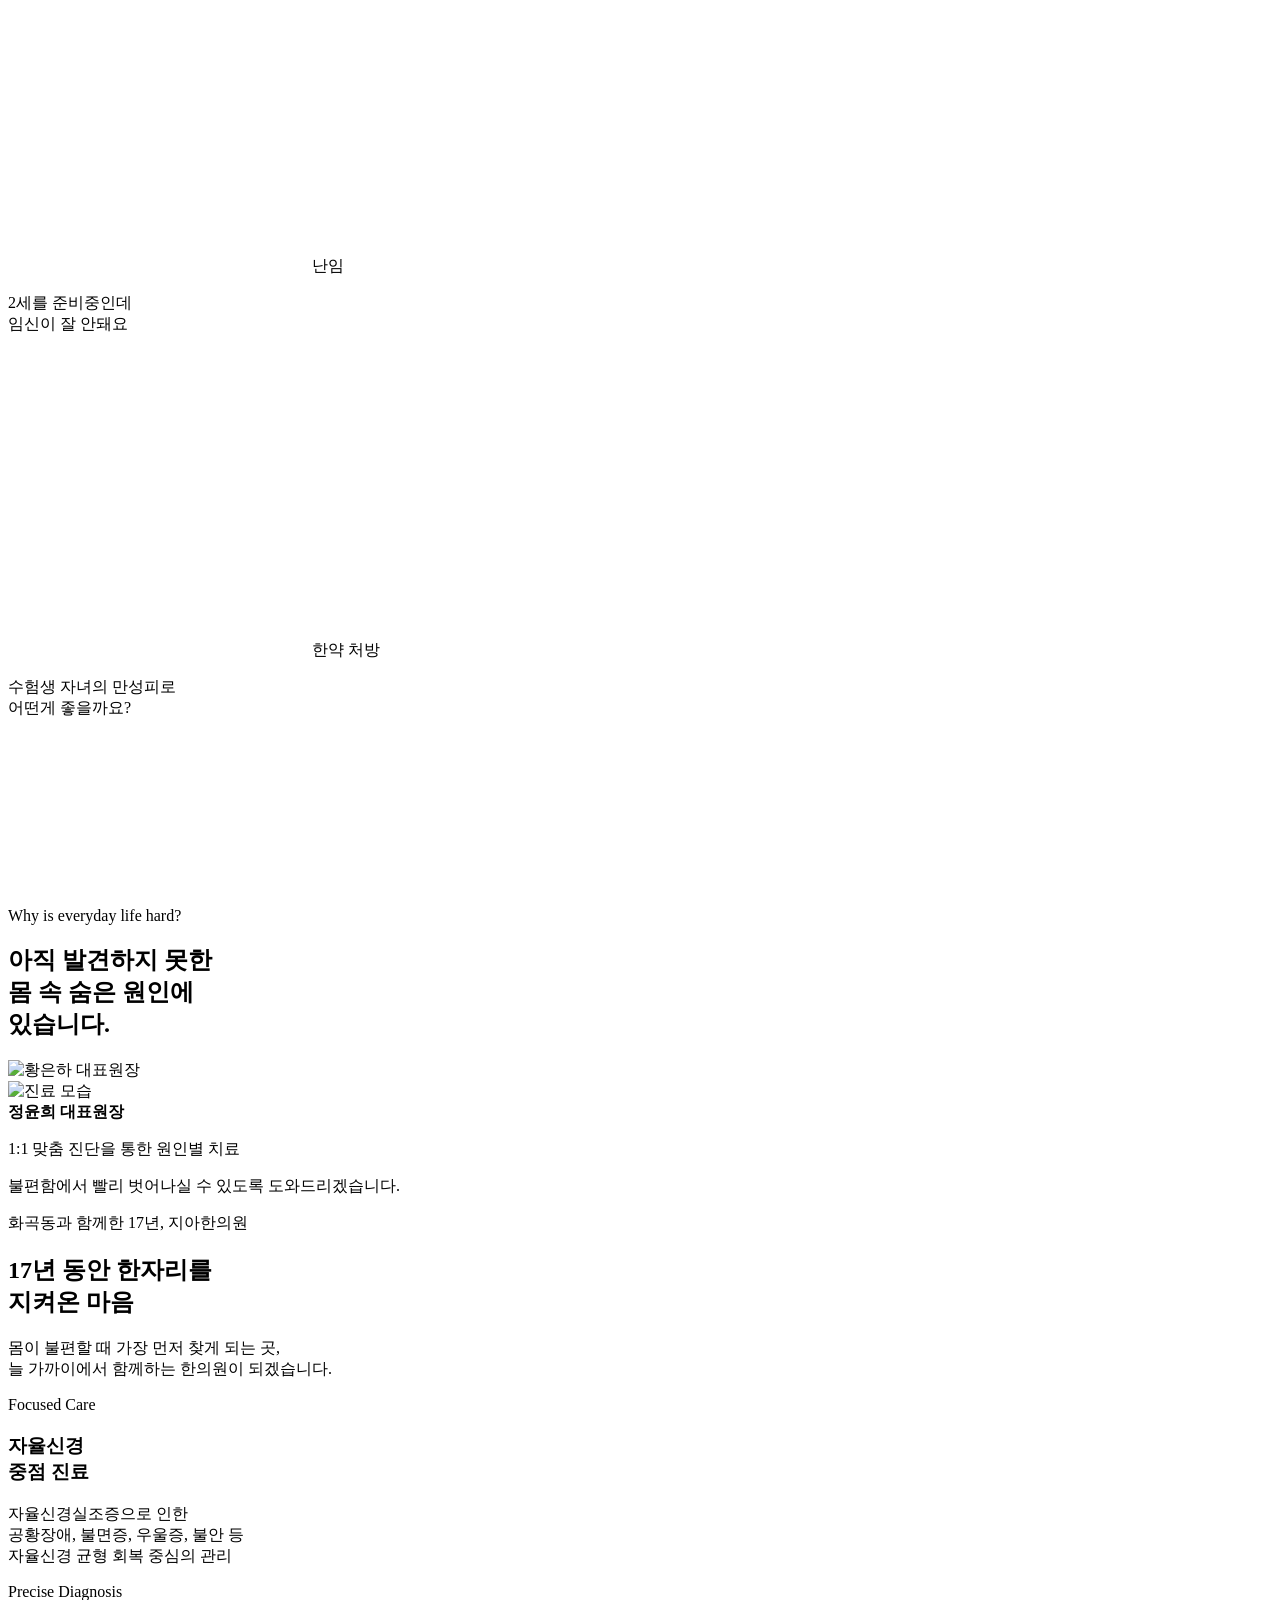
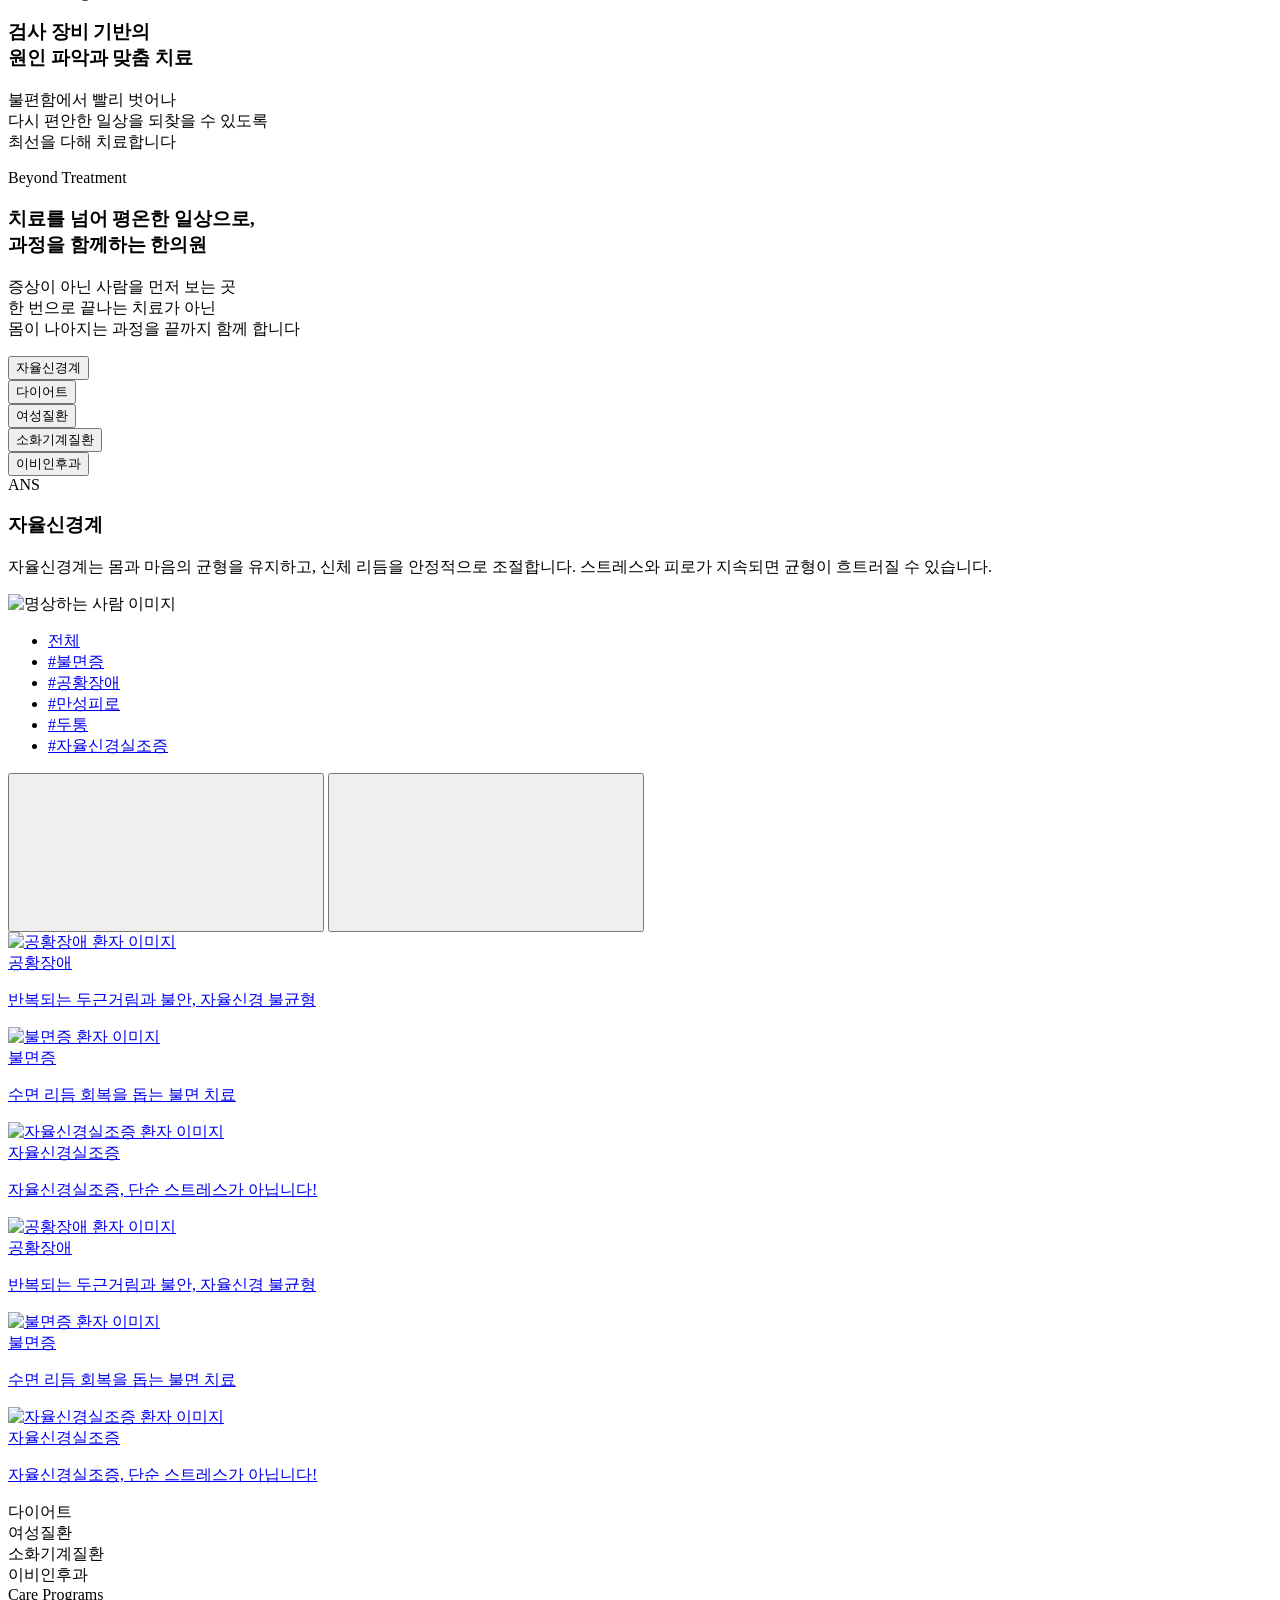
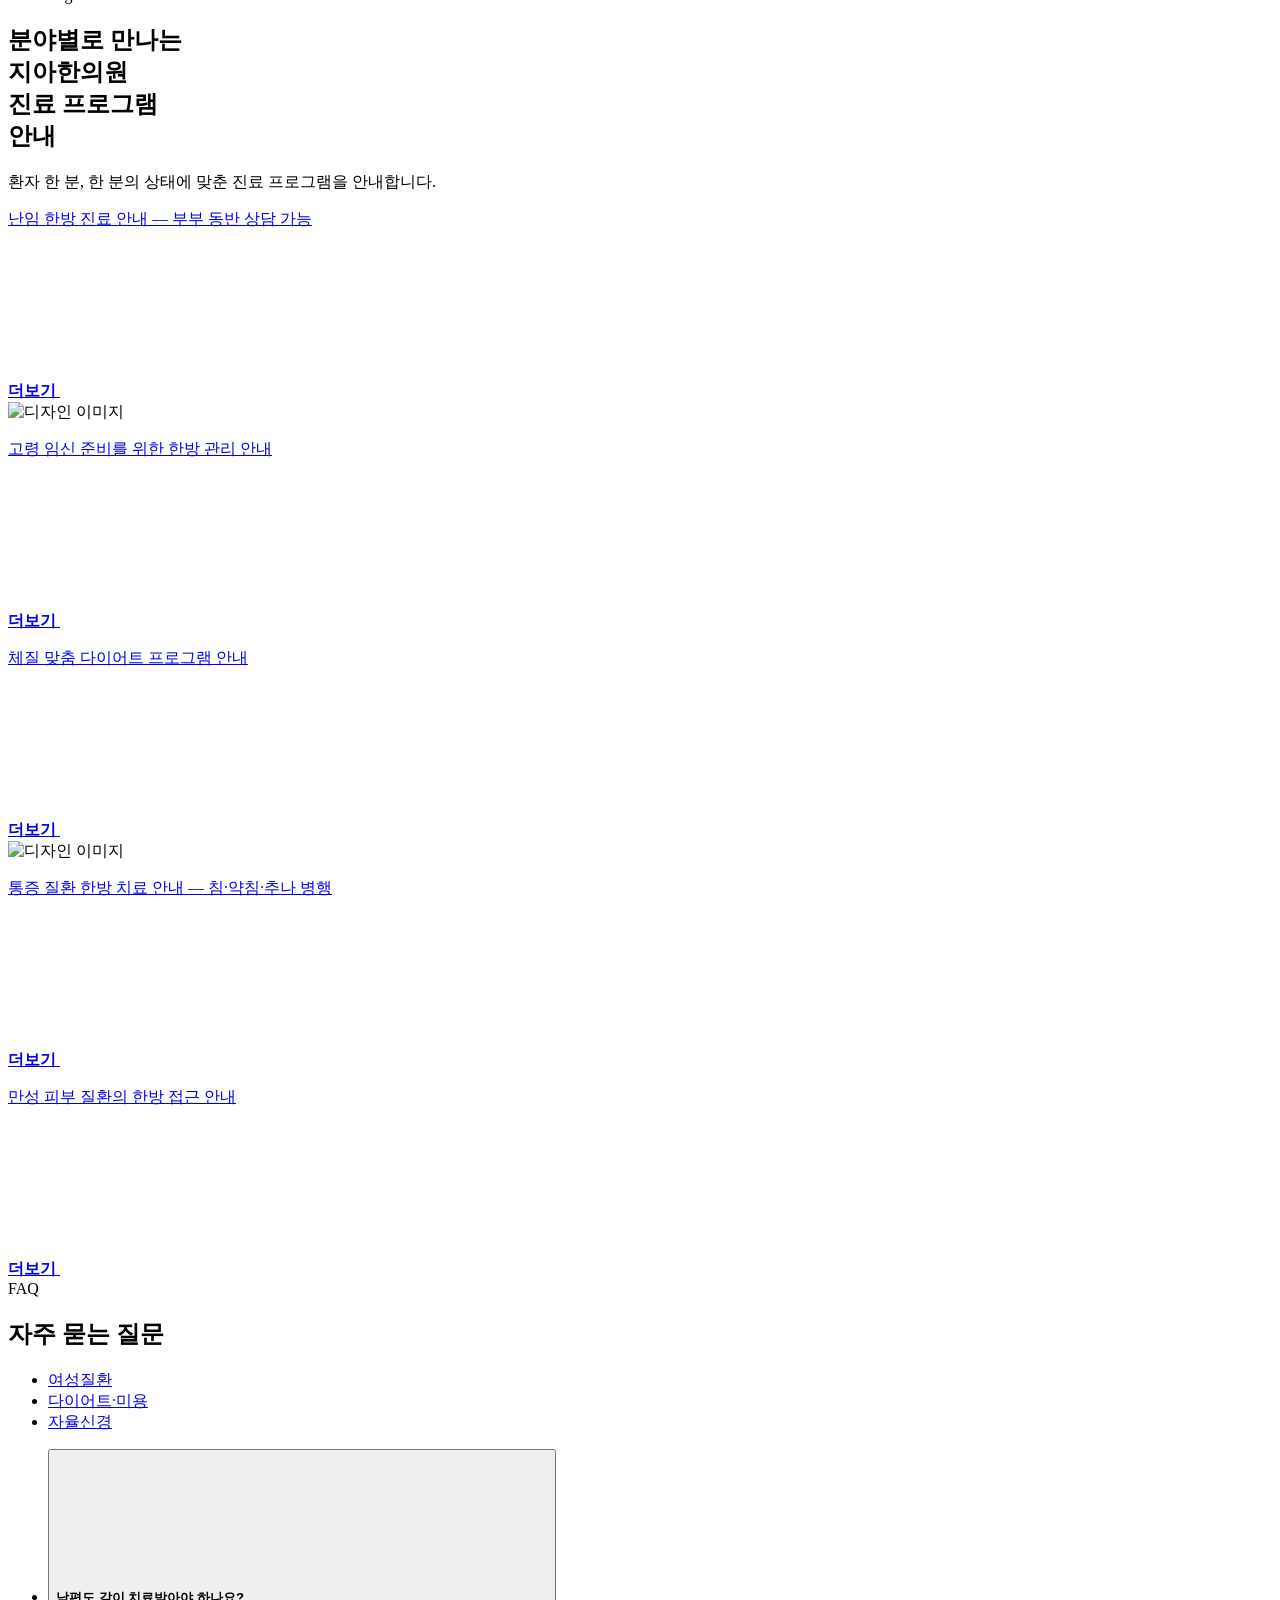
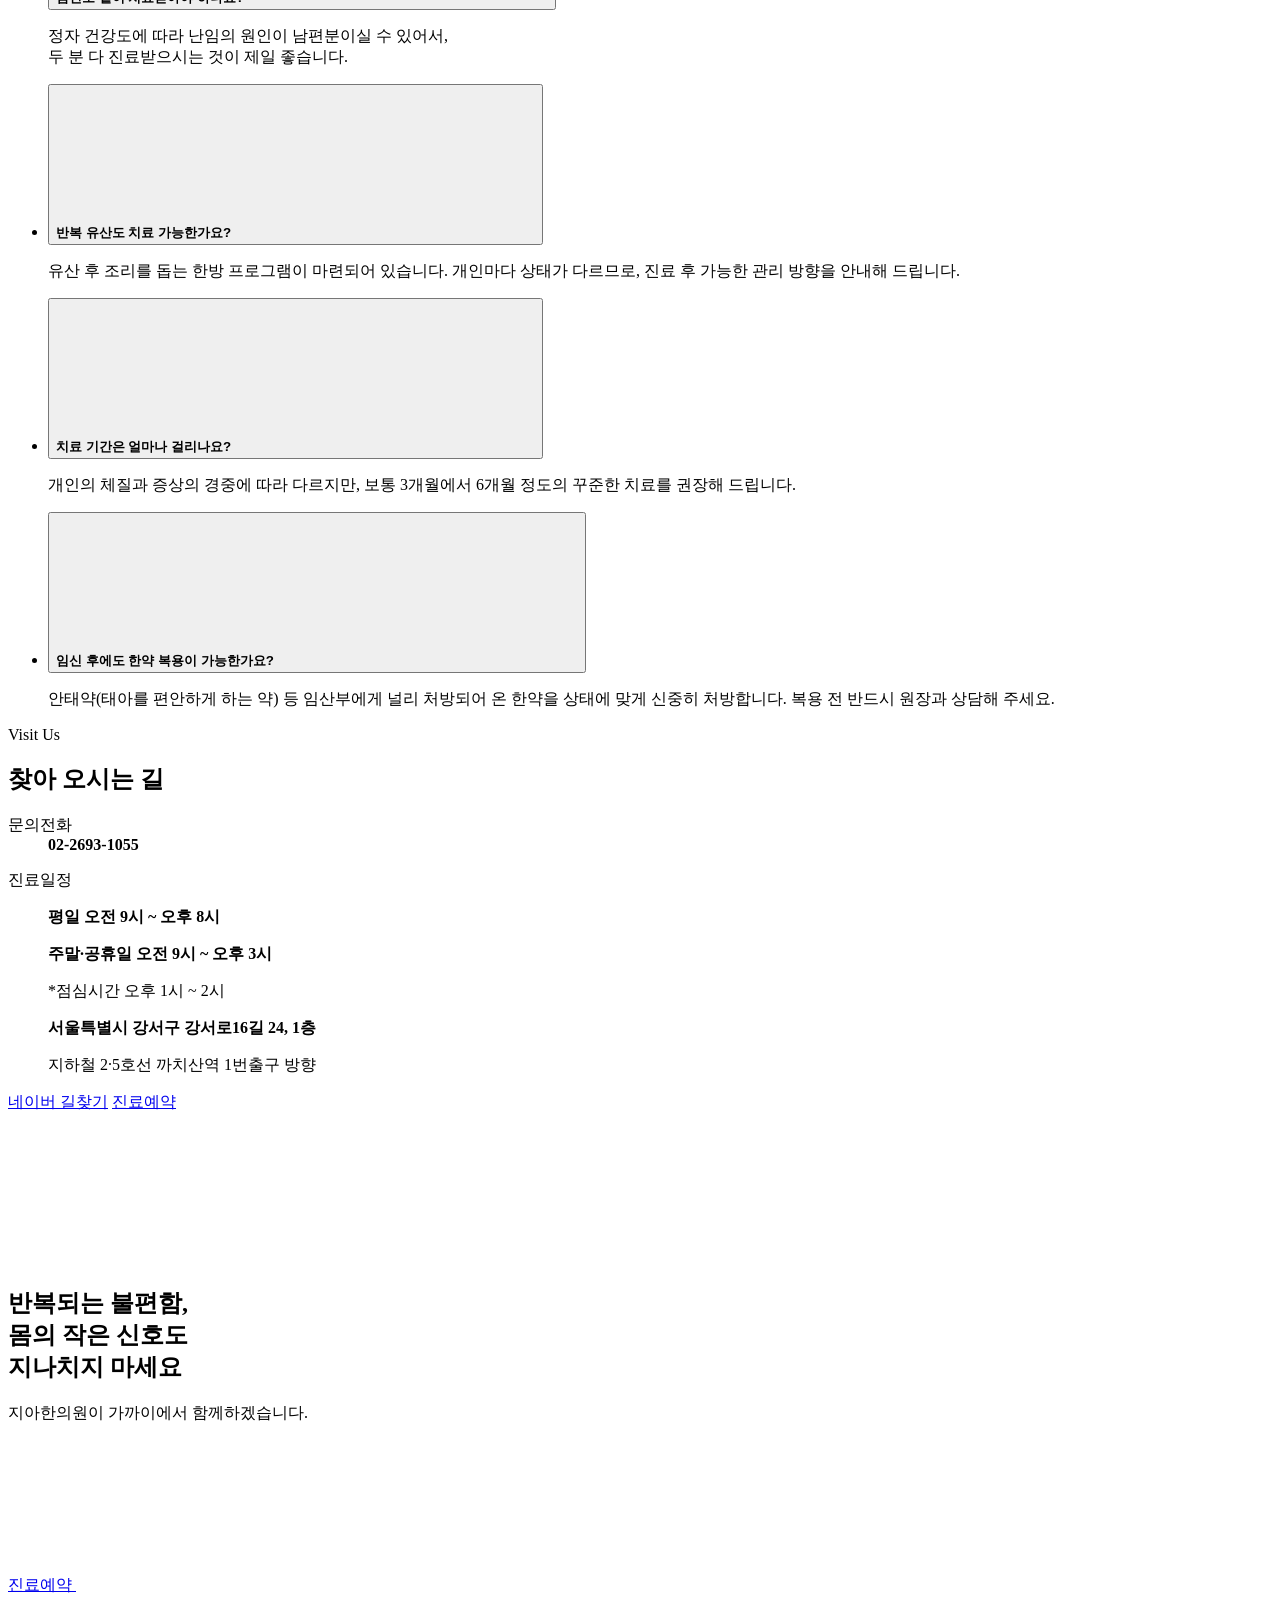
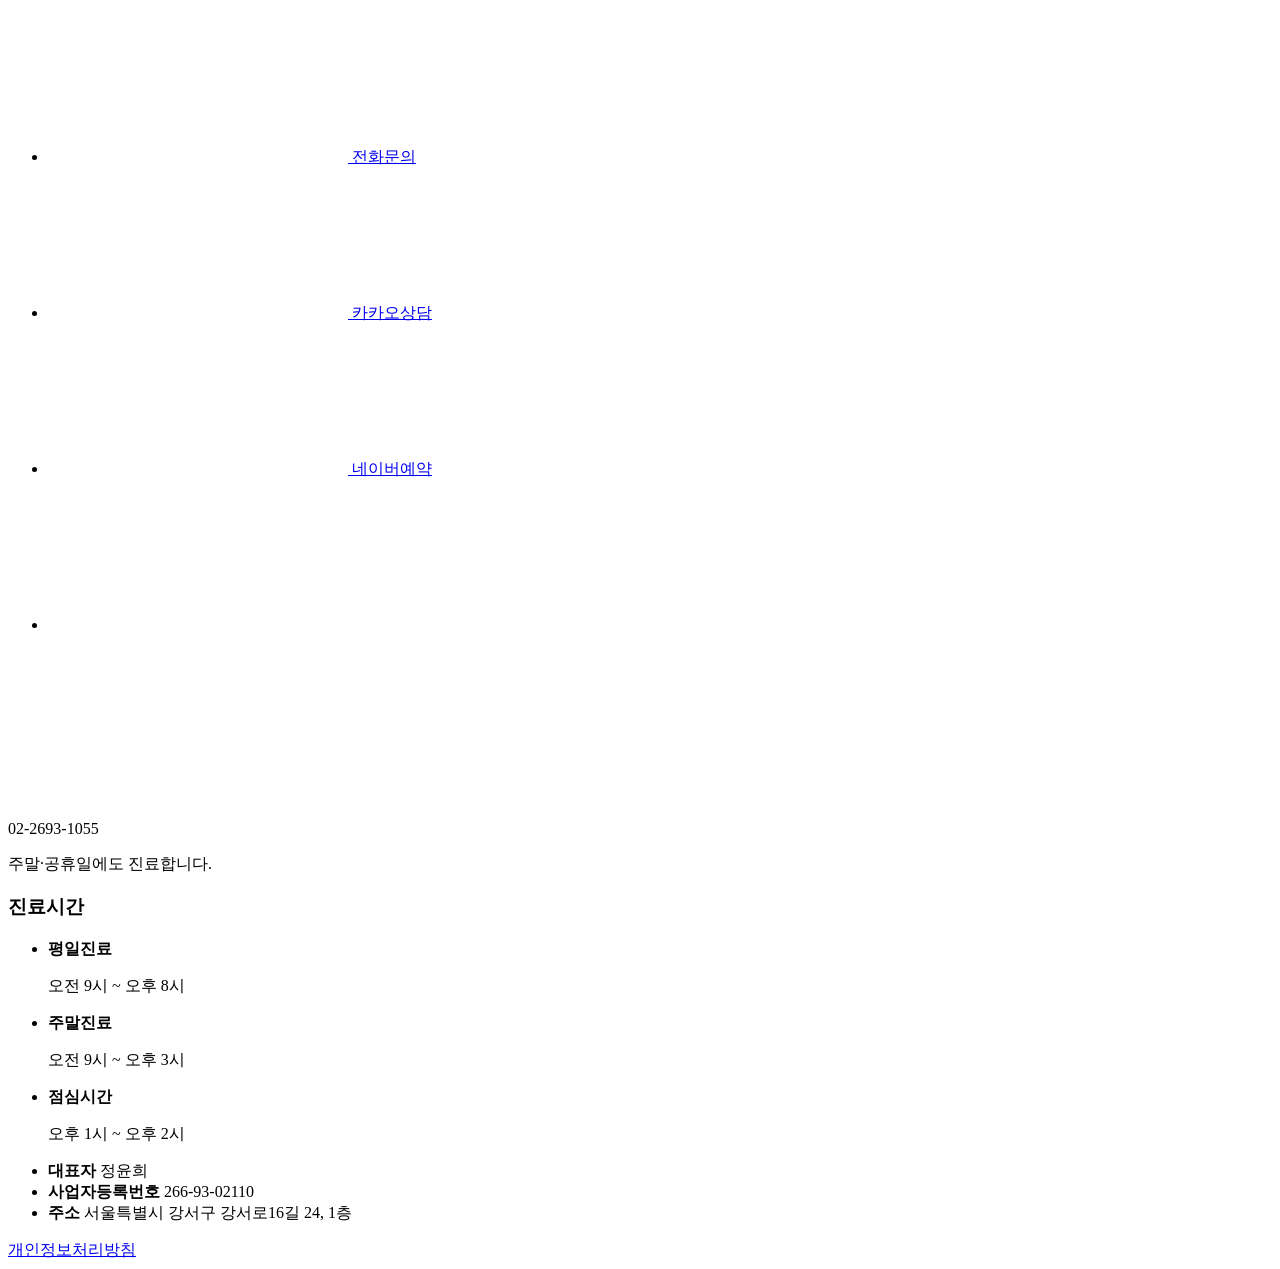
==== commit c4df5c32: "staging: P3-c 주입 + 사실교정 + admin CMS 공개 배포 Co-Authored-By: Claude Fable 5 <noreply@anthropic.com>" ====
--- a/index.html
+++ b/index.html
@@ -12,7 +12,7 @@
         <link rel="canonical" href="https://stemexone.com">
         <link rel="icon" href="/zia-preview/static/images/favicon.png" type="image/png">
         <link rel="apple-touch-icon" href="/zia-preview/static/images/apple-touch-icon.png">
-        <meta name="robots" content="index, follow">
+        <meta name="robots" content="noindex, nofollow">
 
         <meta name="subject" content="지아한의원" />
         <meta name="description" content="1:1 체질 맞춤 진료, 통증 클리닉, 추나요법, 교통사고 후유증, 다이어트 등 환자 중심의 따뜻한 진료를 제공하는 지아한의원입니다." />
@@ -1312,7 +1312,7 @@
                                     <dd>
                                         <p><strong>평일 오전 9시 ~ 오후 8시</strong></p>
                                         <p><strong>주말·공휴일 오전 9시 ~ 오후 3시</strong></p>
-                                        <span class="notice">*점심시간 오후 2시 ~ 3시</span>
+                                        <span class="notice">*점심시간 오후 1시 ~ 2시</span>
                                     </dd>
                                 </dl>
 
@@ -1461,7 +1461,7 @@
                             </li>
                             <li>
                                 <strong>사업자등록번호</strong>
-                                <span>000-00-00000</span>
+                                <span>266-93-02110</span>
                             </li>
                             <li>
                                 <strong>주소</strong>
@@ -1481,6 +1481,7 @@
         <!-- 유입경로 분기(crm/ad/blog) + CTA 중앙 설정 -->
         <script src="/zia-preview/static/js/site-config.js"></script>
         <script src="/zia-preview/static/js/channel.js"></script>
+        <script src="/zia-preview/static/js/cms-inject.js"></script>
         <!-- //유입경로 분기 -->
         <!-- //footer -->
     </body>
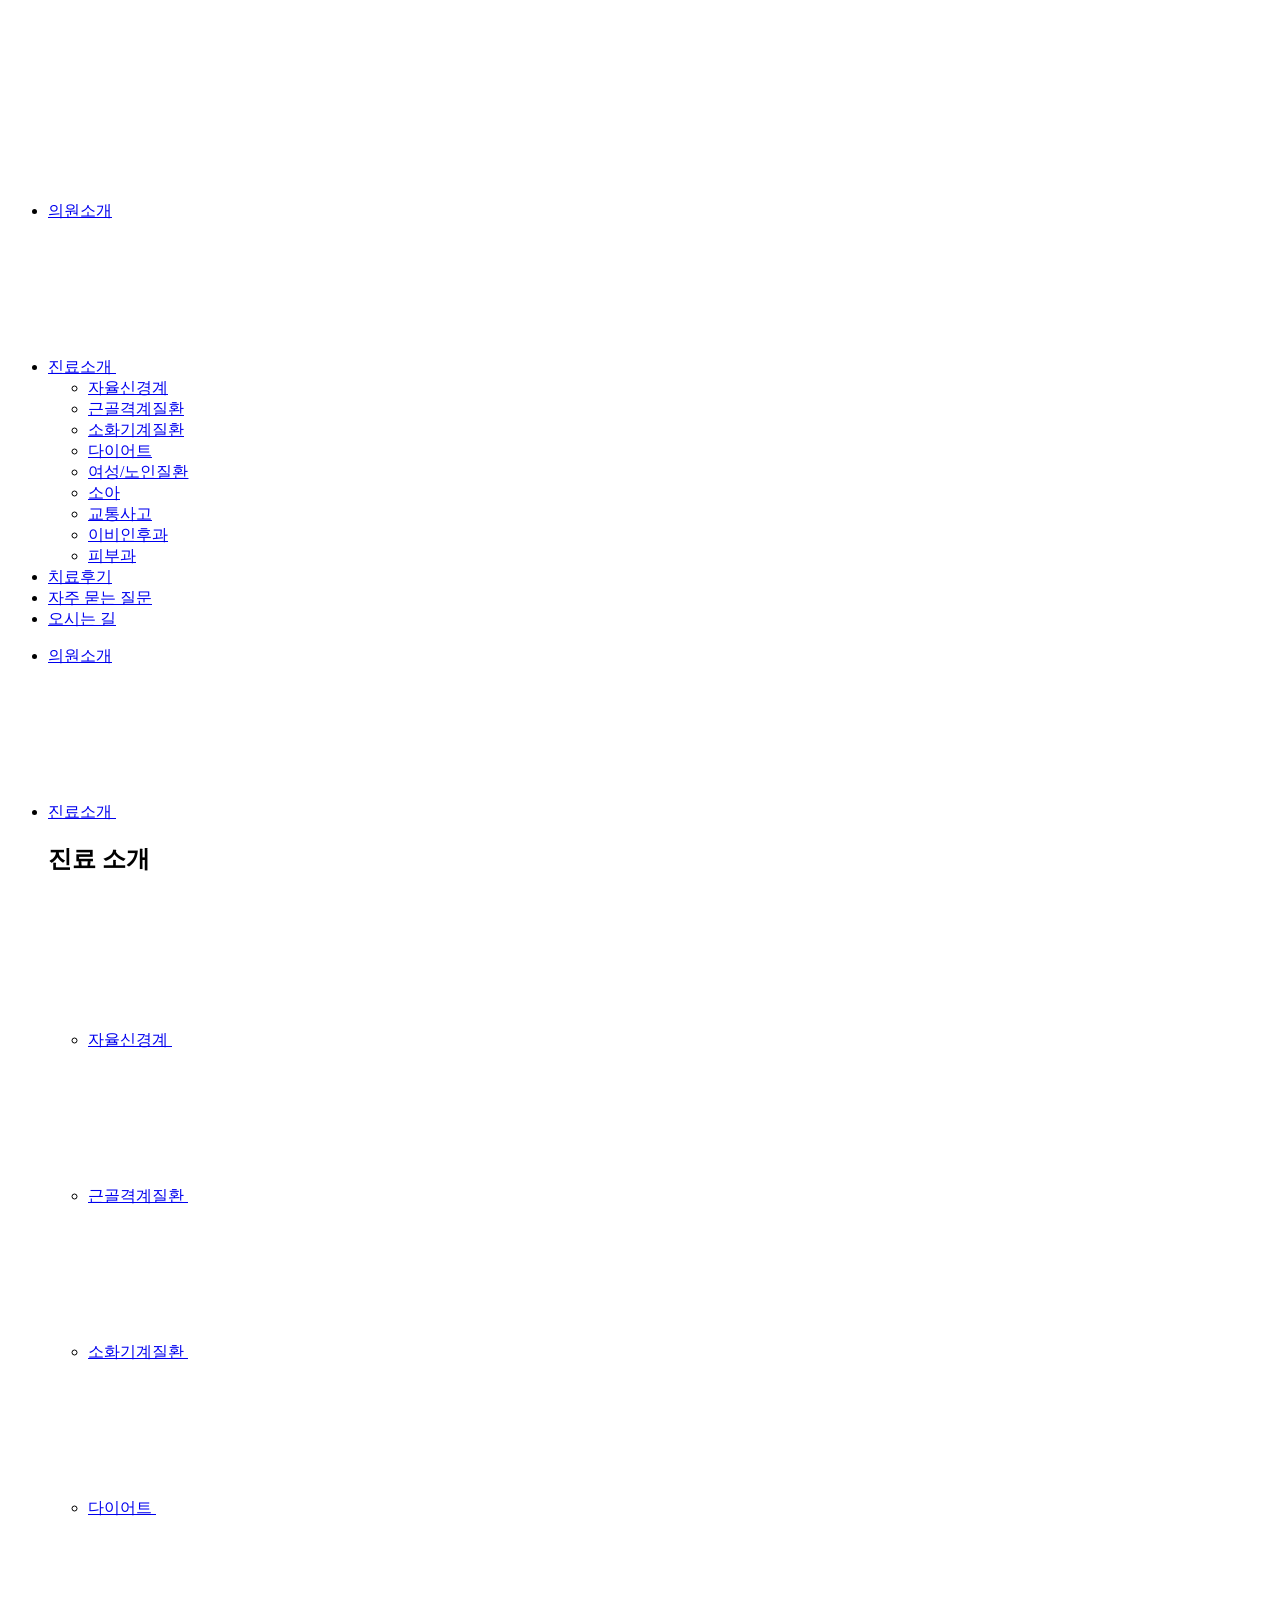
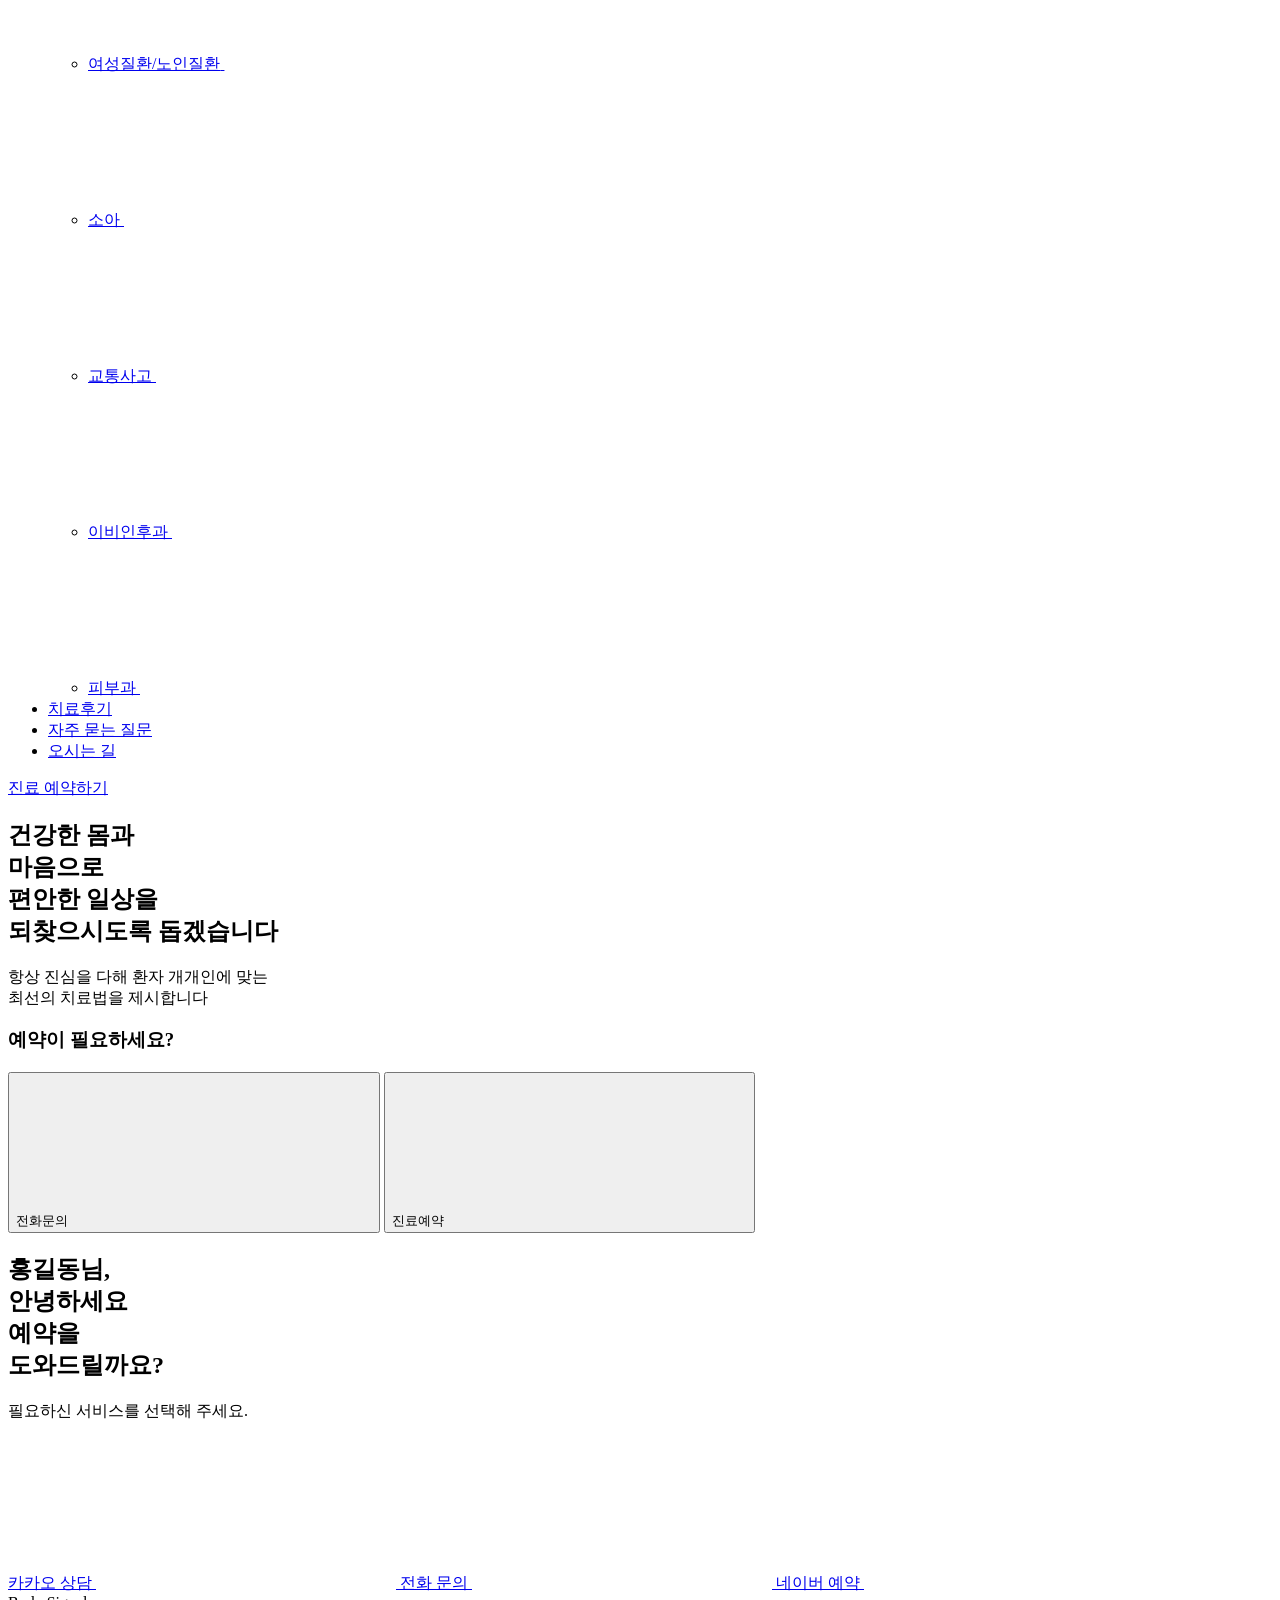
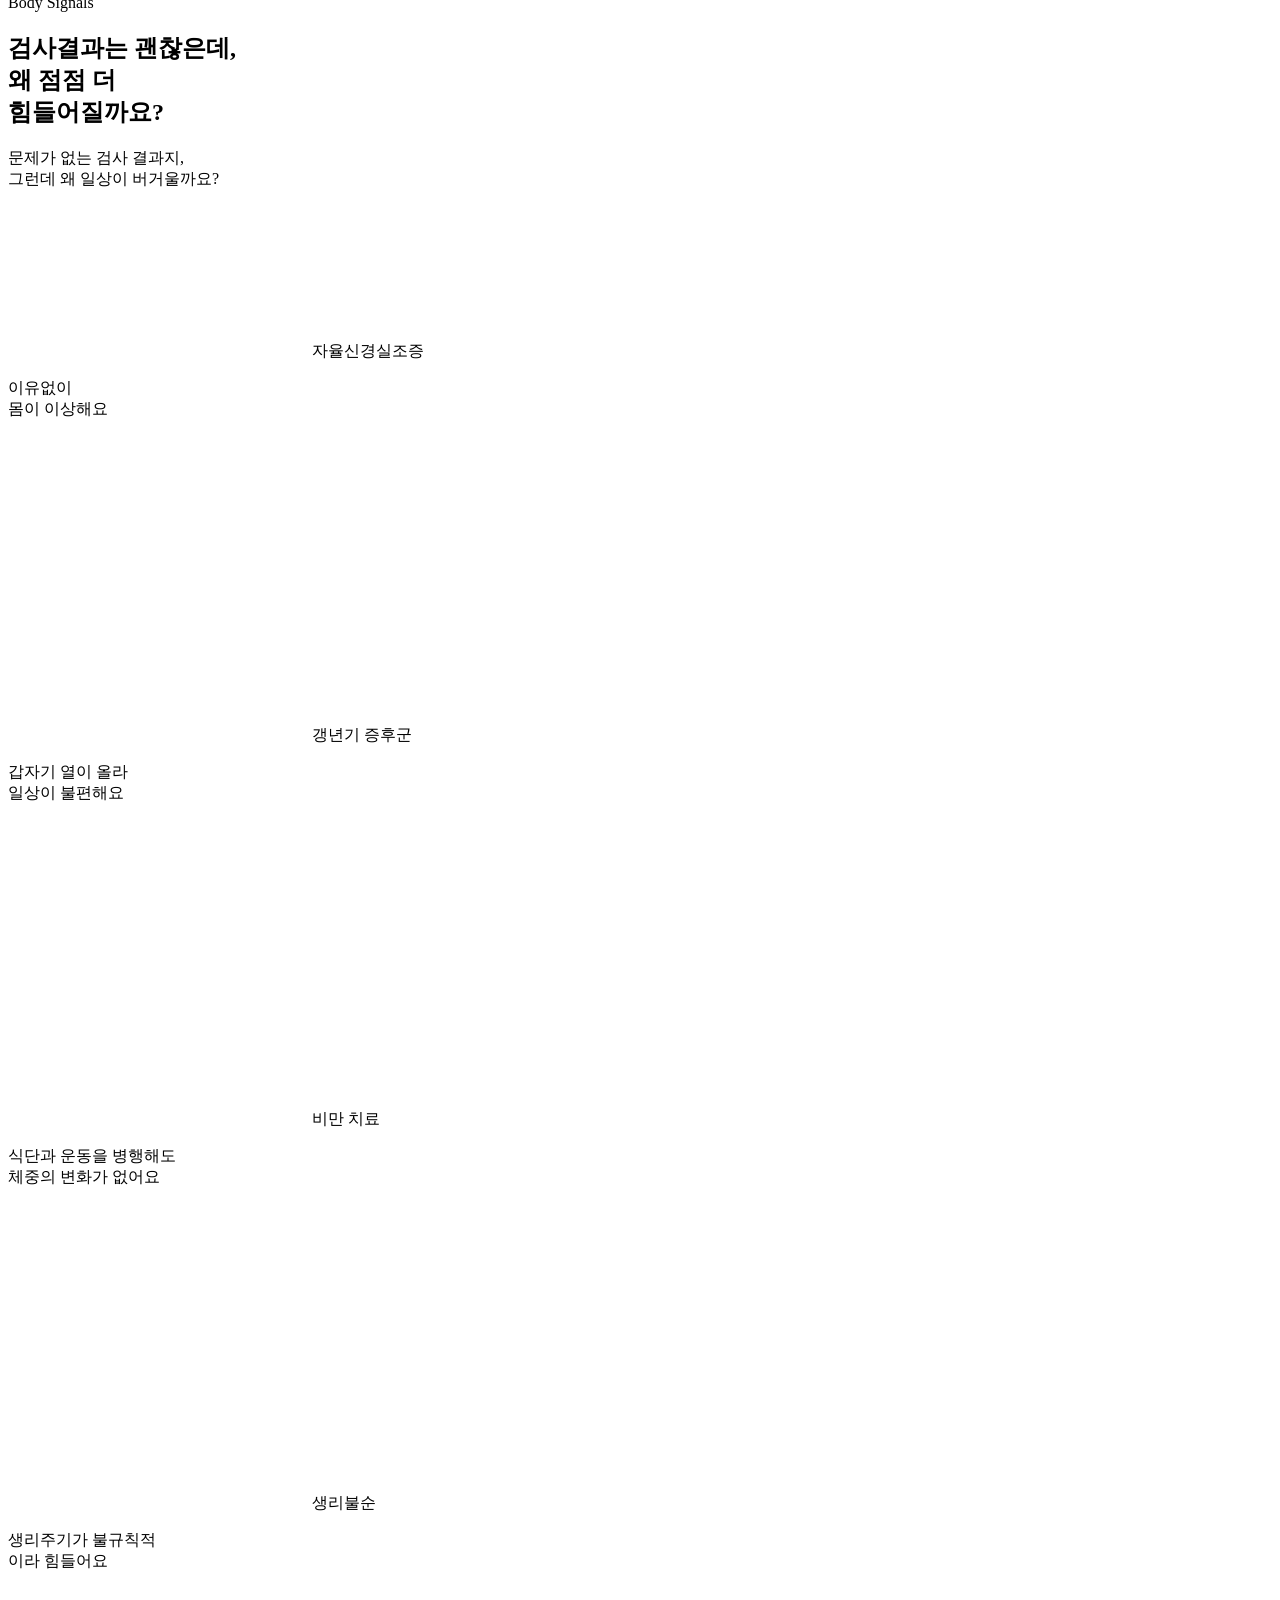
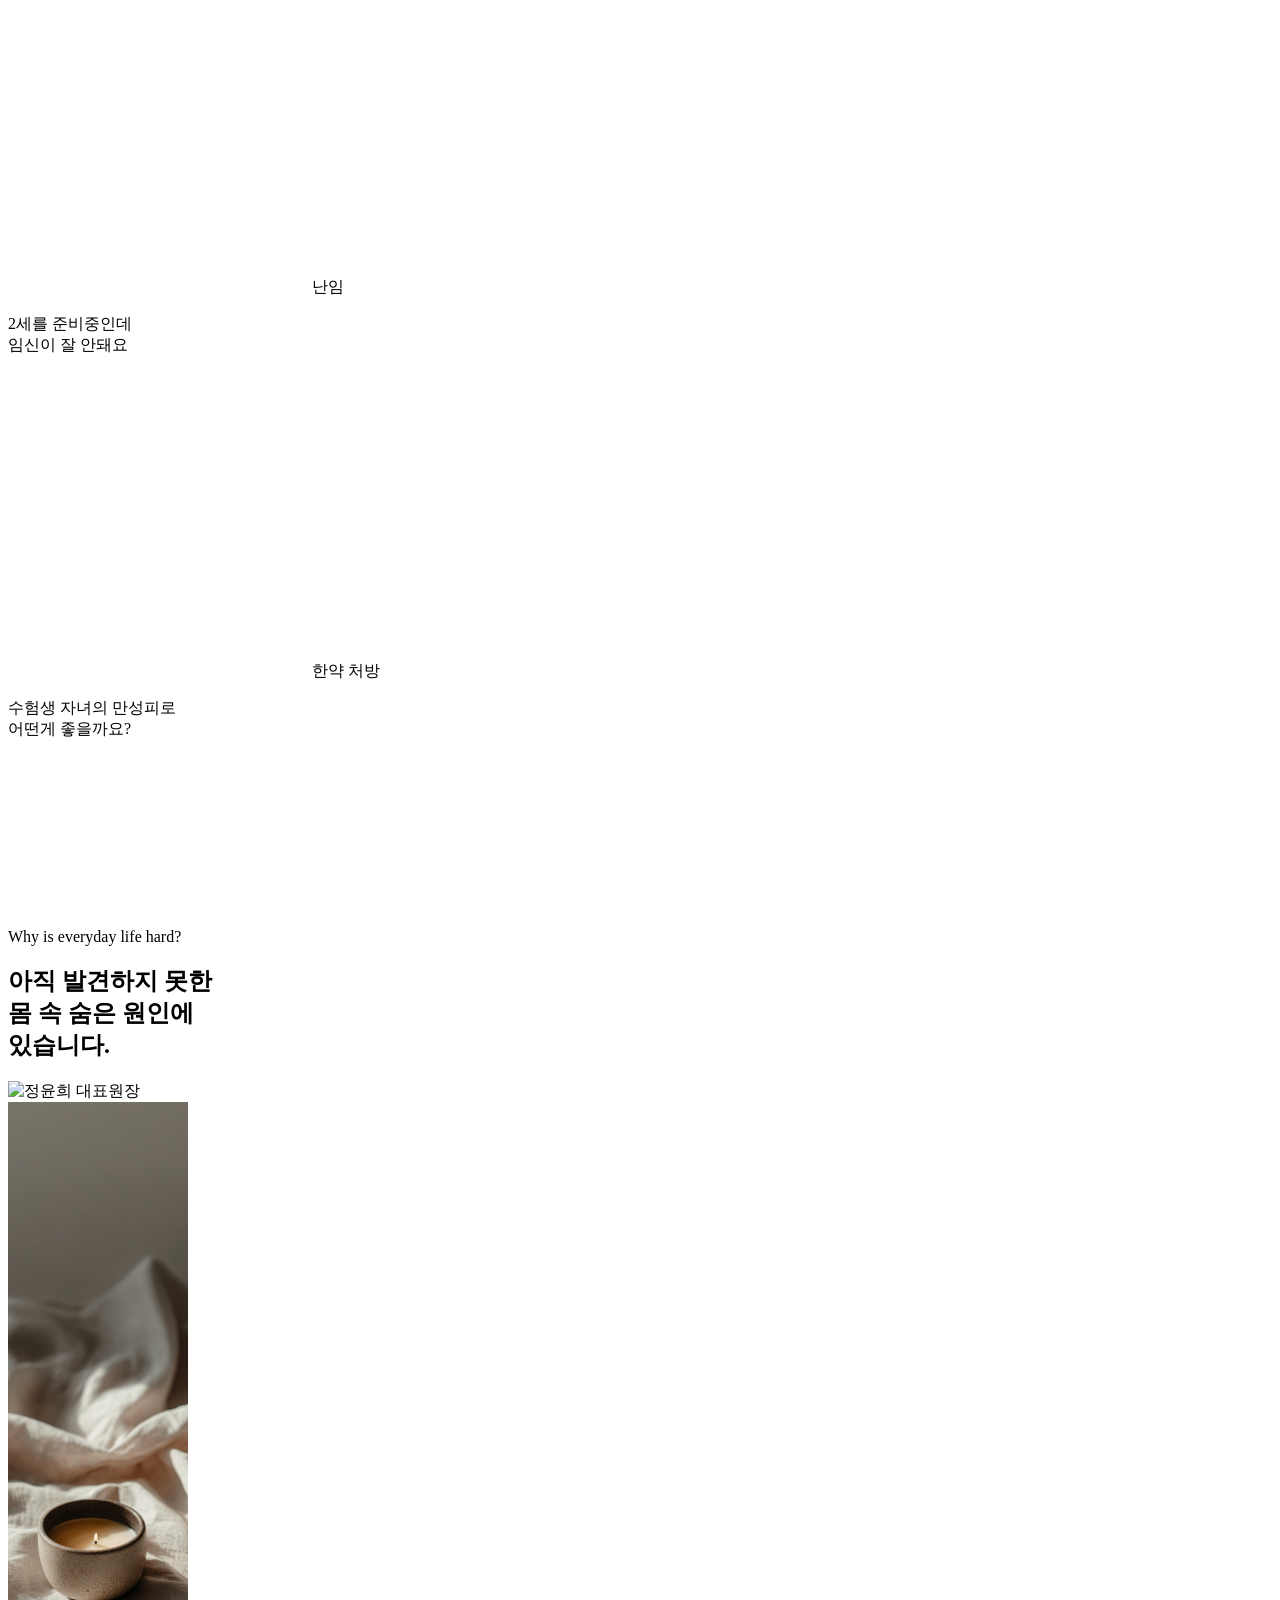
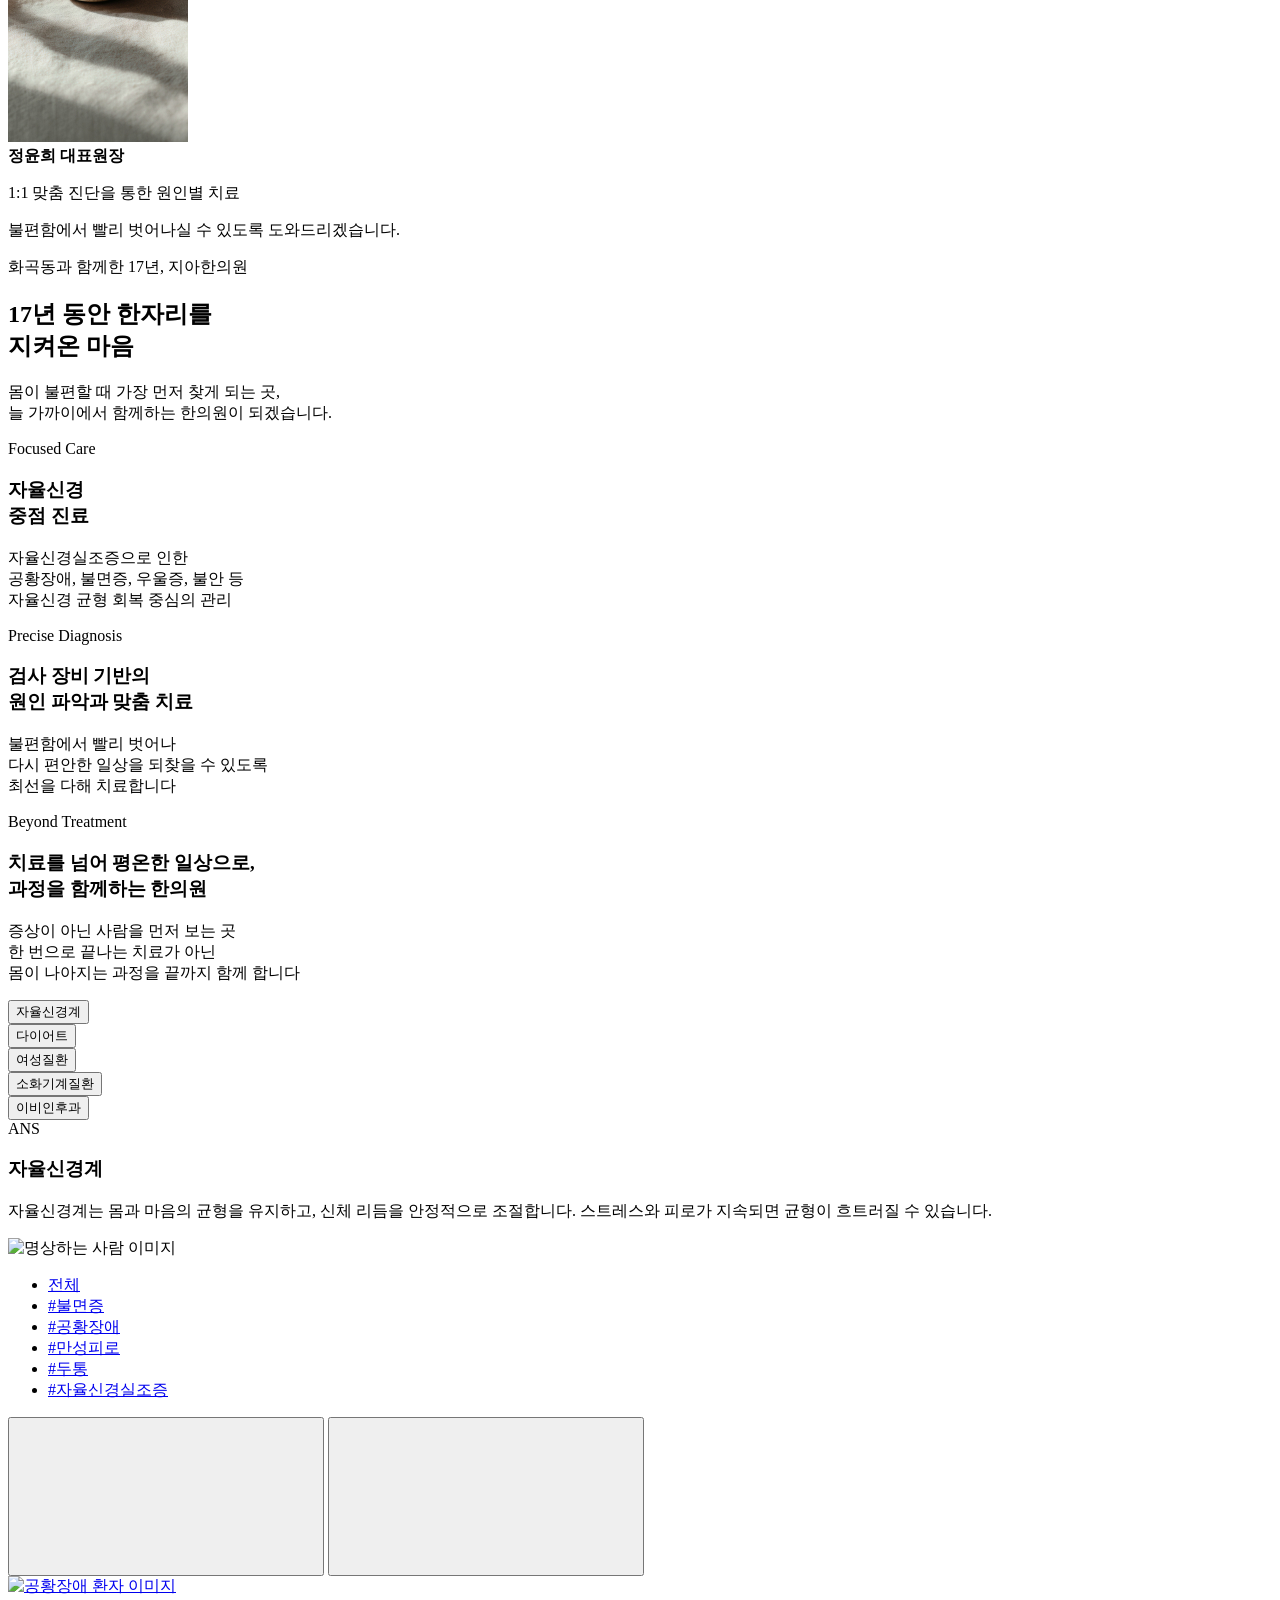
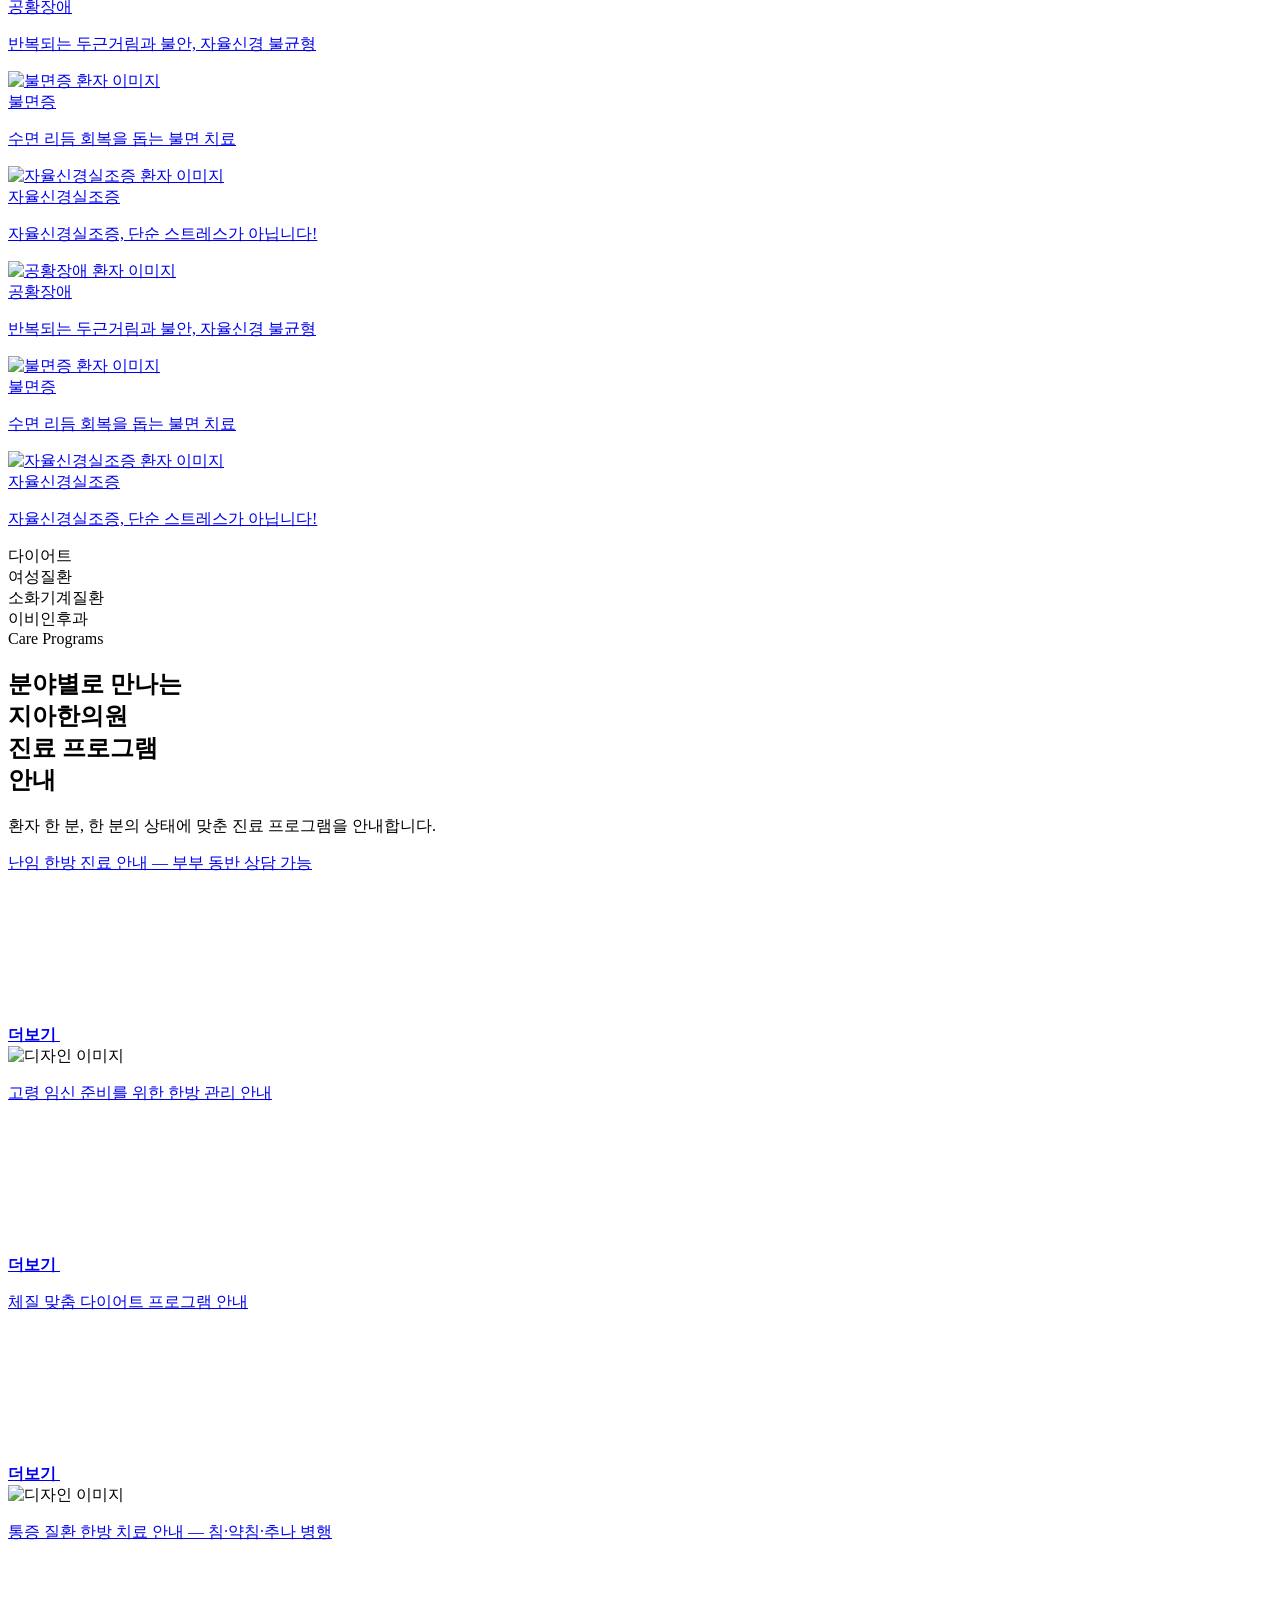
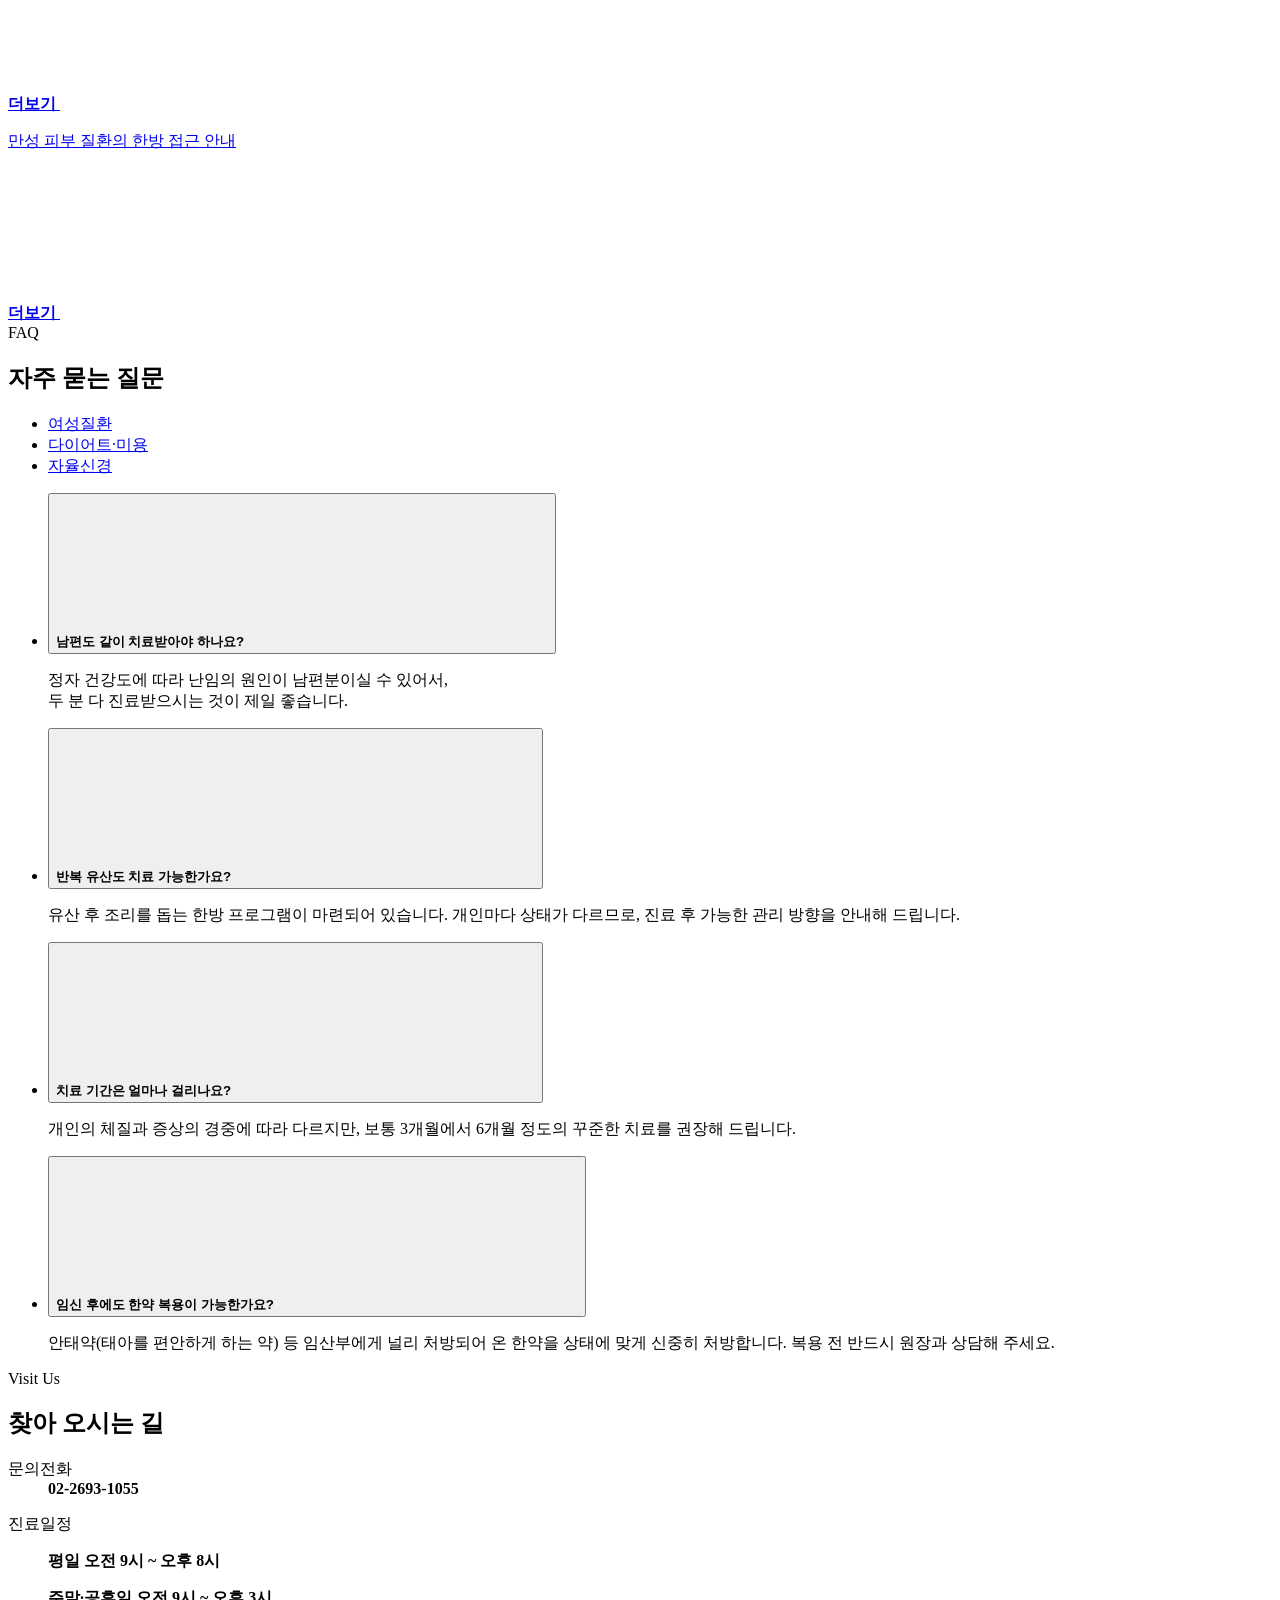
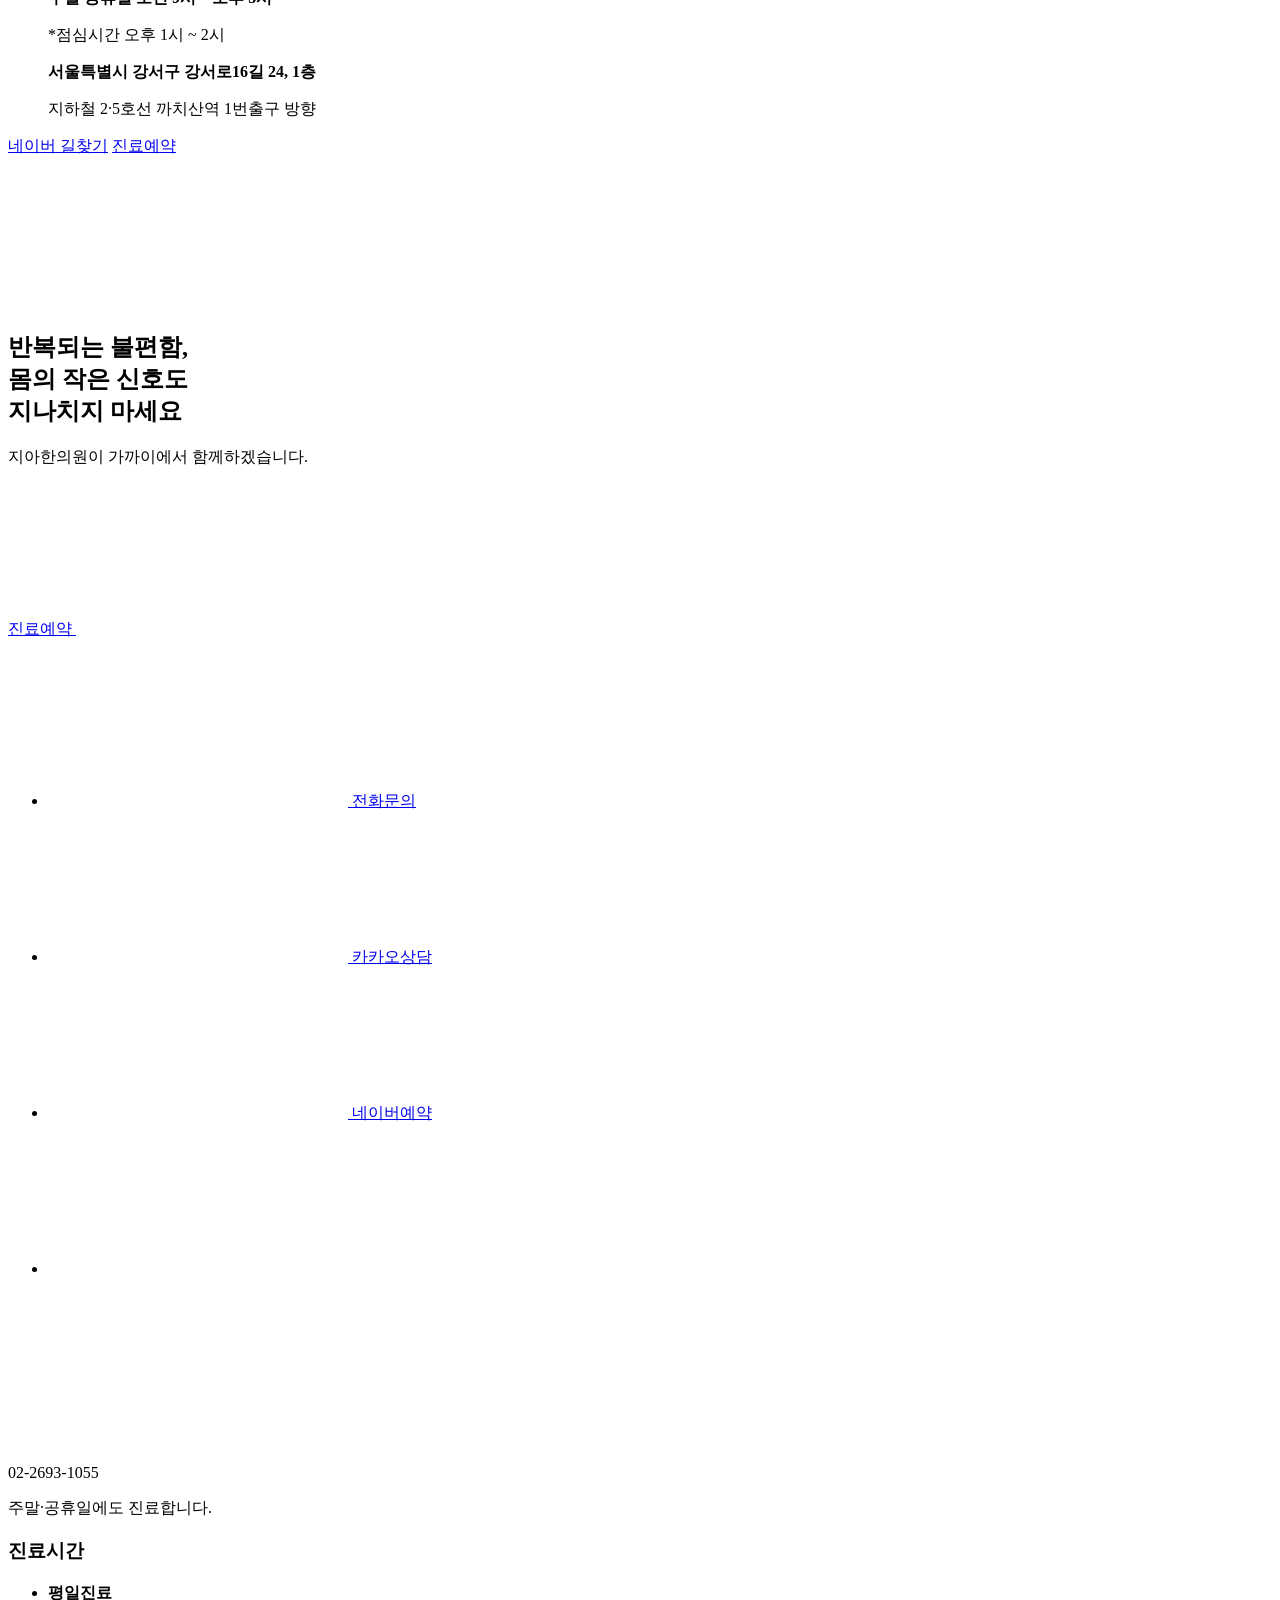
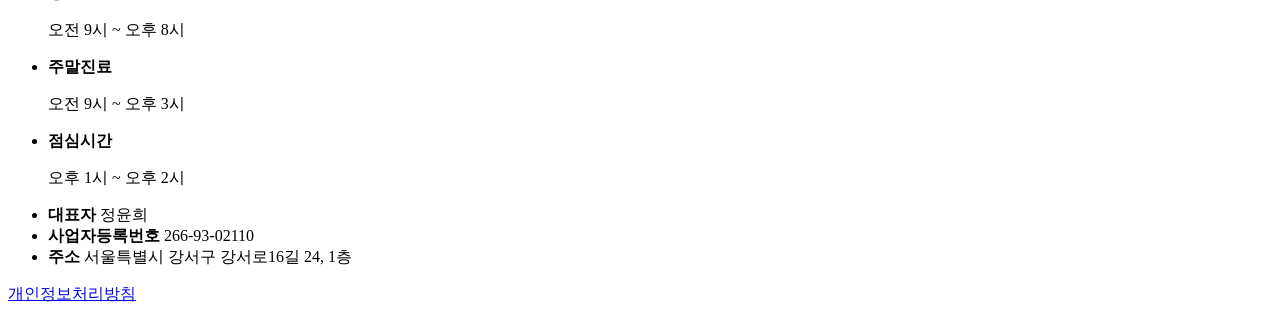
==== commit 939144c5: "staging: 견본 걷어내기 + 관리자 사용성 + 사이트 CTA 복구 반영 Co-Authored-By: Claude Fable 5 <noreply@anthropic.com>" ====
--- a/index.html
+++ b/index.html
@@ -1,1488 +1,1499 @@
-<!DOCTYPE html>
-<html lang="ko">
-    <head>
-        <meta http-equiv="X-UA-Compatible" content="IE=Edge" >
-        <meta http-equiv="Content-Type" content="text/html; charset=UTF-8">
-        
-        <!-- =====================
-            공통 메타정보
-        ====================== -->
-         <meta name="viewport" content="width=device-width, initial-scale=1.0">
-        <title>지아한의원</title>   
-        <link rel="canonical" href="https://stemexone.com">
-        <link rel="icon" href="/zia-preview/static/images/favicon.png" type="image/png">
-        <link rel="apple-touch-icon" href="/zia-preview/static/images/apple-touch-icon.png">
-        <meta name="robots" content="noindex, nofollow">
-
-        <meta name="subject" content="지아한의원" />
-        <meta name="description" content="1:1 체질 맞춤 진료, 통증 클리닉, 추나요법, 교통사고 후유증, 다이어트 등 환자 중심의 따뜻한 진료를 제공하는 지아한의원입니다." />
-        <meta name="keywords" content="지아한의원, 한의원, 추나요법, 통증치료, 침치료, 한약, 다이어트한약, 교통사고한의원, 여성질환" />
-
-        <meta property="og:type" content="website" />
-        <meta property="og:title" content="지아한의원" />
-        <meta property="og:url" content="https://www.jia.com/" />
-        <meta property="og:image" content="https://www.jia.com/static/images/share.jpg" />
-        <meta property="og:description" content="1:1 체질 맞춤 한방 진료. 건강한 일상을 회복하도록 정성을 다해 진료하는 지아한의원입니다." />
-
-
-        <!-- =====================
-            공통리소스
-            영문폰트 : Cormorant Garamond
-            한글 포인트 서체 : Noto Serif
-        ====================== -->
-        <link rel="preconnect" href="https://fonts.googleapis.com">
-        <link rel="preconnect" href="https://fonts.gstatic.com" crossorigin>
-        <link href="https://fonts.googleapis.com/css2?family=Cormorant+Garamond:ital,wght@0,300..700;1,300..700&family=Noto+Serif:ital,wght@0,100..900;1,100..900&display=swap" rel="stylesheet">
-        
-        <link rel="stylesheet" href="/zia-preview/static/fonts/Pretendard/Pretendard.css">
-        <link rel="stylesheet" href="/zia-preview/static/css/style.css" />    
-        <script src="/zia-preview/static/js/jquery-3.5.0.js" type="text/javascript"></script> 
-
-        <!-- 모달 공통 스크립트 -->
-        <script src="/zia-preview/static/js/modal_jq.js" type="text/javascript"></script>
-        <!-- //모달 공통 스크립트 -->
-
-        <!-- 공통 스크립트 -->
-        <script src="/zia-preview/static/js/common.js" type="text/javascript"></script>
-        <!-- //공통 스크립트 -->
-
-        <!-- 슬라이드 --> 
-        <script src="/zia-preview/static/js/swiper/swiper-bundle.min.js"></script>   
-  		<link rel="stylesheet" href="/zia-preview/static/css/swiper/swiper-bundle.min.css" />
-        <!-- //슬라이드 -->
-
-        <!-- =====================
-            개별 : 메인페이지 리소스
-        ====================== -->
-        <link rel="stylesheet" href="/zia-preview/static/css/page/main.css" /> 
-        <script>
-            $(document).ready(function(){
-                //Modal.open('main_popup');
-                //팝업이 있을 경우
-            });
-        </script>
-    </head>
-    <body>
-
-        <!-- =====================
-            공통 : header
-        ====================== -->
-        <header class="header">
-            <div class="header-inner">
-                <h1>
-                    <a href="/zia-preview/" class="logo" aria-label="지아한의원 메인으로 이동">
-                        <i class="icon-svg">
-                            <svg class="icon-logo">
-                                <use xlink:href="/zia-preview/static/images/common/icons.svg#icon-logo"></use>
-                            </svg>
-                        </i>
-                    </a>
-                </h1> 
-                <div class="gnb-row">
-                    <!-- =====================
-                        공통 : menu, 반응형을 위한 모바일 메뉴
-                    ====================== -->
-                    <nav class="gnb">
-                        <ul class="gnb_list">
-                            <li>
-                                <a href="/zia-preview/about.html">
-                                    <span>의원소개</span>
-                                </a>
-                            </li>
-
-                            <li>
-                                <a href="/zia-preview/autonomic.html">
-                                    <span>진료소개</span>
-                                    <i class="icon-svg">
-                                        <svg class="icon-arrow-def">
-                                            <use xlink:href="/zia-preview/static/images/common/icons.svg#icon-arrow-def"></use>
-                                        </svg>
-                                    </i>
-                                </a>
-                                <div class="depth_box">
-                                    <ul class="depth2">
-                                        <li>
-                                            <a href="/zia-preview/autonomic.html">자율신경계</a>
-                                        </li>
-                                        <li>
-                                            <a href="#">근골격계질환</a>
-                                        </li>
-                                        <li>
-                                            <a href="#">소화기계질환</a>
-                                        </li>
-                                        <li>
-                                            <a href="#">여성/노인질환</a>
-                                        </li>
-                                        <li>
-                                            <a href="#">소아</a>
-                                        </li>
-                                        <li>
-                                            <a href="#">교통사고</a>
-                                        </li>
-                                        <li>
-                                            <a href="#">이비인후과</a>
-                                        </li>
-                                        <li>
-                                            <a href="#">피부과</a>
-                                        </li>
-                                    </ul>
-                                </div>
-                            </li>
-
-                            <li>
-                                <a href="/zia-preview/reviews.html">
-                                    <span>치료후기</span>
-                                </a>
-                            </li>
-
-                            <li>
-                                <a href="/zia-preview/faq.html">
-                                    <span>자주 묻는 질문</span>
-                                </a>
-                            </li>
-
-                            <li>
-                                <a href="/zia-preview/location.html">
-                                    <span>오시는 길</span>
-                                </a>
-                            </li>
-                        </ul>
-                    </nav> 
-                    <!-- //menu -->
-                </div>
-                <div class="pc-gnb-row">
-                    <!-- =====================
-                        공통 : menu, 반응형을 위한 데스크탑 메뉴
-                    ====================== -->
-                    <nav class="gnb">
-                        <ul class="gnb_list">
-                            <li>
-                                <a href="/zia-preview/about.html">
-                                    <span>의원소개</span>
-                                </a>
-                            </li>
-
-                            <li>
-                                <a href="/zia-preview/autonomic.html">
-                                    <span>진료소개</span>
-                                    <i class="icon-svg">
-                                        <svg class="icon-arrow-def">
-                                            <use xlink:href="/zia-preview/static/images/common/icons.svg#icon-arrow-def"></use>
-                                        </svg>
-                                    </i>
-                                </a>
-                                <div class="depth_box">
-                                    <div class="mega-menu-inner">
-                                        <div class="mega-visual">
-                                            <h2>진료 소개</h2>
-                                        </div>
-                                        
-                                        <div class="mega-list">
-                                            <ul class="depth2">
-                                                <li>
-                                                    <a href="/zia-preview/autonomic.html">
-                                                        <span>자율신경계</span>
-                                                        <i class="icon-svg">
-                                                            <svg class="icon-top">
-                                                                <use xlink:href="/zia-preview/static/images/common/icons.svg#icon-top"></use>
-                                                            </svg>
-                                                        </i>
-                                                    </a>
-                                                </li>
-                                                <li>
-                                                    <a href="/zia-preview/musculoskeletal.html">
-                                                        <span>근골격계질환</span>
-                                                        <i class="icon-svg">
-                                                            <svg class="icon-top">
-                                                                <use xlink:href="/zia-preview/static/images/common/icons.svg#icon-top"></use>
-                                                            </svg>
-                                                        </i>
-                                                    </a>
-                                                </li>
-                                                <li>
-                                                    <a href="/zia-preview/digestive.html">
-                                                        <span>소화기계질환</span> 
-                                                        <i class="icon-svg">
-                                                            <svg class="icon-top">
-                                                                <use xlink:href="/zia-preview/static/images/common/icons.svg#icon-top"></use>
-                                                            </svg>
-                                                        </i>
-                                                    </a>
-                                                </li>
-                                                <li>
-                                                    <a href="/zia-preview/diet.html">
-                                                        <span>다이어트</span> 
-                                                        <i class="icon-svg">
-                                                            <svg class="icon-top">
-                                                                <use xlink:href="/zia-preview/static/images/common/icons.svg#icon-top"></use>
-                                                            </svg>
-                                                        </i>
-                                                    </a>
-                                                </li>
-                                                <li>
-                                                    <a href="/zia-preview/women_senior.html">
-                                                        <span>여성질환/노인질환</span> 
-                                                        <i class="icon-svg">
-                                                            <svg class="icon-top">
-                                                                <use xlink:href="/zia-preview/static/images/common/icons.svg#icon-top"></use>
-                                                            </svg>
-                                                        </i>
-                                                    </a>
-                                                </li>
-                                                <li>
-                                                    <a href="/zia-preview/pediatrics.html">
-                                                        <span>소아</span> 
-                                                        <i class="icon-svg">
-                                                            <svg class="icon-top">
-                                                                <use xlink:href="/zia-preview/static/images/common/icons.svg#icon-top"></use>
-                                                            </svg>
-                                                        </i>
-                                                    </a>
-                                                </li>
-                                                <li>
-                                                    <a href="/zia-preview/traffic_accident.html">
-                                                        <span>교통사고</span> 
-                                                        <i class="icon-svg">
-                                                            <svg class="icon-top">
-                                                                <use xlink:href="/zia-preview/static/images/common/icons.svg#icon-top"></use>
-                                                            </svg>
-                                                        </i>
-                                                    </a>
-                                                </li>
-                                                <li>
-                                                    <a href="/zia-preview/ent.html">
-                                                        <span>이비인후과</span> 
-                                                        <i class="icon-svg">
-                                                            <svg class="icon-top">
-                                                                <use xlink:href="/zia-preview/static/images/common/icons.svg#icon-top"></use>
-                                                            </svg>
-                                                        </i>
-                                                    </a>
-                                                </li>
-                                                <li>
-                                                    <a href="/zia-preview/dermatology.html">
-                                                        <span>피부과</span>
-                                                        <i class="icon-svg">
-                                                            <svg class="icon-top">
-                                                                <use xlink:href="/zia-preview/static/images/common/icons.svg#icon-top"></use>
-                                                            </svg>
-                                                        </i>
-                                                    </a>
-                                                </li>
-                                            </ul>
-                                        </div>
-                                    </div>
-                                </div>
-                            </li>
-
-                            <li>
-                                <a href="/zia-preview/reviews.html">
-                                    <span>치료후기</span>
-                                </a>
-                            </li>
-
-                            <li>
-                                <a href="/zia-preview/faq.html">
-                                    <span>자주 묻는 질문</span>
-                                </a>
-                            </li>
-
-                            <li>
-                                <a href="/zia-preview/location.html">
-                                    <span>오시는 길</span>
-                                </a>
-                            </li>
-                        </ul>
-                    </nav> 
-                    <!-- //menu -->
-                </div>
-                <a href="#" class="btn shape-pill type-line-secondary appointment">진료 예약하기</a>
-                <a id="toggle-menu" class="btn-gnb-open" aria-label="전체메뉴">
-                    <div>
-                        <span class="top"></span>
-                        <span class="middle"></span>
-                        <span class="bottom"></span>
-                    </div>
-                </a>
-            </div>
-        </header>
-        <!-- //header  -->
-
-
-
-        <!-- =====================
-            개별 : 메인 콘텐츠
-        ====================== -->
-        <div class="container">
-            <main id="main" class="main-page">
-                <!-- =====================
-                    1. Key Visual 
-                ====================== -->                
-                <section class="section section-01 main-visual motion-fade">
-                    <div class="main-visual-swiper swiper-container">
-                        <div class="swiper-wrapper">
-                            <!-- Slide 1 -->
-                            <div class="swiper-slide slide1">
-                                <div class="inner">
-                                    <div class="visual-text">
-                                        <h2>건강한 몸과 <br class="mo">마음으로 <br>편안한 일상을 <br class="mo">되찾으시도록 돕겠습니다</h2>
-                                        <p>항상 진심을 다해 환자 개개인에 맞는 <br class="mo">최선의 치료법을 제시합니다</p>
-                                    </div>
-                                    
-                                    <div class="appointment-row">
-                                        <h3>예약이 필요하세요?</h3>
-                                        <button type="button" class="btn type-line-gray-wh">
-                                            <span>전화문의</span>
-                                            <i class="icon-svg">
-                                                <svg class="icon-top">
-                                                    <use xlink:href="/zia-preview/static/images/common/icons.svg#icon-top"></use>
-                                                </svg>
-                                            </i>
-                                        </button>
-                                        <button type="button" class="btn type-gray-wh">
-                                            <span>진료예약</span>
-                                            <i class="icon-svg">
-                                                <svg class="icon-top">
-                                                    <use xlink:href="/zia-preview/static/images/common/icons.svg#icon-top"></use>
-                                                </svg>
-                                            </i>
-                                        </button>
-                                    </div>
-                                </div>
-                            </div>
-
-                            
-                            <div class="swiper-slide slide2">
-                                <div class="inner">
-                                    <div class="visual-text">
-                                        <h2>홍길동님, <br class="mo">안녕하세요 <br>예약을 <br class="mo">도와드릴까요?</h2>
-                                        <p>필요하신 서비스를 선택해 주세요.</p>
-                                    </div>
-                                    
-                                    <div class="appointment-grid">
-                                        <a href="#none" class="appoint-card">
-                                            <span class="text">카카오 상담</span>
-                                            <i class="icon-svg">
-                                                <svg class="icon-kakao-cs">
-                                                    <use xlink:href="/zia-preview/static/images/common/icons.svg#icon-kakao-cs"></use>
-                                                </svg>
-                                            </i>
-                                        </a>
-                                        <a href="#none" class="appoint-card">
-                                            <span class="text">전화 문의</span>
-                                            <i class="icon-svg">
-                                                <svg class="icon-tel-cs">
-                                                    <use xlink:href="/zia-preview/static/images/common/icons.svg#icon-tel-cs"></use>
-                                                </svg>
-                                            </i>
-                                        </a>
-                                        <a href="#none" class="appoint-card">
-                                            <span class="text">네이버 예약</span>
-                                            <i class="icon-svg">
-                                                <svg class="icon-naver-booking2">
-                                                    <use xlink:href="/zia-preview/static/images/common/icons.svg#icon-naver-booking2"></use>
-                                                </svg>
-                                            </i>
-                                        </a>
-                                    </div>
-                                </div>
-                            </div>
-                        </div>
-                    </div>
-                    <script>
-                        document.addEventListener('DOMContentLoaded', () => {
-                            // 메인 비주얼 슬라이드 초기화
-                            const mainVisualSwiper = new Swiper('.main-visual-swiper', {
-                                slidesPerView: 1,
-                                loop: true,           // 무한 반복
-                                speed: 800,           // 넘어가는 속도
-                                autoplay: {
-                                    delay: 5000,      // 5초마다 자동 전환
-                                    disableOnInteraction: false,
-                                }
-                            });
-                        });
-                    </script>                    
-                </section>
-
-
-                <!-- =====================
-                    2. Body Signals
-                ====================== -->  
-                <section class="section section-02 symptoms motion-fade">
-                    <div class="inner">
-                        <div class="sec-title text-center motion-up">
-                            <span class="sub-title">Body Signals</span>
-                            <h2>검사결과는 괜찮은데,<br><strong>왜 점점 더 <br class="mo">힘들어질까요?</strong></h2>
-                            <p class="desc">문제가 없는 검사 결과지, <br class="mo">그런데 왜 일상이 버거울까요?</p>
-                        </div>
-                    </div>
-                    <div class="inner full  motion-up">
-                        <div class="symptom-swiper swiper-container">
-                            <div class="swiper-wrapper">
-                                <div class="swiper-slide">
-                                    <div class="card">
-                                        <i class="icon-svg">
-                                            <svg class="icon-quotation-left">
-                                                <use xlink:href="/zia-preview/static/images/common/icons.svg#icon-quotation-left"></use>
-                                            </svg>
-                                        </i>
-                                        <span class="department">자율신경실조증</span>
-                                        <p>이유없이 <br>몸이 이상해요</p>
-                                        <i class="icon-svg">
-                                            <svg class="icon-quotation-right">
-                                                <use xlink:href="/zia-preview/static/images/common/icons.svg#icon-quotation-right"></use>
-                                            </svg>
-                                        </i>
-                                    </div>
-                                </div>
-                                <div class="swiper-slide point-navy">
-                                    <div class="card">
-                                        <i class="icon-svg">
-                                            <svg class="icon-quotation-left">
-                                                <use xlink:href="/zia-preview/static/images/common/icons.svg#icon-quotation-left"></use>
-                                            </svg>
-                                        </i>
-                                        <span class="department">갱년기 증후군</span>
-                                        <p>갑자기 열이 올라 <br>일상이 불편해요</p>
-                                        <i class="icon-svg">
-                                            <svg class="icon-quotation-right">
-                                                <use xlink:href="/zia-preview/static/images/common/icons.svg#icon-quotation-right"></use>
-                                            </svg>
-                                        </i>
-                                    </div>
-                                </div>
-                                <div class="swiper-slide highlight">
-                                    <div class="card">
-                                        <i class="icon-svg">
-                                            <svg class="icon-quotation-left">
-                                                <use xlink:href="/zia-preview/static/images/common/icons.svg#icon-quotation-left"></use>
-                                            </svg>
-                                        </i>
-                                        <span class="department">비만 치료</span>
-                                        <p>식단과 운동을 병행해도 <br>체중의 변화가 없어요</p>
-                                        <i class="icon-svg">
-                                            <svg class="icon-quotation-right">
-                                                <use xlink:href="/zia-preview/static/images/common/icons.svg#icon-quotation-right"></use>
-                                            </svg>
-                                        </i>
-                                    </div>
-                                </div>
-                                <div class="swiper-slide point-gold">
-                                    <div class="card">
-                                        <i class="icon-svg">
-                                            <svg class="icon-quotation-left">
-                                                <use xlink:href="/zia-preview/static/images/common/icons.svg#icon-quotation-left"></use>
-                                            </svg>
-                                        </i>
-                                        <span class="department">생리불순</span>
-                                        <p>생리주기가 불규칙적 <br>이라 힘들어요</p>
-                                        <i class="icon-svg">
-                                            <svg class="icon-quotation-right">
-                                                <use xlink:href="/zia-preview/static/images/common/icons.svg#icon-quotation-right"></use>
-                                            </svg>
-                                        </i>
-                                    </div>
-                                </div>
-                                <div class="swiper-slide">
-                                    <div class="card">
-                                        <i class="icon-svg">
-                                            <svg class="icon-quotation-left">
-                                                <use xlink:href="/zia-preview/static/images/common/icons.svg#icon-quotation-left"></use>
-                                            </svg>
-                                        </i>
-                                        <span class="department">난임</span>
-                                        <p>2세를 준비중인데 <br>임신이 잘 안돼요</p>
-                                        <i class="icon-svg">
-                                            <svg class="icon-quotation-right">
-                                                <use xlink:href="/zia-preview/static/images/common/icons.svg#icon-quotation-right"></use>
-                                            </svg>
-                                        </i>
-                                    </div>
-                                </div>
-                                <div class="swiper-slide">
-                                    <div class="card">
-                                        <i class="icon-svg">
-                                            <svg class="icon-quotation-left">
-                                                <use xlink:href="/zia-preview/static/images/common/icons.svg#icon-quotation-left"></use>
-                                            </svg>
-                                        </i>
-                                        <span class="department">한약 처방</span>
-                                        <p>수험생 자녀의 만성피로 <br>어떤게 좋을까요?</p>
-                                        <i class="icon-svg">
-                                            <svg class="icon-quotation-right">
-                                                <use xlink:href="/zia-preview/static/images/common/icons.svg#icon-quotation-right"></use>
-                                            </svg>
-                                        </i>
-                                    </div>
-                                </div>
-                            </div>
-                        </div>  
-                        <div class="img-row">
-                            <img src="/zia-preview/static/images/main/img_line.svg" alt="">
-                        </div>                      
-                    </div>
-
-                    <script>
-                        $(document).ready(function(){
-                            var symptomSwiper = new Swiper('.section-02 .swiper-container', {
-                                slidesPerView: 1.2, 
-                                spaceBetween: 20, 
-                                freeMode: true, 
-                                autoplay: {
-                                    delay: 3000, // 3초마다 이동
-                                    disableOnInteraction: false, // 사용자 상호작용 후에도 자동 재생 유지
-                                },
-                                breakpoints: {
-                                    1200: {
-                                        slidesPerView: 'auto',
-                                        spaceBetween: 30,
-                                    }
-                                }
-                            }); 
-                        });
-                    </script>
-                </section>
-
-
-                <!-- =====================
-                    3. Why is everyday life hard?
-                ====================== -->  
-                <section class="section section-03 doctor-intro motion-fade">
-                    <div class="inner flex-box">
-                        
-                        <div class="sec-title text-center motion-up">
-                            <span class="sub-title">Why is everyday life hard?</span>
-                            <h2>아직 발견하지 못한 <br><strong>몸 속 숨은 원인</strong>에 <br class="mo">있습니다.</h2>
-                        </div>
-                        <div class="img-area">
-                            <div class="img-main motion-up">
-                                <img src="/zia-preview/static/images/main/img_section3_img1.jpg" alt="황은하 대표원장">
-                            </div>
-                            <div class="img-sub  motion-down">
-                                <img src="/zia-preview/static/images/main/img_section3_img2.jpg" alt="진료 모습">
-                            </div>
-                            
-                            <div class="profile-box motion-right">
-                                <strong>정윤희 <span>대표원장</span></strong>
-                                <p>1:1 맞춤 진단을 통한 원인별 치료</p>
-                                <p>불편함에서 빨리 벗어나실 수 있도록 도와드리겠습니다.</p>
-                            </div>
-                        </div>
-                    </div>
-                    <script>
-                        document.addEventListener('DOMContentLoaded', () => {
-                            const imgSub = document.querySelector('.img-sub img');
-                            if (!imgSub) return;
-
-                            // 교체될 이미지 경로 배열 (원하시는 만큼 경로를 추가하세요)
-                            const images = [
-                                "/static/images/main/img_section3_img2.jpg",
-                                "/static/images/main/img_section3_img3.jpg", // 두 번째 이미지 예시
-                            ];
-
-                            // 이미지가 2개 이상일 때만 실행
-                            if (images.length <= 1) return;
-
-                            let currentIndex = 0;
-                            const intervalTime = 5000; // 변경 주기 (5000ms = 3초)
-                            const fadeDuration = 800;  // SCSS의 transition 시간(0.8초)과 일치
-
-                            setInterval(() => {
-                                // 1. 투명도를 0으로 만들어 페이드 아웃
-                                imgSub.classList.add('fade-out');
-
-                                setTimeout(() => {
-                                    // 2. 다음 이미지 인덱스로 계산 후 src 교체
-                                    currentIndex = (currentIndex + 1) % images.length;
-                                    imgSub.src = images[currentIndex];
-
-                                    // 3. 다시 투명도를 1로 만들어 페이드 인
-                                    imgSub.classList.remove('fade-out');
-                                }, fadeDuration);
-
-                            }, intervalTime);
-                        });
-                    </script>                    
-                </section>
-
-
-                <!-- =====================
-                    4. 화곡동과 함께한 17년, 지아한의원
-                ====================== -->  
-                <section class="section section-04 features dark-bg motion-fade">
-                    <div class="inner">
-                        <div class="sec-title text-center light-text motion-up">
-                            <span class="sub-title">화곡동과 함께한 17년, 지아한의원</span>
-                            <h2><strong>17년 동안</strong> 한자리를 <br class="mo">지켜온 마음</h2>
-                            <p class="desc">몸이 불편할 때 가장 먼저 찾게 되는 곳, <br>늘 가까이에서 함께하는 한의원이 되겠습니다.</p>
-                        </div>
-
-                        <div class="feature-grid">
-                            <div class="card bg-brown motion-up">
-                                <span>Focused Care</span>
-                                <h3>자율신경 <br>중점 진료</h3>
-                                <p>자율신경실조증으로 인한 <br class="mo">공황장애, 불면증, 우울증, 불안 등 <br class="mo">자율신경 균형 회복 중심의 관리</p>
-                            </div>
-                            <div class="card bg-white motion-up">
-                                <span>Precise Diagnosis</span>
-                                <h3>검사 장비 기반의 <br class="mo">원인 파악과 맞춤 치료</h3>
-                                <p>불편함에서 빨리 벗어나 <br class="mo">다시 편안한 일상을 되찾을 수 있도록 <br class="mo">최선을 다해 치료합니다</p>
-                            </div>
-                            <div class="card bg-blue motion-up">
-                                <span>Beyond Treatment</span>
-                                <h3>치료를 넘어 평온한 일상으로, <br class="mo">과정을 함께하는  한의원</h3>
-                                <p>증상이 아닌 사람을 먼저 보는 곳 <br class="mo">한 번으로 끝나는 치료가 아닌 <br class="mo">몸이 나아지는 과정을 끝까지 함께 합니다</p>
-                            </div>
-                        </div>
-                    </div>
-                </section>
-
-
-                <!-- =====================
-                    5. 진료소개
-                ====================== -->  
-                <section class="section section-05 clinic-services">
-                    <div class="inner full">
-                        <!-- 탭 메뉴 
-                             탭 메뉴는 구성하고 싶은 콘텐츠로 추가 및 삭제 하시면 됩니다.
-                        -->
-                        <div class="tab-container tab-type-line" data-content-id="contents-group-line">
-                            <div class="swiper">
-                                <div class="swiper-wrapper">
-                                    <div class="swiper-slide">
-                                        <button type="button" class="tab-btn active" data-target="#line-1">자율신경계</button>
-                                    </div>
-                                    <div class="swiper-slide">
-                                        <button type="button" class="tab-btn" data-target="#line-2">다이어트</button>
-                                    </div>
-                                    <div class="swiper-slide">
-                                        <button type="button" class="tab-btn" data-target="#line-3">여성질환</button>
-                                    </div>
-                                    <div class="swiper-slide">
-                                        <button type="button" class="tab-btn" data-target="#line-4">소화기계질환</button>
-                                    </div>
-                                    <div class="swiper-slide">
-                                        <button type="button" class="tab-btn" data-target="#line-5">이비인후과</button>
-                                    </div>
-                                </div>
-                            </div>
-                        </div>
-                        <!-- //탭 메뉴 -->
-
-
-                        <!-- 탭 콘텐츠 전체 -->
-                        <div id="contents-group-line" class="tab-contents">
-                            <!-- 탭1 콘텐츠 -->
-                            <div id="line-1" class="tab-panel active">
-                                <div class="panel-visual">
-                                    <div class="text">
-                                        <span>ANS</span>
-                                        <h3>자율신경계</h3>
-                                        <p>자율신경계는 몸과 마음의 균형을 유지하고, 신체 리듬을 안정적으로 조절합니다. 스트레스와 피로가 지속되면 균형이 흐트러질 수 있습니다.</p>
-                                    </div>
-                                    <div class="img-row">
-                                        <img src="/zia-preview/static/images/main/img_section5_img1.jpg" alt="명상하는 사람 이미지">
-                                    </div>
-                                </div>
-
-                                <!-- 해당 카테고리 관련 콘텐츠 -->
-                                <div class="clinic-case-area">
-                                    <div class="area-header">
-
-                                        <!-- 카테고리 -->
-                                        <ul class="tag-list">
-                                            <li class="active"><a href="#none">전체</a></li>
-                                            <li><a href="#none">#불면증</a></li>
-                                            <li><a href="#none">#공황장애</a></li>
-                                            <li><a href="#none">#만성피로</a></li>
-                                            <li><a href="#none">#두통</a></li>
-                                            <li><a href="#none">#자율신경실조증</a></li>
-                                        </ul>
-                                        <!-- //카테고리 -->
-                                        
-                                        <!-- 슬라이드 컨트롤 -->
-                                        <div class="slider-nav">
-                                            <button type="button" class="swiper-button-prev" aria-label="이전 슬라이드">
-                                                <i class="icon-svg">
-                                                    <svg class="icon-top">
-                                                        <use xlink:href="/zia-preview/static/images/common/icons.svg#icon-top"></use>
-                                                    </svg>
-                                                </i>
-                                            </button>
-                                            <button type="button" class="swiper-button-next" aria-label="다음 슬라이드">
-                                                <i class="icon-svg">
-                                                    <svg class="icon-top">
-                                                        <use xlink:href="/zia-preview/static/images/common/icons.svg#icon-top"></use>
-                                                    </svg>
-                                                </i>
-                                            </button>
-                                        </div>
-                                        <!-- //슬라이드 컨트롤 -->
-                                    </div>
-
-                                    <!-- 카테고리에 해당하는 콘텐츠 슬라이드 -->
-                                    <div class="case-swiper swiper-container">
-                                        <div class="swiper-wrapper">
-                                            <div class="swiper-slide">
-                                                <a href="#none" class="case-card">
-                                                    <div class="img-bg">
-                                                        <img src="/zia-preview/static/images/main/img_section5_tab_img1.jpg" alt="공황장애 환자 이미지">
-                                                    </div>
-                                                    <div class="info-overlay">
-                                                        <span class="badge">공황장애</span>
-                                                        <p class="title">반복되는 두근거림과 불안, 자율신경 불균형</p>
-                                                    </div>
-                                                </a>
-                                            </div>
-                                            
-                                            <div class="swiper-slide">
-                                                <a href="#none" class="case-card">
-                                                    <div class="img-bg">
-                                                        <img src="/zia-preview/static/images/main/img_section5_tab_img2.jpg" alt="불면증 환자 이미지">
-                                                    </div>
-                                                    <div class="info-overlay">
-                                                        <span class="badge">불면증</span>
-                                                        <p class="title">수면 리듬 회복을 돕는 불면 치료</p>
-                                                    </div>
-                                                </a>
-                                            </div>
-
-                                            <div class="swiper-slide">
-                                                <a href="#none" class="case-card">
-                                                    <div class="img-bg">
-                                                        <img src="/zia-preview/static/images/main/img_section5_tab_img3.jpg" alt="자율신경실조증 환자 이미지">
-                                                    </div>
-                                                    <div class="info-overlay">
-                                                        <span class="badge">자율신경실조증</span>
-                                                        <p class="title">자율신경실조증, 단순 스트레스가 아닙니다!</p>
-                                                    </div>
-                                                </a>
-                                            </div>
-                                            <div class="swiper-slide">
-                                                <a href="#none" class="case-card">
-                                                    <div class="img-bg">
-                                                        <img src="/zia-preview/static/images/main/img_section5_tab_img1.jpg" alt="공황장애 환자 이미지">
-                                                    </div>
-                                                    <div class="info-overlay">
-                                                        <span class="badge">공황장애</span>
-                                                        <p class="title">반복되는 두근거림과 불안, 자율신경 불균형</p>
-                                                    </div>
-                                                </a>
-                                            </div>
-                                            
-                                            <div class="swiper-slide">
-                                                <a href="#none" class="case-card">
-                                                    <div class="img-bg">
-                                                        <img src="/zia-preview/static/images/main/img_section5_tab_img2.jpg" alt="불면증 환자 이미지">
-                                                    </div>
-                                                    <div class="info-overlay">
-                                                        <span class="badge">불면증</span>
-                                                        <p class="title">수면 리듬 회복을 돕는 불면 치료</p>
-                                                    </div>
-                                                </a>
-                                            </div>
-
-                                            <div class="swiper-slide">
-                                                <a href="#none" class="case-card">
-                                                    <div class="img-bg">
-                                                        <img src="/zia-preview/static/images/main/img_section5_tab_img3.jpg" alt="자율신경실조증 환자 이미지">
-                                                    </div>
-                                                    <div class="info-overlay">
-                                                        <span class="badge">자율신경실조증</span>
-                                                        <p class="title">자율신경실조증, 단순 스트레스가 아닙니다!</p>
-                                                    </div>
-                                                </a>
-                                            </div>
-                                        </div>
-                                        
-                                        <div class="swiper-progress-bar">
-                                            <span class="progress-fill" style="width: 33.33%;"></span>
-                                        </div>
-                                    </div>
-                                    <!-- //카테고리에 해당하는 콘텐츠 슬라이드 -->
-                                </div>
-                                <!-- //해당 카테고리 관련 콘텐츠 -->
-                            </div>
-                            <!-- //탭1 콘텐츠 -->
-
-
-                            <!-- 탭2 콘텐츠 -->
-                            <div id="line-2" class="tab-panel">
-                                다이어트
-                            </div>
-                            <!-- //탭2 콘텐츠 -->
-
-
-                            <!-- 탭3 콘텐츠 -->
-                            <div id="line-3" class="tab-panel">
-                                여성질환
-                            </div>
-                            <!-- //탭3 콘텐츠 -->
-
-
-                            <!-- 탭4 콘텐츠 -->
-                            <div id="line-4" class="tab-panel">
-                                소화기계질환
-                            </div>
-                            <!-- //탭4 콘텐츠 -->
-
-
-                            <!-- 탭5 콘텐츠 -->
-                            <div id="line-5" class="tab-panel">
-                                이비인후과
-                            </div>
-                            <!-- //탭5 콘텐츠 -->
-                        </div>
-                        <!-- //탭 콘텐츠 전체 -->
-
-                        <script>
-                            document.addEventListener('DOMContentLoaded', () => {
-                                // 1. 상단 진료과목 탭 메뉴 초기화 
-                                initTabMenus();
-                                
-                                // 2. 탭 콘텐츠 내부의 진료 사례(Case) 스와이퍼 및 필터 초기화
-                                initClinicCases();
-                            });
-
-                            /* =========================================================
-                               [1] 진료과목 탭 메뉴 제어 (Swiper 기반 탭)
-                            ========================================================= */
-                            function initTabMenus() {
-                                const tabContainers = document.querySelectorAll('.tab-container');
-
-                                tabContainers.forEach(container => {
-                                    const swiperElement = container.querySelector('.swiper');
-                                    if (!swiperElement) return;
-
-                                    // 탭 메뉴 Swiper 초기화
-                                    const tabSwiper = new Swiper(swiperElement, {
-                                        slidesPerView: 2.8, // 모바일 기본값
-                                        spaceBetween: 0,
-                                        freeMode: true,
-                                        observer: true,
-                                        observeParents: true,
-                                        resizeObserver: true,
-                                        breakpoints: {
-                                            768: {
-                                                slidesPerView: 3.5,
-                                                spaceBetween: 12,
-                                            },
-                                            1024: { // PC 해상도
-                                                slidesPerView: 5,
-                                                spaceBetween: 0,
-                                            }
-                                        }
-                                    });
-
-                                    // 탭 버튼 클릭 이벤트 바인딩
-                                    const tabs = container.querySelectorAll('.tab-btn');
-                                    const contentContainerId = container.dataset.contentId;
-
-                                    tabs.forEach((tab, index) => {
-                                        tab.addEventListener('click', (e) => {
-                                            e.preventDefault();
-
-                                            // 1. 활성화 클래스 토글
-                                            tabs.forEach(t => t.classList.remove('active'));
-                                            tab.classList.add('active');
-
-                                            // 2. 클릭한 탭으로 슬라이드 이동 (모바일 최적화)
-                                            tabSwiper.slideTo(index, 300, true);
-
-                                            // 3. 콘텐츠 패널 전환
-                                            const targetId = tab.dataset.target;
-                                            const targetPanel = document.querySelector(targetId);
-
-                                            if (contentContainerId) {
-                                                const contentGroup = document.getElementById(contentContainerId);
-                                                if (contentGroup) {
-                                                    contentGroup.querySelectorAll('.tab-panel').forEach(p => p.classList.remove('active'));
-                                                }
-                                            }
-
-                                            if (targetPanel) {
-                                                targetPanel.classList.add('active');
-                                            }
-                                        });
-                                    });
-                                });
-                            }
-
-                            /* =========================================================
-                               [2] 진료 사례 (Case) 영역 제어 (Swiper + 필터 태그)
-                            ========================================================= */
-                            function initClinicCases() {
-                                // 1. 진료 사례 슬라이드(Swiper) 설정
-                                // (여러 탭에 각각 스와이퍼가 있을 수 있으므로 클래스 단위로 찾아서 초기화)
-                                const caseSwipers = document.querySelectorAll('.case-swiper');
-                                
-                                caseSwipers.forEach(swiperEl => {
-                                    // DOM 요소를 이용해 연관된 네비게이션과 프로그레스바 찾기
-                                    const parentArea = swiperEl.closest('.clinic-case-area');
-                                    const prevBtn = parentArea.querySelector('.swiper-button-prev');
-                                    const nextBtn = parentArea.querySelector('.swiper-button-next');
-                                    const progressBar = parentArea.querySelector('.progress-fill');
-
-                                    // Swiper 인스턴스 생성
-                                    const mySwiper = new Swiper(swiperEl, {
-                                        slidesPerView: 1.2, // 모바일에서 카드가 살짝 잘려보이게
-                                        spaceBetween: 20,
-                                        navigation: {
-                                            nextEl: nextBtn,
-                                            prevEl: prevBtn,
-                                        },
-                                        breakpoints: {
-                                            768: {
-                                                slidesPerView: 2.2,
-                                                spaceBetween: 30,
-                                            },
-                                            1200: {
-                                                slidesPerView: 3, // PC에서는 3개 노출
-                                                spaceBetween: 40,
-                                            }
-                                        },
-                                        // 커스텀 하단 프로그레스 바 연동 로직
-                                        on: {
-                                            init: function () {
-                                                updateProgressBar(this, progressBar);
-                                            },
-                                            slideChange: function () {
-                                                updateProgressBar(this, progressBar);
-                                            }
-                                        }
-                                    });
-                                });
-
-                                // 2. 프로그레스 바 너비 업데이트 함수
-                                function updateProgressBar(swiperInstance, progressEl) {
-                                    if (!progressEl) return;
-                                    // 전체 슬라이드 수 대비 현재 진행률 계산 (마지막 슬라이드에 도달하면 100%)
-                                    // 1을 더하는 이유는 index가 0부터 시작하기 때문
-                                    const totalSlides = swiperInstance.slides.length - swiperInstance.params.slidesPerView + 1;
-                                    let currentSlide = swiperInstance.activeIndex + 1;
-                                    
-                                    // loop 모드가 아닐 때, 도달할 수 있는 마지막 범위를 넘지 않게 처리
-                                    if (currentSlide > totalSlides) currentSlide = totalSlides;
-                                    
-                                    const percentage = (currentSlide / totalSlides) * 100;
-                                    progressEl.style.width = percentage + '%';
-                                }
-
-                                // 3. 해시태그 필터 클릭 이벤트 (개발자 확인용 얼럿)
-                                const tagLists = document.querySelectorAll('.tag-list');
-                                
-                                tagLists.forEach(tagList => {
-                                    const tags = tagList.querySelectorAll('li a');
-                                    
-                                    tags.forEach(tag => {
-                                        tag.addEventListener('click', function(e) {
-                                            e.preventDefault();
-                                            
-                                            // UI 활성화 처리
-                                            const parentLi = this.parentElement;
-                                            tagList.querySelectorAll('li').forEach(li => li.classList.remove('active'));
-                                            parentLi.classList.add('active');
-
-                                            // 클릭한 태그 텍스트 가져오기
-                                            const tagText = this.innerText || this.textContent;
-
-                                            // 개발자 확인용 경고창 (추후 AJAX나 데이터 필터링 로직으로 교체)
-                                            alert(`[개발자 확인용]\n'${tagText}' 카테고리 데이터 재호출 로직이 실행될 위치입니다.`);
-                                            
-                                            // TODO: 데이터 통신 후 해당 스와이퍼(mySwiper.removeAllSlides(), mySwiper.appendSlide()) 업데이트 로직 구현 필요
-                                        });
-                                    });
-                                });
-                            }
-                        </script>
-                    </div>
-                </section>
-
-
-                <!-- =====================
-                    6. Real Stories
-                ====================== -->           
-                <section class="section section-06 real-stories">
-                    <div class="inner text-center">
-                        <div class="sec-title">
-                            <span class="sub-title">Care Programs</span>
-                            <h2><strong>분야별로 만나는 <br class="mo">지아한의원</strong> <br class="pc">진료 프로그램 <br class="mo">안내</h2>
-                            <p class="desc">환자 한 분, 한 분의 상태에 맞춘 진료 프로그램을 안내합니다.</p>
-                        </div>
-                    </div>
-                    <div class="review-swiper swiper-container">
-                        <div class="swiper-wrapper">
-                            <div class="swiper-slide card-text">
-                                <a href="#none" class="review-card">
-                                    <p class="txt">난임 한방 진료 안내 — 부부 동반 상담 가능</p>
-                                    <strong class="btn-more">
-                                        <span>더보기</span>
-                                        <i class="icon-svg">
-                                            <svg class="icon-top">
-                                                <use xlink:href="/zia-preview/static/images/common/icons.svg#icon-top"></use>
-                                            </svg>
-                                        </i>
-                                    </strong>
-                                </a>
-                            </div>
-
-                            <div class="swiper-slide card-img">
-                                <div class="img-box">
-                                    <img src="/zia-preview/static/images/main/img_section6_img1.jpg" alt="디자인 이미지">
-                                </div>
-                            </div>
-
-                            <div class="swiper-slide card-text">
-                                <a href="#none" class="review-card">
-                                    <p class="txt">고령 임신 준비를 위한 한방 관리 안내</p>
-                                    <strong class="btn-more">
-                                        <span>더보기</span>
-                                        <i class="icon-svg">
-                                            <svg class="icon-top">
-                                                <use xlink:href="/zia-preview/static/images/common/icons.svg#icon-top"></use>
-                                            </svg>
-                                        </i>
-                                    </strong>
-                                </a>
-                            </div>
-
-                            <div class="swiper-slide card-text">
-                                <a href="#none" class="review-card">
-                                    <p class="txt">체질 맞춤 다이어트 프로그램 안내</p>
-                                    <strong class="btn-more">
-                                        <span>더보기</span>
-                                        <i class="icon-svg">
-                                            <svg class="icon-top">
-                                                <use xlink:href="/zia-preview/static/images/common/icons.svg#icon-top"></use>
-                                            </svg>
-                                        </i>
-                                    </strong>
-                                </a>
-                            </div>
-
-                            <div class="swiper-slide card-img">
-                                <div class="img-box">
-                                    <img src="/zia-preview/static/images/main/img_section6_img2.jpg" alt="디자인 이미지">
-                                </div>
-                            </div>
-
-                            <div class="swiper-slide card-text">
-                                <a href="#none" class="review-card">
-                                    <p class="txt">통증 질환 한방 치료 안내 — 침·약침·추나 병행</p>
-                                    <strong class="btn-more">
-                                        <span>더보기</span>
-                                        <i class="icon-svg">
-                                            <svg class="icon-top">
-                                                <use xlink:href="/zia-preview/static/images/common/icons.svg#icon-top"></use>
-                                            </svg>
-                                        </i>
-                                    </strong>
-                                </a>
-                            </div>
-
-                            <div class="swiper-slide card-text">
-                                <a href="#none" class="review-card">
-                                    <p class="txt">만성 피부 질환의 한방 접근 안내</p>
-                                    <strong class="btn-more">
-                                        <span>더보기</span>
-                                        <i class="icon-svg">
-                                            <svg class="icon-top">
-                                                <use xlink:href="/zia-preview/static/images/common/icons.svg#icon-top"></use>
-                                            </svg>
-                                        </i>
-                                    </strong>
-                                </a>
-                            </div>
-                        </div>
-                    </div>
-                    <script>
-                        document.addEventListener('DOMContentLoaded', () => {
-                            // Section 06 : 치료 후기 (Real Stories) 스와이퍼
-                            const reviewSwiper = new Swiper('.section-06 .review-swiper', {
-                                slidesPerView: 'auto', // CSS에 지정된 넓이(.swiper-slide의 width)를 기준으로 자동 배치
-                                spaceBetween: 20,      // 카드 사이 간격 (모바일 기준)
-                                loop: true,            // 무한 반복 (텍스트 카드와 이미지 카드가 자연스럽게 이어짐)
-                                speed: 600,            // 슬라이드 넘어가는 속도
-                                autoplay: {
-                                    delay: 300000,       // 3초마다 자동 재생
-                                    disableOnInteraction: false, // 터치/스와이프 후에도 자동 재생 유지
-                                },
-                                breakpoints: {
-                                    // PC 해상도 (1200px 이상)
-                                    1200: {
-                                        spaceBetween: 30, // PC 카드 사이 간격 조절
-                                    }
-                                }
-                            });
-                        });
-                    </script>                    
-                </section>
-
-
-                <!-- =====================
-                    7. 자주 묻는 질문 
-                ====================== -->  
-                <section class="section section-07 faq-area dark-bg">
-                    <div class="inner flex-box">
-
-                        <div class="sec-title">
-                            <span class="sub-title">FAQ</span>
-                            <h2>자주 묻는 질문</h2>
-                            
-                            <ul class="faq-category">
-                                <li class="active"><a href="#none" data-category="여성질환">여성질환</a></li>
-                                <li><a href="#none" data-category="다이어트/미용">다이어트·미용</a></li>
-                                <li><a href="#none" data-category="자율신경">자율신경</a></li>
-                            </ul>
-                        </div>
-
-                        <div class="faq-list-area">
-                            <ul class="faq-accordion" id="faq-list-container">
-                                
-                                <li class="active">
-                                    <button type="button" class="faq-q">
-                                        <strong>남편도 같이 치료받아야 하나요?</strong>
-                                        <i class="icon-svg">
-                                            <svg class="icon-arrow-def">
-                                                <use xlink:href="/zia-preview/static/images/common/icons.svg#icon-arrow-def"></use>
-                                            </svg>
-                                        </i>
-                                    </button>
-                                    <div class="faq-a" style="display:block;">
-                                        <p>정자 건강도에 따라 난임의 원인이 남편분이실 수 있어서,<br>두 분 다 진료받으시는 것이 제일 좋습니다.</p>
-                                    </div>
-                                </li>
-                                
-                                <li>
-                                    <button type="button" class="faq-q">
-                                        <strong>반복 유산도 치료 가능한가요?</strong>
-                                        <i class="icon-svg">
-                                            <svg class="icon-arrow-def">
-                                                <use xlink:href="/zia-preview/static/images/common/icons.svg#icon-arrow-def"></use>
-                                            </svg>
-                                        </i>
-                                    </button>
-                                    <div class="faq-a">
-                                        <p>유산 후 조리를 돕는 한방 프로그램이 마련되어 있습니다. 개인마다 상태가 다르므로, 진료 후 가능한 관리 방향을 안내해 드립니다.</p>
-                                    </div>
-                                </li>
-                                
-                                <li>
-                                    <button type="button" class="faq-q">
-                                        <strong>치료 기간은 얼마나 걸리나요?</strong>
-                                        <i class="icon-svg">
-                                            <svg class="icon-arrow-def">
-                                                <use xlink:href="/zia-preview/static/images/common/icons.svg#icon-arrow-def"></use>
-                                            </svg>
-                                        </i>
-                                    </button>
-                                    <div class="faq-a">
-                                        <p>개인의 체질과 증상의 경중에 따라 다르지만, 보통 3개월에서 6개월 정도의 꾸준한 치료를 권장해 드립니다.</p>
-                                    </div>
-                                </li>
-                                
-                                <li>
-                                    <button type="button" class="faq-q">
-                                        <strong>임신 후에도 한약 복용이 가능한가요?</strong>
-                                        <i class="icon-svg">
-                                            <svg class="icon-arrow-def">
-                                                <use xlink:href="/zia-preview/static/images/common/icons.svg#icon-arrow-def"></use>
-                                            </svg>
-                                        </i>
-                                    </button>
-                                    <div class="faq-a">
-                                        <p>안태약(태아를 편안하게 하는 약) 등 임산부에게 널리 처방되어 온 한약을 상태에 맞게 신중히 처방합니다. 복용 전 반드시 원장과 상담해 주세요.</p>
-                                    </div>
-                                </li>
-                                
-                            </ul>
-                        </div>
-                        
-                    </div>
-                    <script>
-                        document.addEventListener('DOMContentLoaded', () => {
-                            initFaqInteraction();
-                        });
-
-                        function initFaqInteraction() {
-                            const categoryLinks = document.querySelectorAll('.faq-category a');
-                            const faqContainer = document.getElementById('faq-list-container');
-                            
-                            /* -------------------------------------------------------------
-                            1. 카테고리 클릭 이벤트 (데이터 로드 테스트용)
-                            ------------------------------------------------------------- */
-                            categoryLinks.forEach(link => {
-                                link.addEventListener('click', function(e) {
-                                    e.preventDefault();
-                                    
-                                    // UI 활성화 변경
-                                    document.querySelectorAll('.faq-category li').forEach(li => li.classList.remove('active'));
-                                    this.parentElement.classList.add('active');
-
-                                    // 클릭한 카테고리명 가져오기
-                                    const categoryName = this.dataset.category;
-
-                                    /* ====================================================
-                                    [개발자 참고] AJAX 데이터 통신 영역
-                                    이 부분에서 fetch 나 $.ajax 를 통해 선택된 카테고리의 데이터를 가져오고,
-                                    #faq-list-container 내부에 새로운 <li> 구조를 그려주시면 됩니다.
-                                    데이터가 새로 그려진 후에는 반드시 하단의 bindAccordionEvents() 함수를 
-                                    다시 호출하여 새로 생성된 DOM 요소에 이벤트를 바인딩해야 합니다.
-                                    ==================================================== */
-                                    console.log(`[개발 데이터 로드 호출] 선택된 카테고리: ${categoryName}`);
-                                    // alert(`'${categoryName}' 데이터 로드 로직 실행`);
-                                    
-                                    // 데이터 렌더링 완료 후 실행할 이벤트 바인딩 재호출 (예시)
-                                    // renderFaqList(data);
-                                    // bindAccordionEvents();
-                                });
-                            });
-
-                            /* -------------------------------------------------------------
-                            2. 아코디언 동작 바인딩 이벤트
-                            (동적 생성 후 재호출할 수 있도록 분리함)
-                            ------------------------------------------------------------- */
-                            function bindAccordionEvents() {
-                                // 새로 생성된 목록 기준으로 이벤트 리스너 다시 적용을 위해 기존 이벤트 정리
-                                const faqQuestions = faqContainer.querySelectorAll('.faq-q');
-                                
-                                // 기존 이벤트 핸들러가 있다면 제거 (중복 방지 - 필요 시 구현)
-                                // 이를 위해 기명 함수 사용을 권장합니다.
-
-                                faqQuestions.forEach(btn => {
-                                    // 단순화를 위해 onclick 프로퍼티 덮어쓰기 방식으로 구현
-                                    btn.onclick = function(e) {
-                                        e.preventDefault();
-                                        
-                                        const currentItem = this.closest('li');
-                                        const currentAnswer = currentItem.querySelector('.faq-a');
-                                        
-                                        // 현재 클릭한 게 이미 열려있는 상태라면 닫기
-                                        if (currentItem.classList.contains('active')) {
-                                            $(currentAnswer).stop().slideUp(300); // 부드러운 슬라이드를 위해 jQuery 사용 (설치 환경 가정)
-                                            currentItem.classList.remove('active');
-                                        } else {
-                                            // 다른 열려있는 항목 닫기
-                                            const allItems = faqContainer.querySelectorAll('li');
-                                            allItems.forEach(item => {
-                                                if(item.classList.contains('active')) {
-                                                    item.classList.remove('active');
-                                                    $(item.querySelector('.faq-a')).stop().slideUp(300);
-                                                }
-                                            });
-                                            
-                                            // 클릭한 항목 열기
-                                            currentItem.classList.add('active');
-                                            $(currentAnswer).stop().slideDown(300);
-                                        }
-                                    };
-                                });
-                            }
-
-                            // 초기 로딩 시 한 번 바인딩 실행
-                            bindAccordionEvents();
-                        }
-                    </script>                    
-                </section>
-
-
-                <!-- =====================
-                    8. 찾아오시는 길
-                ====================== -->  
-                <section class="section section-08 location">
-                    <div class="inner flex-box">
-                        
-
-
-                        <div class="info-area">
-                            <div class="sec-title">
-                                <span class="sub-title">Visit Us</span>
-                                <h2>찾아 오시는 길</h2>
-                            </div>
-
-                            <div class="info-list">
-                                <dl class="contact">
-                                    <dt>문의전화</dt>
-                                    <dd><strong>02-2693-1055</strong></dd>
-                                </dl>
-                                
-                                <dl class="time">
-                                    <dt>진료일정</dt>
-                                    <dd>
-                                        <p><strong>평일 오전 9시 ~ 오후 8시</strong></p>
-                                        <p><strong>주말·공휴일 오전 9시 ~ 오후 3시</strong></p>
-                                        <span class="notice">*점심시간 오후 1시 ~ 2시</span>
-                                    </dd>
-                                </dl>
-
-                                <div class="divider"></div>
-
-                                <dl class="address">
-                                    <dd>
-                                        <p class="addr-main"><strong>서울특별시 강서구 강서로16길 24, 1층</strong></p>
-                                        <p class="addr-sub">지하철 2·5호선 까치산역 1번출구 방향</p>
-                                    </dd>
-                                </dl>
-                            </div>
-
-                            <div class="btn-group">
-                                <a href="https://naver.me/5FmaFx2e" target="_blank" class="btn-naver">네이버 길찾기</a>
-                                <a href="#none" class="btn-reserve">진료예약</a>
-                            </div>
-                        </div>
-
-                        <div class="map-area">
-                            <div id="map" class="map-container">
-                                <iframe src="https://maps.google.com/maps?q=%EC%84%9C%EC%9A%B8%ED%8A%B9%EB%B3%84%EC%8B%9C%20%EA%B0%95%EC%84%9C%EA%B5%AC%20%EA%B0%95%EC%84%9C%EB%A1%9C16%EA%B8%B8%2024&t=&z=16&ie=UTF8&iwloc=&output=embed" width="100%" height="100%" frameborder="0" style="border:0;" allowfullscreen="" aria-hidden="false" tabindex="0"></iframe>
-                            </div>
-                        </div>
-                        
-                    </div>
-                </section>
-            </main>       
-        </div>
-        <!-- //메인 콘텐츠ontent -->
-
-
-
-        <!-- =====================
-            공통 : footer
-        ====================== -->
-
-        <!-- 공통 배너 영역 -->  
-        <section class="section section-banner bottom-banner">
-            <div class="inner flex-box">
-                <div class="text">
-                    <h2>반복되는 불편함, <br><strong>몸의 작은 신호도</strong> <br class="mo">지나치지 마세요</h2>
-                    <p>지아한의원이 가까이에서 함께하겠습니다.</p>
-                </div>
-                <div class="btn-area">
-                    <a href="#" class="btn shape-square type-gray-wh">
-                        <span>진료예약</span>
-                        <i class="icon-svg">
-                            <svg class="icon-top">
-                                <use xlink:href="/zia-preview/static/images/common/icons.svg#icon-top"></use>
-                            </svg>
-                        </i>
-                    </a>
-                </div>
-            </div>
-        </section>
-        
-        <!-- 퀵메뉴 -->
-         <div id="quick">
-            <ul>
-                <li>
-                    <a href="#">
-                        <i class="icon-svg">
-                            <svg class="icon-tel-cs">
-                                <use xlink:href="/zia-preview/static/images/common/icons.svg#icon-tel-cs"></use>
-                            </svg>
-                        </i>
-                        <span>전화문의</span>
-                    </a>
-                </li>
-                <li>
-                    <a href="#">
-                        <i class="icon-svg">
-                            <svg class="icon-kakao-cs">
-                                <use xlink:href="/zia-preview/static/images/common/icons.svg#icon-kakao-cs"></use>
-                            </svg>
-                        </i>
-                        <span>카카오상담</span>
-                    </a>
-                </li>
-                <li>
-                    <a href="#">
-                        <i class="icon-svg">
-                            <svg class="icon-naver-booking">
-                                <use xlink:href="/zia-preview/static/images/common/icons.svg#icon-naver-booking"></use>
-                            </svg>
-                        </i>
-                        <span>네이버예약</span>
-                    </a>
-                </li>
-                <li>
-                    <a href="#">
-                        <i class="icon-svg">
-                            <svg class="icon-top">
-                                <use xlink:href="/zia-preview/static/images/common/icons.svg#icon-top"></use>
-                            </svg>
-                        </i>
-                    </a>
-                </li>
-            </ul>
-         </div>
-        <!-- //퀵메뉴 -->
-
-        <footer>
-            <div class="footer-inner">
-                <div class="footer-inner-top">
-                    <!-- footer 로고 -->
-                    <a href="/zia-preview/">
-                        <i class="icon-svg">
-                            <svg class="icon-logo">
-                                <use xlink:href="/zia-preview/static/images/common/icons.svg#icon-logo"></use>
-                            </svg>
-                        </i> 
-                    </a>
-                    <!-- //footer 로고 -->
-                    <div class="cs-info">
-                        <p class="tel">02-2693-1055</p>
-                        <p class="biz-time">주말·공휴일에도 진료합니다.</p>
-                    </div>
-                </div>
-                <div class="footer-inner-middle">
-                    <div class="clinic-hours">
-                        <h3>진료시간</h3>
-                        <ul>
-                            <li>
-                                <strong>평일진료</strong>
-                                <p>오전 9시 ~ 오후 8시</p>
-                            </li>
-                            <li>
-                                <strong>주말진료</strong>
-                                <p>오전 9시 ~ 오후 3시</p>
-                            </li>
-                            <li>
-                                <strong>점심시간</strong>
-                                <p>오후 1시 ~ 오후 2시</p>
-                            </li>
-                        </ul>
-                    </div>
-                </div>
-                <div class="footer-inner-bottom">
-                    <div class="company-info">
-                        <ul>
-                            <li>
-                                <strong>대표자</strong>
-                                <span>정윤희</span>
-                            </li>
-                            <li>
-                                <strong>사업자등록번호</strong>
-                                <span>266-93-02110</span>
-                            </li>
-                            <li>
-                                <strong>주소</strong>
-                                <span>서울특별시 강서구 강서로16길 24, 1층</span>
-                            </li>
-                        </ul>
-                    </div>
-                    <a href="#">개인정보처리방침</a>
-                </div>
-            </div>       
-        </footer>
-
-        <!-- 페이지 콘텐츠 보이기 모션 -->
-        <script src="/zia-preview/static/js/page_obj_show_motion.js"></script>
-        <!-- //페이지 콘텐츠 보이기 모션 -->
-
-        <!-- 유입경로 분기(crm/ad/blog) + CTA 중앙 설정 -->
-        <script src="/zia-preview/static/js/site-config.js"></script>
-        <script src="/zia-preview/static/js/channel.js"></script>
-        <script src="/zia-preview/static/js/cms-inject.js"></script>
-        <!-- //유입경로 분기 -->
-        <!-- //footer -->
-    </body>
+<!DOCTYPE html>
+<html lang="ko">
+    <head>
+        <meta http-equiv="X-UA-Compatible" content="IE=Edge" >
+        <meta http-equiv="Content-Type" content="text/html; charset=UTF-8">
+        
+        <!-- =====================
+            공통 메타정보
+        ====================== -->
+         <meta name="viewport" content="width=device-width, initial-scale=1.0">
+        <title>지아한의원</title>   
+        <link rel="canonical" href="https://stemexone.com">
+        <link rel="icon" href="/zia-preview/static/images/favicon.png" type="image/png">
+        <link rel="apple-touch-icon" href="/zia-preview/static/images/apple-touch-icon.png">
+        <meta name="robots" content="noindex, nofollow">
+
+        <meta name="subject" content="지아한의원" />
+        <meta name="description" content="1:1 체질 맞춤 진료, 통증 클리닉, 추나요법, 교통사고 후유증, 다이어트 등 환자 중심의 따뜻한 진료를 제공하는 지아한의원입니다." />
+        <meta name="keywords" content="지아한의원, 한의원, 추나요법, 통증치료, 침치료, 한약, 다이어트한약, 교통사고한의원, 여성질환" />
+
+        <meta property="og:type" content="website" />
+        <meta property="og:title" content="지아한의원" />
+        <meta property="og:url" content="https://www.jia.com/" />
+        <meta property="og:image" content="https://www.jia.com/static/images/share.jpg" />
+        <meta property="og:description" content="1:1 체질 맞춤 한방 진료. 건강한 일상을 회복하도록 정성을 다해 진료하는 지아한의원입니다." />
+
+
+        <!-- =====================
+            공통리소스
+            영문폰트 : Cormorant Garamond
+            한글 포인트 서체 : Noto Serif
+        ====================== -->
+        <link rel="preconnect" href="https://fonts.googleapis.com">
+        <link rel="preconnect" href="https://fonts.gstatic.com" crossorigin>
+        <link href="https://fonts.googleapis.com/css2?family=Cormorant+Garamond:ital,wght@0,300..700;1,300..700&family=Noto+Serif:ital,wght@0,100..900;1,100..900&display=swap" rel="stylesheet">
+        
+        <link rel="stylesheet" href="/zia-preview/static/fonts/Pretendard/Pretendard.css">
+        <link rel="stylesheet" href="/zia-preview/static/css/style.css" />    
+        <script src="/zia-preview/static/js/jquery-3.5.0.js" type="text/javascript"></script> 
+
+        <!-- 모달 공통 스크립트 -->
+        <script src="/zia-preview/static/js/modal_jq.js" type="text/javascript"></script>
+        <!-- //모달 공통 스크립트 -->
+
+        <!-- 공통 스크립트 -->
+        <script src="/zia-preview/static/js/common.js" type="text/javascript"></script>
+        <!-- //공통 스크립트 -->
+
+        <!-- 슬라이드 --> 
+        <script src="/zia-preview/static/js/swiper/swiper-bundle.min.js"></script>   
+  		<link rel="stylesheet" href="/zia-preview/static/css/swiper/swiper-bundle.min.css" />
+        <!-- //슬라이드 -->
+
+        <!-- =====================
+            개별 : 메인페이지 리소스
+        ====================== -->
+        <link rel="stylesheet" href="/zia-preview/static/css/page/main.css" /> 
+        <script>
+            $(document).ready(function(){
+                //Modal.open('main_popup');
+                //팝업이 있을 경우
+            });
+        </script>
+    </head>
+    <body>
+
+        <!-- =====================
+            공통 : header
+        ====================== -->
+        <header class="header">
+            <div class="header-inner">
+                <h1>
+                    <a href="/zia-preview/" class="logo" aria-label="지아한의원 메인으로 이동">
+                        <i class="icon-svg">
+                            <svg class="icon-logo">
+                                <use xlink:href="/zia-preview/static/images/common/icons.svg#icon-logo"></use>
+                            </svg>
+                        </i>
+                    </a>
+                </h1> 
+                <div class="gnb-row">
+                    <!-- =====================
+                        공통 : menu, 반응형을 위한 모바일 메뉴
+                    ====================== -->
+                    <nav class="gnb">
+                        <ul class="gnb_list">
+                            <li>
+                                <a href="/zia-preview/about.html">
+                                    <span>의원소개</span>
+                                </a>
+                            </li>
+
+                            <li>
+                                <a href="/zia-preview/autonomic.html">
+                                    <span>진료소개</span>
+                                    <i class="icon-svg">
+                                        <svg class="icon-arrow-def">
+                                            <use xlink:href="/zia-preview/static/images/common/icons.svg#icon-arrow-def"></use>
+                                        </svg>
+                                    </i>
+                                </a>
+                                <div class="depth_box">
+                                    <ul class="depth2">
+                                        <li>
+                                            <a href="/zia-preview/autonomic.html">자율신경계</a>
+                                        </li>
+                                        <li>
+                                            <a href="/zia-preview/zone.html?zone=musculoskeletal">근골격계질환</a>
+                                        </li>
+                                        <li>
+                                            <a href="/zia-preview/zone.html?zone=digestive">소화기계질환</a>
+                                        </li>
+                                        <li>
+                                            <a href="/zia-preview/zone.html?zone=diet">다이어트</a>
+                                        </li>
+                                        <li>
+                                            <a href="/zia-preview/zone.html?zone=women_senior">여성/노인질환</a>
+                                        </li>
+                                        <li>
+                                            <a href="/zia-preview/zone.html?zone=pediatrics">소아</a>
+                                        </li>
+                                        <li>
+                                            <a href="/zia-preview/zone.html?zone=traffic_accident">교통사고</a>
+                                        </li>
+                                        <li>
+                                            <a href="/zia-preview/zone.html?zone=ent">이비인후과</a>
+                                        </li>
+                                        <li>
+                                            <a href="/zia-preview/zone.html?zone=dermatology">피부과</a>
+                                        </li>
+                                    </ul>
+                                </div>
+                            </li>
+
+                            <li>
+                                <a href="/zia-preview/reviews.html">
+                                    <span>치료후기</span>
+                                </a>
+                            </li>
+
+                            <li>
+                                <a href="/zia-preview/faq.html">
+                                    <span>자주 묻는 질문</span>
+                                </a>
+                            </li>
+
+                            <li>
+                                <a href="/zia-preview/location.html">
+                                    <span>오시는 길</span>
+                                </a>
+                            </li>
+                        </ul>
+                    </nav> 
+                    <!-- //menu -->
+                </div>
+                <div class="pc-gnb-row">
+                    <!-- =====================
+                        공통 : menu, 반응형을 위한 데스크탑 메뉴
+                    ====================== -->
+                    <nav class="gnb">
+                        <ul class="gnb_list">
+                            <li>
+                                <a href="/zia-preview/about.html">
+                                    <span>의원소개</span>
+                                </a>
+                            </li>
+
+                            <li>
+                                <a href="/zia-preview/autonomic.html">
+                                    <span>진료소개</span>
+                                    <i class="icon-svg">
+                                        <svg class="icon-arrow-def">
+                                            <use xlink:href="/zia-preview/static/images/common/icons.svg#icon-arrow-def"></use>
+                                        </svg>
+                                    </i>
+                                </a>
+                                <div class="depth_box">
+                                    <div class="mega-menu-inner">
+                                        <div class="mega-visual">
+                                            <h2>진료 소개</h2>
+                                        </div>
+                                        
+                                        <div class="mega-list">
+                                            <ul class="depth2">
+                                                <li>
+                                                    <a href="/zia-preview/autonomic.html">
+                                                        <span>자율신경계</span>
+                                                        <i class="icon-svg">
+                                                            <svg class="icon-top">
+                                                                <use xlink:href="/zia-preview/static/images/common/icons.svg#icon-top"></use>
+                                                            </svg>
+                                                        </i>
+                                                    </a>
+                                                </li>
+                                                <li>
+                                                    <a href="/zia-preview/zone.html?zone=musculoskeletal">
+                                                        <span>근골격계질환</span>
+                                                        <i class="icon-svg">
+                                                            <svg class="icon-top">
+                                                                <use xlink:href="/zia-preview/static/images/common/icons.svg#icon-top"></use>
+                                                            </svg>
+                                                        </i>
+                                                    </a>
+                                                </li>
+                                                <li>
+                                                    <a href="/zia-preview/zone.html?zone=digestive">
+                                                        <span>소화기계질환</span> 
+                                                        <i class="icon-svg">
+                                                            <svg class="icon-top">
+                                                                <use xlink:href="/zia-preview/static/images/common/icons.svg#icon-top"></use>
+                                                            </svg>
+                                                        </i>
+                                                    </a>
+                                                </li>
+                                                <li>
+                                                    <a href="/zia-preview/zone.html?zone=diet">
+                                                        <span>다이어트</span> 
+                                                        <i class="icon-svg">
+                                                            <svg class="icon-top">
+                                                                <use xlink:href="/zia-preview/static/images/common/icons.svg#icon-top"></use>
+                                                            </svg>
+                                                        </i>
+                                                    </a>
+                                                </li>
+                                                <li>
+                                                    <a href="/zia-preview/zone.html?zone=women_senior">
+                                                        <span>여성질환/노인질환</span> 
+                                                        <i class="icon-svg">
+                                                            <svg class="icon-top">
+                                                                <use xlink:href="/zia-preview/static/images/common/icons.svg#icon-top"></use>
+                                                            </svg>
+                                                        </i>
+                                                    </a>
+                                                </li>
+                                                <li>
+                                                    <a href="/zia-preview/zone.html?zone=pediatrics">
+                                                        <span>소아</span> 
+                                                        <i class="icon-svg">
+                                                            <svg class="icon-top">
+                                                                <use xlink:href="/zia-preview/static/images/common/icons.svg#icon-top"></use>
+                                                            </svg>
+                                                        </i>
+                                                    </a>
+                                                </li>
+                                                <li>
+                                                    <a href="/zia-preview/zone.html?zone=traffic_accident">
+                                                        <span>교통사고</span> 
+                                                        <i class="icon-svg">
+                                                            <svg class="icon-top">
+                                                                <use xlink:href="/zia-preview/static/images/common/icons.svg#icon-top"></use>
+                                                            </svg>
+                                                        </i>
+                                                    </a>
+                                                </li>
+                                                <li>
+                                                    <a href="/zia-preview/zone.html?zone=ent">
+                                                        <span>이비인후과</span> 
+                                                        <i class="icon-svg">
+                                                            <svg class="icon-top">
+                                                                <use xlink:href="/zia-preview/static/images/common/icons.svg#icon-top"></use>
+                                                            </svg>
+                                                        </i>
+                                                    </a>
+                                                </li>
+                                                <li>
+                                                    <a href="/zia-preview/zone.html?zone=dermatology">
+                                                        <span>피부과</span>
+                                                        <i class="icon-svg">
+                                                            <svg class="icon-top">
+                                                                <use xlink:href="/zia-preview/static/images/common/icons.svg#icon-top"></use>
+                                                            </svg>
+                                                        </i>
+                                                    </a>
+                                                </li>
+                                            </ul>
+                                        </div>
+                                    </div>
+                                </div>
+                            </li>
+
+                            <li>
+                                <a href="/zia-preview/reviews.html">
+                                    <span>치료후기</span>
+                                </a>
+                            </li>
+
+                            <li>
+                                <a href="/zia-preview/faq.html">
+                                    <span>자주 묻는 질문</span>
+                                </a>
+                            </li>
+
+                            <li>
+                                <a href="/zia-preview/location.html">
+                                    <span>오시는 길</span>
+                                </a>
+                            </li>
+                        </ul>
+                    </nav> 
+                    <!-- //menu -->
+                </div>
+                <a href="#" class="btn shape-pill type-line-secondary appointment">진료 예약하기</a>
+                <a id="toggle-menu" class="btn-gnb-open" aria-label="전체메뉴">
+                    <div>
+                        <span class="top"></span>
+                        <span class="middle"></span>
+                        <span class="bottom"></span>
+                    </div>
+                </a>
+            </div>
+        </header>
+        <!-- //header  -->
+
+
+
+        <!-- =====================
+            개별 : 메인 콘텐츠
+        ====================== -->
+        <div class="container">
+            <main id="main" class="main-page">
+                <!-- =====================
+                    1. Key Visual 
+                ====================== -->                
+                <section class="section section-01 main-visual motion-fade">
+                    <div class="main-visual-swiper swiper-container">
+                        <div class="swiper-wrapper">
+                            <!-- Slide 1 -->
+                            <div class="swiper-slide slide1">
+                                <div class="inner">
+                                    <div class="visual-text">
+                                        <h2>건강한 몸과 <br class="mo">마음으로 <br>편안한 일상을 <br class="mo">되찾으시도록 돕겠습니다</h2>
+                                        <p>항상 진심을 다해 환자 개개인에 맞는 <br class="mo">최선의 치료법을 제시합니다</p>
+                                    </div>
+                                    
+                                    <div class="appointment-row">
+                                        <h3>예약이 필요하세요?</h3>
+                                        <button type="button" class="btn type-line-gray-wh">
+                                            <span>전화문의</span>
+                                            <i class="icon-svg">
+                                                <svg class="icon-top">
+                                                    <use xlink:href="/zia-preview/static/images/common/icons.svg#icon-top"></use>
+                                                </svg>
+                                            </i>
+                                        </button>
+                                        <button type="button" class="btn type-gray-wh">
+                                            <span>진료예약</span>
+                                            <i class="icon-svg">
+                                                <svg class="icon-top">
+                                                    <use xlink:href="/zia-preview/static/images/common/icons.svg#icon-top"></use>
+                                                </svg>
+                                            </i>
+                                        </button>
+                                    </div>
+                                </div>
+                            </div>
+
+                            
+                            <div class="swiper-slide slide2">
+                                <div class="inner">
+                                    <div class="visual-text">
+                                        <h2>홍길동님, <br class="mo">안녕하세요 <br>예약을 <br class="mo">도와드릴까요?</h2>
+                                        <p>필요하신 서비스를 선택해 주세요.</p>
+                                    </div>
+                                    
+                                    <div class="appointment-grid">
+                                        <a href="#none" class="appoint-card">
+                                            <span class="text">카카오 상담</span>
+                                            <i class="icon-svg">
+                                                <svg class="icon-kakao-cs">
+                                                    <use xlink:href="/zia-preview/static/images/common/icons.svg#icon-kakao-cs"></use>
+                                                </svg>
+                                            </i>
+                                        </a>
+                                        <a href="#none" class="appoint-card">
+                                            <span class="text">전화 문의</span>
+                                            <i class="icon-svg">
+                                                <svg class="icon-tel-cs">
+                                                    <use xlink:href="/zia-preview/static/images/common/icons.svg#icon-tel-cs"></use>
+                                                </svg>
+                                            </i>
+                                        </a>
+                                        <a href="#none" class="appoint-card">
+                                            <span class="text">네이버 예약</span>
+                                            <i class="icon-svg">
+                                                <svg class="icon-naver-booking2">
+                                                    <use xlink:href="/zia-preview/static/images/common/icons.svg#icon-naver-booking2"></use>
+                                                </svg>
+                                            </i>
+                                        </a>
+                                    </div>
+                                </div>
+                            </div>
+                        </div>
+                    </div>
+                    <script>
+                        document.addEventListener('DOMContentLoaded', () => {
+                            // 메인 비주얼 슬라이드 초기화
+                            const mainVisualSwiper = new Swiper('.main-visual-swiper', {
+                                slidesPerView: 1,
+                                loop: true,           // 무한 반복
+                                speed: 800,           // 넘어가는 속도
+                                autoplay: {
+                                    delay: 5000,      // 5초마다 자동 전환
+                                    disableOnInteraction: false,
+                                }
+                            });
+                        });
+                    </script>                    
+                </section>
+
+
+                <!-- =====================
+                    2. Body Signals
+                ====================== -->  
+                <section class="section section-02 symptoms motion-fade">
+                    <div class="inner">
+                        <div class="sec-title text-center motion-up">
+                            <span class="sub-title">Body Signals</span>
+                            <h2>검사결과는 괜찮은데,<br><strong>왜 점점 더 <br class="mo">힘들어질까요?</strong></h2>
+                            <p class="desc">문제가 없는 검사 결과지, <br class="mo">그런데 왜 일상이 버거울까요?</p>
+                        </div>
+                    </div>
+                    <div class="inner full  motion-up">
+                        <div class="symptom-swiper swiper-container">
+                            <div class="swiper-wrapper">
+                                <div class="swiper-slide">
+                                    <div class="card">
+                                        <i class="icon-svg">
+                                            <svg class="icon-quotation-left">
+                                                <use xlink:href="/zia-preview/static/images/common/icons.svg#icon-quotation-left"></use>
+                                            </svg>
+                                        </i>
+                                        <span class="department">자율신경실조증</span>
+                                        <p>이유없이 <br>몸이 이상해요</p>
+                                        <i class="icon-svg">
+                                            <svg class="icon-quotation-right">
+                                                <use xlink:href="/zia-preview/static/images/common/icons.svg#icon-quotation-right"></use>
+                                            </svg>
+                                        </i>
+                                    </div>
+                                </div>
+                                <div class="swiper-slide point-navy">
+                                    <div class="card">
+                                        <i class="icon-svg">
+                                            <svg class="icon-quotation-left">
+                                                <use xlink:href="/zia-preview/static/images/common/icons.svg#icon-quotation-left"></use>
+                                            </svg>
+                                        </i>
+                                        <span class="department">갱년기 증후군</span>
+                                        <p>갑자기 열이 올라 <br>일상이 불편해요</p>
+                                        <i class="icon-svg">
+                                            <svg class="icon-quotation-right">
+                                                <use xlink:href="/zia-preview/static/images/common/icons.svg#icon-quotation-right"></use>
+                                            </svg>
+                                        </i>
+                                    </div>
+                                </div>
+                                <div class="swiper-slide highlight">
+                                    <div class="card">
+                                        <i class="icon-svg">
+                                            <svg class="icon-quotation-left">
+                                                <use xlink:href="/zia-preview/static/images/common/icons.svg#icon-quotation-left"></use>
+                                            </svg>
+                                        </i>
+                                        <span class="department">비만 치료</span>
+                                        <p>식단과 운동을 병행해도 <br>체중의 변화가 없어요</p>
+                                        <i class="icon-svg">
+                                            <svg class="icon-quotation-right">
+                                                <use xlink:href="/zia-preview/static/images/common/icons.svg#icon-quotation-right"></use>
+                                            </svg>
+                                        </i>
+                                    </div>
+                                </div>
+                                <div class="swiper-slide point-gold">
+                                    <div class="card">
+                                        <i class="icon-svg">
+                                            <svg class="icon-quotation-left">
+                                                <use xlink:href="/zia-preview/static/images/common/icons.svg#icon-quotation-left"></use>
+                                            </svg>
+                                        </i>
+                                        <span class="department">생리불순</span>
+                                        <p>생리주기가 불규칙적 <br>이라 힘들어요</p>
+                                        <i class="icon-svg">
+                                            <svg class="icon-quotation-right">
+                                                <use xlink:href="/zia-preview/static/images/common/icons.svg#icon-quotation-right"></use>
+                                            </svg>
+                                        </i>
+                                    </div>
+                                </div>
+                                <div class="swiper-slide">
+                                    <div class="card">
+                                        <i class="icon-svg">
+                                            <svg class="icon-quotation-left">
+                                                <use xlink:href="/zia-preview/static/images/common/icons.svg#icon-quotation-left"></use>
+                                            </svg>
+                                        </i>
+                                        <span class="department">난임</span>
+                                        <p>2세를 준비중인데 <br>임신이 잘 안돼요</p>
+                                        <i class="icon-svg">
+                                            <svg class="icon-quotation-right">
+                                                <use xlink:href="/zia-preview/static/images/common/icons.svg#icon-quotation-right"></use>
+                                            </svg>
+                                        </i>
+                                    </div>
+                                </div>
+                                <div class="swiper-slide">
+                                    <div class="card">
+                                        <i class="icon-svg">
+                                            <svg class="icon-quotation-left">
+                                                <use xlink:href="/zia-preview/static/images/common/icons.svg#icon-quotation-left"></use>
+                                            </svg>
+                                        </i>
+                                        <span class="department">한약 처방</span>
+                                        <p>수험생 자녀의 만성피로 <br>어떤게 좋을까요?</p>
+                                        <i class="icon-svg">
+                                            <svg class="icon-quotation-right">
+                                                <use xlink:href="/zia-preview/static/images/common/icons.svg#icon-quotation-right"></use>
+                                            </svg>
+                                        </i>
+                                    </div>
+                                </div>
+                            </div>
+                        </div>  
+                        <div class="img-row">
+                            <img src="/zia-preview/static/images/main/img_line.svg" alt="">
+                        </div>                      
+                    </div>
+
+                    <script>
+                        $(document).ready(function(){
+                            var symptomSwiper = new Swiper('.section-02 .swiper-container', {
+                                slidesPerView: 1.2, 
+                                spaceBetween: 20, 
+                                freeMode: true, 
+                                autoplay: {
+                                    delay: 3000, // 3초마다 이동
+                                    disableOnInteraction: false, // 사용자 상호작용 후에도 자동 재생 유지
+                                },
+                                breakpoints: {
+                                    1200: {
+                                        slidesPerView: 'auto',
+                                        spaceBetween: 30,
+                                    }
+                                }
+                            }); 
+                        });
+                    </script>
+                </section>
+
+
+                <!-- =====================
+                    3. Why is everyday life hard?
+                ====================== -->  
+                <section class="section section-03 doctor-intro motion-fade">
+                    <div class="inner flex-box">
+                        
+                        <div class="sec-title text-center motion-up">
+                            <span class="sub-title">Why is everyday life hard?</span>
+                            <h2>아직 발견하지 못한 <br><strong>몸 속 숨은 원인</strong>에 <br class="mo">있습니다.</h2>
+                        </div>
+                        <div class="img-area">
+                            <div class="img-main motion-up">
+                                <img src="/zia-preview/static/images/main/img_section3_img1.jpg" alt="정윤희 대표원장">
+                            </div>
+                            <div class="img-sub  motion-down">
+                                <!-- C-8: 아래 인라인 JS 가 src 를 교체하는 자리다. 배포 스크립트는
+                                     속성형 ="/zia-preview/… 만 하위 경로로 다시 쓰고 JS 문자열은 놓치므로,
+                                     양쪽을 **상대경로**로 맞춰 어느 경로에 배포돼도 깨지지 않게 한다. -->
+                                <img src="static/images/main/img_section3_img2.jpg" alt="진료 모습">
+                            </div>
+                            
+                            <div class="profile-box motion-right">
+                                <strong>정윤희 <span>대표원장</span></strong>
+                                <p>1:1 맞춤 진단을 통한 원인별 치료</p>
+                                <p>불편함에서 빨리 벗어나실 수 있도록 도와드리겠습니다.</p>
+                            </div>
+                        </div>
+                    </div>
+                    <script>
+                        document.addEventListener('DOMContentLoaded', () => {
+                            const imgSub = document.querySelector('.img-sub img');
+                            if (!imgSub) return;
+
+                            // 교체될 이미지 경로 배열 (원하시는 만큼 경로를 추가하세요)
+                            // ⚠ 상대경로 유지 — 배포 스크립트는 속성형 ="/zia-preview/… 만 하위 경로로
+                            //   다시 쓰므로 JS 문자열에 "/static/…" 을 쓰면 배포본에서 404 가 난다.
+                            const images = [
+                                "static/images/main/img_section3_img2.jpg",
+                                "static/images/main/img_section3_img3.jpg", // 두 번째 이미지 예시
+                            ];
+
+                            // 이미지가 2개 이상일 때만 실행
+                            if (images.length <= 1) return;
+
+                            let currentIndex = 0;
+                            const intervalTime = 5000; // 변경 주기 (5000ms = 3초)
+                            const fadeDuration = 800;  // SCSS의 transition 시간(0.8초)과 일치
+
+                            setInterval(() => {
+                                // 1. 투명도를 0으로 만들어 페이드 아웃
+                                imgSub.classList.add('fade-out');
+
+                                setTimeout(() => {
+                                    // 2. 다음 이미지 인덱스로 계산 후 src 교체
+                                    currentIndex = (currentIndex + 1) % images.length;
+                                    imgSub.src = images[currentIndex];
+
+                                    // 3. 다시 투명도를 1로 만들어 페이드 인
+                                    imgSub.classList.remove('fade-out');
+                                }, fadeDuration);
+
+                            }, intervalTime);
+                        });
+                    </script>                    
+                </section>
+
+
+                <!-- =====================
+                    4. 화곡동과 함께한 17년, 지아한의원
+                ====================== -->  
+                <section class="section section-04 features dark-bg motion-fade">
+                    <div class="inner">
+                        <div class="sec-title text-center light-text motion-up">
+                            <span class="sub-title">화곡동과 함께한 17년, 지아한의원</span>
+                            <h2><strong>17년 동안</strong> 한자리를 <br class="mo">지켜온 마음</h2>
+                            <p class="desc">몸이 불편할 때 가장 먼저 찾게 되는 곳, <br>늘 가까이에서 함께하는 한의원이 되겠습니다.</p>
+                        </div>
+
+                        <div class="feature-grid">
+                            <div class="card bg-brown motion-up">
+                                <span>Focused Care</span>
+                                <h3>자율신경 <br>중점 진료</h3>
+                                <p>자율신경실조증으로 인한 <br class="mo">공황장애, 불면증, 우울증, 불안 등 <br class="mo">자율신경 균형 회복 중심의 관리</p>
+                            </div>
+                            <div class="card bg-white motion-up">
+                                <span>Precise Diagnosis</span>
+                                <h3>검사 장비 기반의 <br class="mo">원인 파악과 맞춤 치료</h3>
+                                <p>불편함에서 빨리 벗어나 <br class="mo">다시 편안한 일상을 되찾을 수 있도록 <br class="mo">최선을 다해 치료합니다</p>
+                            </div>
+                            <div class="card bg-blue motion-up">
+                                <span>Beyond Treatment</span>
+                                <h3>치료를 넘어 평온한 일상으로, <br class="mo">과정을 함께하는  한의원</h3>
+                                <p>증상이 아닌 사람을 먼저 보는 곳 <br class="mo">한 번으로 끝나는 치료가 아닌 <br class="mo">몸이 나아지는 과정을 끝까지 함께 합니다</p>
+                            </div>
+                        </div>
+                    </div>
+                </section>
+
+
+                <!-- =====================
+                    5. 진료소개
+                ====================== -->  
+                <section class="section section-05 clinic-services">
+                    <div class="inner full">
+                        <!-- 탭 메뉴 
+                             탭 메뉴는 구성하고 싶은 콘텐츠로 추가 및 삭제 하시면 됩니다.
+                        -->
+                        <div class="tab-container tab-type-line" data-content-id="contents-group-line">
+                            <div class="swiper">
+                                <div class="swiper-wrapper">
+                                    <div class="swiper-slide">
+                                        <button type="button" class="tab-btn active" data-target="#line-1">자율신경계</button>
+                                    </div>
+                                    <div class="swiper-slide">
+                                        <button type="button" class="tab-btn" data-target="#line-2">다이어트</button>
+                                    </div>
+                                    <div class="swiper-slide">
+                                        <button type="button" class="tab-btn" data-target="#line-3">여성질환</button>
+                                    </div>
+                                    <div class="swiper-slide">
+                                        <button type="button" class="tab-btn" data-target="#line-4">소화기계질환</button>
+                                    </div>
+                                    <div class="swiper-slide">
+                                        <button type="button" class="tab-btn" data-target="#line-5">이비인후과</button>
+                                    </div>
+                                </div>
+                            </div>
+                        </div>
+                        <!-- //탭 메뉴 -->
+
+
+                        <!-- 탭 콘텐츠 전체 -->
+                        <div id="contents-group-line" class="tab-contents">
+                            <!-- 탭1 콘텐츠 -->
+                            <div id="line-1" class="tab-panel active">
+                                <div class="panel-visual">
+                                    <div class="text">
+                                        <span>ANS</span>
+                                        <h3>자율신경계</h3>
+                                        <p>자율신경계는 몸과 마음의 균형을 유지하고, 신체 리듬을 안정적으로 조절합니다. 스트레스와 피로가 지속되면 균형이 흐트러질 수 있습니다.</p>
+                                    </div>
+                                    <div class="img-row">
+                                        <img src="/zia-preview/static/images/main/img_section5_img1.jpg" alt="명상하는 사람 이미지">
+                                    </div>
+                                </div>
+
+                                <!-- 해당 카테고리 관련 콘텐츠 -->
+                                <div class="clinic-case-area">
+                                    <div class="area-header">
+
+                                        <!-- 카테고리 -->
+                                        <ul class="tag-list">
+                                            <li class="active"><a href="#none">전체</a></li>
+                                            <li><a href="#none">#불면증</a></li>
+                                            <li><a href="#none">#공황장애</a></li>
+                                            <li><a href="#none">#만성피로</a></li>
+                                            <li><a href="#none">#두통</a></li>
+                                            <li><a href="#none">#자율신경실조증</a></li>
+                                        </ul>
+                                        <!-- //카테고리 -->
+                                        
+                                        <!-- 슬라이드 컨트롤 -->
+                                        <div class="slider-nav">
+                                            <button type="button" class="swiper-button-prev" aria-label="이전 슬라이드">
+                                                <i class="icon-svg">
+                                                    <svg class="icon-top">
+                                                        <use xlink:href="/zia-preview/static/images/common/icons.svg#icon-top"></use>
+                                                    </svg>
+                                                </i>
+                                            </button>
+                                            <button type="button" class="swiper-button-next" aria-label="다음 슬라이드">
+                                                <i class="icon-svg">
+                                                    <svg class="icon-top">
+                                                        <use xlink:href="/zia-preview/static/images/common/icons.svg#icon-top"></use>
+                                                    </svg>
+                                                </i>
+                                            </button>
+                                        </div>
+                                        <!-- //슬라이드 컨트롤 -->
+                                    </div>
+
+                                    <!-- 카테고리에 해당하는 콘텐츠 슬라이드 -->
+                                    <div class="case-swiper swiper-container">
+                                        <div class="swiper-wrapper">
+                                            <div class="swiper-slide">
+                                                <a href="#none" class="case-card">
+                                                    <div class="img-bg">
+                                                        <img src="/zia-preview/static/images/main/img_section5_tab_img1.jpg" alt="공황장애 환자 이미지">
+                                                    </div>
+                                                    <div class="info-overlay">
+                                                        <span class="badge">공황장애</span>
+                                                        <p class="title">반복되는 두근거림과 불안, 자율신경 불균형</p>
+                                                    </div>
+                                                </a>
+                                            </div>
+                                            
+                                            <div class="swiper-slide">
+                                                <a href="#none" class="case-card">
+                                                    <div class="img-bg">
+                                                        <img src="/zia-preview/static/images/main/img_section5_tab_img2.jpg" alt="불면증 환자 이미지">
+                                                    </div>
+                                                    <div class="info-overlay">
+                                                        <span class="badge">불면증</span>
+                                                        <p class="title">수면 리듬 회복을 돕는 불면 치료</p>
+                                                    </div>
+                                                </a>
+                                            </div>
+
+                                            <div class="swiper-slide">
+                                                <a href="#none" class="case-card">
+                                                    <div class="img-bg">
+                                                        <img src="/zia-preview/static/images/main/img_section5_tab_img3.jpg" alt="자율신경실조증 환자 이미지">
+                                                    </div>
+                                                    <div class="info-overlay">
+                                                        <span class="badge">자율신경실조증</span>
+                                                        <p class="title">자율신경실조증, 단순 스트레스가 아닙니다!</p>
+                                                    </div>
+                                                </a>
+                                            </div>
+                                            <div class="swiper-slide">
+                                                <a href="#none" class="case-card">
+                                                    <div class="img-bg">
+                                                        <img src="/zia-preview/static/images/main/img_section5_tab_img1.jpg" alt="공황장애 환자 이미지">
+                                                    </div>
+                                                    <div class="info-overlay">
+                                                        <span class="badge">공황장애</span>
+                                                        <p class="title">반복되는 두근거림과 불안, 자율신경 불균형</p>
+                                                    </div>
+                                                </a>
+                                            </div>
+                                            
+                                            <div class="swiper-slide">
+                                                <a href="#none" class="case-card">
+                                                    <div class="img-bg">
+                                                        <img src="/zia-preview/static/images/main/img_section5_tab_img2.jpg" alt="불면증 환자 이미지">
+                                                    </div>
+                                                    <div class="info-overlay">
+                                                        <span class="badge">불면증</span>
+                                                        <p class="title">수면 리듬 회복을 돕는 불면 치료</p>
+                                                    </div>
+                                                </a>
+                                            </div>
+
+                                            <div class="swiper-slide">
+                                                <a href="#none" class="case-card">
+                                                    <div class="img-bg">
+                                                        <img src="/zia-preview/static/images/main/img_section5_tab_img3.jpg" alt="자율신경실조증 환자 이미지">
+                                                    </div>
+                                                    <div class="info-overlay">
+                                                        <span class="badge">자율신경실조증</span>
+                                                        <p class="title">자율신경실조증, 단순 스트레스가 아닙니다!</p>
+                                                    </div>
+                                                </a>
+                                            </div>
+                                        </div>
+                                        
+                                        <div class="swiper-progress-bar">
+                                            <span class="progress-fill" style="width: 33.33%;"></span>
+                                        </div>
+                                    </div>
+                                    <!-- //카테고리에 해당하는 콘텐츠 슬라이드 -->
+                                </div>
+                                <!-- //해당 카테고리 관련 콘텐츠 -->
+                            </div>
+                            <!-- //탭1 콘텐츠 -->
+
+
+                            <!-- 탭2 콘텐츠 -->
+                            <div id="line-2" class="tab-panel">
+                                다이어트
+                            </div>
+                            <!-- //탭2 콘텐츠 -->
+
+
+                            <!-- 탭3 콘텐츠 -->
+                            <div id="line-3" class="tab-panel">
+                                여성질환
+                            </div>
+                            <!-- //탭3 콘텐츠 -->
+
+
+                            <!-- 탭4 콘텐츠 -->
+                            <div id="line-4" class="tab-panel">
+                                소화기계질환
+                            </div>
+                            <!-- //탭4 콘텐츠 -->
+
+
+                            <!-- 탭5 콘텐츠 -->
+                            <div id="line-5" class="tab-panel">
+                                이비인후과
+                            </div>
+                            <!-- //탭5 콘텐츠 -->
+                        </div>
+                        <!-- //탭 콘텐츠 전체 -->
+
+                        <script>
+                            document.addEventListener('DOMContentLoaded', () => {
+                                // 1. 상단 진료과목 탭 메뉴 초기화 
+                                initTabMenus();
+                                
+                                // 2. 탭 콘텐츠 내부의 진료 사례(Case) 스와이퍼 및 필터 초기화
+                                initClinicCases();
+                            });
+
+                            /* =========================================================
+                               [1] 진료과목 탭 메뉴 제어 (Swiper 기반 탭)
+                            ========================================================= */
+                            function initTabMenus() {
+                                const tabContainers = document.querySelectorAll('.tab-container');
+
+                                tabContainers.forEach(container => {
+                                    const swiperElement = container.querySelector('.swiper');
+                                    if (!swiperElement) return;
+
+                                    // 탭 메뉴 Swiper 초기화
+                                    const tabSwiper = new Swiper(swiperElement, {
+                                        slidesPerView: 2.8, // 모바일 기본값
+                                        spaceBetween: 0,
+                                        freeMode: true,
+                                        observer: true,
+                                        observeParents: true,
+                                        resizeObserver: true,
+                                        breakpoints: {
+                                            768: {
+                                                slidesPerView: 3.5,
+                                                spaceBetween: 12,
+                                            },
+                                            1024: { // PC 해상도
+                                                slidesPerView: 5,
+                                                spaceBetween: 0,
+                                            }
+                                        }
+                                    });
+
+                                    // 탭 버튼 클릭 이벤트 바인딩
+                                    const tabs = container.querySelectorAll('.tab-btn');
+                                    const contentContainerId = container.dataset.contentId;
+
+                                    tabs.forEach((tab, index) => {
+                                        tab.addEventListener('click', (e) => {
+                                            e.preventDefault();
+
+                                            // 1. 활성화 클래스 토글
+                                            tabs.forEach(t => t.classList.remove('active'));
+                                            tab.classList.add('active');
+
+                                            // 2. 클릭한 탭으로 슬라이드 이동 (모바일 최적화)
+                                            tabSwiper.slideTo(index, 300, true);
+
+                                            // 3. 콘텐츠 패널 전환
+                                            const targetId = tab.dataset.target;
+                                            const targetPanel = document.querySelector(targetId);
+
+                                            if (contentContainerId) {
+                                                const contentGroup = document.getElementById(contentContainerId);
+                                                if (contentGroup) {
+                                                    contentGroup.querySelectorAll('.tab-panel').forEach(p => p.classList.remove('active'));
+                                                }
+                                            }
+
+                                            if (targetPanel) {
+                                                targetPanel.classList.add('active');
+                                            }
+                                        });
+                                    });
+                                });
+                            }
+
+                            /* =========================================================
+                               [2] 진료 사례 (Case) 영역 제어 (Swiper + 필터 태그)
+                            ========================================================= */
+                            function initClinicCases() {
+                                // 1. 진료 사례 슬라이드(Swiper) 설정
+                                // (여러 탭에 각각 스와이퍼가 있을 수 있으므로 클래스 단위로 찾아서 초기화)
+                                const caseSwipers = document.querySelectorAll('.case-swiper');
+                                
+                                caseSwipers.forEach(swiperEl => {
+                                    // DOM 요소를 이용해 연관된 네비게이션과 프로그레스바 찾기
+                                    const parentArea = swiperEl.closest('.clinic-case-area');
+                                    const prevBtn = parentArea.querySelector('.swiper-button-prev');
+                                    const nextBtn = parentArea.querySelector('.swiper-button-next');
+                                    const progressBar = parentArea.querySelector('.progress-fill');
+
+                                    // Swiper 인스턴스 생성
+                                    const mySwiper = new Swiper(swiperEl, {
+                                        slidesPerView: 1.2, // 모바일에서 카드가 살짝 잘려보이게
+                                        spaceBetween: 20,
+                                        navigation: {
+                                            nextEl: nextBtn,
+                                            prevEl: prevBtn,
+                                        },
+                                        breakpoints: {
+                                            768: {
+                                                slidesPerView: 2.2,
+                                                spaceBetween: 30,
+                                            },
+                                            1200: {
+                                                slidesPerView: 3, // PC에서는 3개 노출
+                                                spaceBetween: 40,
+                                            }
+                                        },
+                                        // 커스텀 하단 프로그레스 바 연동 로직
+                                        on: {
+                                            init: function () {
+                                                updateProgressBar(this, progressBar);
+                                            },
+                                            slideChange: function () {
+                                                updateProgressBar(this, progressBar);
+                                            }
+                                        }
+                                    });
+                                });
+
+                                // 2. 프로그레스 바 너비 업데이트 함수
+                                function updateProgressBar(swiperInstance, progressEl) {
+                                    if (!progressEl) return;
+                                    // 전체 슬라이드 수 대비 현재 진행률 계산 (마지막 슬라이드에 도달하면 100%)
+                                    // 1을 더하는 이유는 index가 0부터 시작하기 때문
+                                    const totalSlides = swiperInstance.slides.length - swiperInstance.params.slidesPerView + 1;
+                                    let currentSlide = swiperInstance.activeIndex + 1;
+                                    
+                                    // loop 모드가 아닐 때, 도달할 수 있는 마지막 범위를 넘지 않게 처리
+                                    if (currentSlide > totalSlides) currentSlide = totalSlides;
+                                    
+                                    const percentage = (currentSlide / totalSlides) * 100;
+                                    progressEl.style.width = percentage + '%';
+                                }
+
+                                // 3. 해시태그 필터 클릭 이벤트 (개발자 확인용 얼럿)
+                                const tagLists = document.querySelectorAll('.tag-list');
+                                
+                                tagLists.forEach(tagList => {
+                                    const tags = tagList.querySelectorAll('li a');
+                                    
+                                    tags.forEach(tag => {
+                                        tag.addEventListener('click', function(e) {
+                                            e.preventDefault();
+                                            
+                                            // UI 활성화 처리
+                                            const parentLi = this.parentElement;
+                                            tagList.querySelectorAll('li').forEach(li => li.classList.remove('active'));
+                                            parentLi.classList.add('active');
+
+                                            // 클릭한 태그 텍스트 가져오기
+                                            const tagText = this.innerText || this.textContent;
+
+                                            // 개발자 확인용 경고창 (추후 AJAX나 데이터 필터링 로직으로 교체)
+                                            alert(`[개발자 확인용]\n'${tagText}' 카테고리 데이터 재호출 로직이 실행될 위치입니다.`);
+                                            
+                                            // TODO: 데이터 통신 후 해당 스와이퍼(mySwiper.removeAllSlides(), mySwiper.appendSlide()) 업데이트 로직 구현 필요
+                                        });
+                                    });
+                                });
+                            }
+                        </script>
+                    </div>
+                </section>
+
+
+                <!-- =====================
+                    6. Real Stories
+                ====================== -->           
+                <section class="section section-06 real-stories">
+                    <div class="inner text-center">
+                        <div class="sec-title">
+                            <span class="sub-title">Care Programs</span>
+                            <h2><strong>분야별로 만나는 <br class="mo">지아한의원</strong> <br class="pc">진료 프로그램 <br class="mo">안내</h2>
+                            <p class="desc">환자 한 분, 한 분의 상태에 맞춘 진료 프로그램을 안내합니다.</p>
+                        </div>
+                    </div>
+                    <div class="review-swiper swiper-container">
+                        <div class="swiper-wrapper">
+                            <div class="swiper-slide card-text">
+                                <a href="#none" class="review-card">
+                                    <p class="txt">난임 한방 진료 안내 — 부부 동반 상담 가능</p>
+                                    <strong class="btn-more">
+                                        <span>더보기</span>
+                                        <i class="icon-svg">
+                                            <svg class="icon-top">
+                                                <use xlink:href="/zia-preview/static/images/common/icons.svg#icon-top"></use>
+                                            </svg>
+                                        </i>
+                                    </strong>
+                                </a>
+                            </div>
+
+                            <div class="swiper-slide card-img">
+                                <div class="img-box">
+                                    <img src="/zia-preview/static/images/main/img_section6_img1.jpg" alt="디자인 이미지">
+                                </div>
+                            </div>
+
+                            <div class="swiper-slide card-text">
+                                <a href="#none" class="review-card">
+                                    <p class="txt">고령 임신 준비를 위한 한방 관리 안내</p>
+                                    <strong class="btn-more">
+                                        <span>더보기</span>
+                                        <i class="icon-svg">
+                                            <svg class="icon-top">
+                                                <use xlink:href="/zia-preview/static/images/common/icons.svg#icon-top"></use>
+                                            </svg>
+                                        </i>
+                                    </strong>
+                                </a>
+                            </div>
+
+                            <div class="swiper-slide card-text">
+                                <a href="#none" class="review-card">
+                                    <p class="txt">체질 맞춤 다이어트 프로그램 안내</p>
+                                    <strong class="btn-more">
+                                        <span>더보기</span>
+                                        <i class="icon-svg">
+                                            <svg class="icon-top">
+                                                <use xlink:href="/zia-preview/static/images/common/icons.svg#icon-top"></use>
+                                            </svg>
+                                        </i>
+                                    </strong>
+                                </a>
+                            </div>
+
+                            <div class="swiper-slide card-img">
+                                <div class="img-box">
+                                    <img src="/zia-preview/static/images/main/img_section6_img2.jpg" alt="디자인 이미지">
+                                </div>
+                            </div>
+
+                            <div class="swiper-slide card-text">
+                                <a href="#none" class="review-card">
+                                    <p class="txt">통증 질환 한방 치료 안내 — 침·약침·추나 병행</p>
+                                    <strong class="btn-more">
+                                        <span>더보기</span>
+                                        <i class="icon-svg">
+                                            <svg class="icon-top">
+                                                <use xlink:href="/zia-preview/static/images/common/icons.svg#icon-top"></use>
+                                            </svg>
+                                        </i>
+                                    </strong>
+                                </a>
+                            </div>
+
+                            <div class="swiper-slide card-text">
+                                <a href="#none" class="review-card">
+                                    <p class="txt">만성 피부 질환의 한방 접근 안내</p>
+                                    <strong class="btn-more">
+                                        <span>더보기</span>
+                                        <i class="icon-svg">
+                                            <svg class="icon-top">
+                                                <use xlink:href="/zia-preview/static/images/common/icons.svg#icon-top"></use>
+                                            </svg>
+                                        </i>
+                                    </strong>
+                                </a>
+                            </div>
+                        </div>
+                    </div>
+                    <script>
+                        document.addEventListener('DOMContentLoaded', () => {
+                            // Section 06 : 치료 후기 (Real Stories) 스와이퍼
+                            const reviewSwiper = new Swiper('.section-06 .review-swiper', {
+                                slidesPerView: 'auto', // CSS에 지정된 넓이(.swiper-slide의 width)를 기준으로 자동 배치
+                                spaceBetween: 20,      // 카드 사이 간격 (모바일 기준)
+                                loop: true,            // 무한 반복 (텍스트 카드와 이미지 카드가 자연스럽게 이어짐)
+                                speed: 600,            // 슬라이드 넘어가는 속도
+                                autoplay: {
+                                    delay: 300000,       // 3초마다 자동 재생
+                                    disableOnInteraction: false, // 터치/스와이프 후에도 자동 재생 유지
+                                },
+                                breakpoints: {
+                                    // PC 해상도 (1200px 이상)
+                                    1200: {
+                                        spaceBetween: 30, // PC 카드 사이 간격 조절
+                                    }
+                                }
+                            });
+                        });
+                    </script>                    
+                </section>
+
+
+                <!-- =====================
+                    7. 자주 묻는 질문 
+                ====================== -->  
+                <section class="section section-07 faq-area dark-bg">
+                    <div class="inner flex-box">
+
+                        <div class="sec-title">
+                            <span class="sub-title">FAQ</span>
+                            <h2>자주 묻는 질문</h2>
+                            
+                            <ul class="faq-category">
+                                <li class="active"><a href="#none" data-category="여성질환">여성질환</a></li>
+                                <li><a href="#none" data-category="다이어트/미용">다이어트·미용</a></li>
+                                <li><a href="#none" data-category="자율신경">자율신경</a></li>
+                            </ul>
+                        </div>
+
+                        <div class="faq-list-area">
+                            <ul class="faq-accordion" id="faq-list-container">
+                                
+                                <li class="active">
+                                    <button type="button" class="faq-q">
+                                        <strong>남편도 같이 치료받아야 하나요?</strong>
+                                        <i class="icon-svg">
+                                            <svg class="icon-arrow-def">
+                                                <use xlink:href="/zia-preview/static/images/common/icons.svg#icon-arrow-def"></use>
+                                            </svg>
+                                        </i>
+                                    </button>
+                                    <div class="faq-a" style="display:block;">
+                                        <p>정자 건강도에 따라 난임의 원인이 남편분이실 수 있어서,<br>두 분 다 진료받으시는 것이 제일 좋습니다.</p>
+                                    </div>
+                                </li>
+                                
+                                <li>
+                                    <button type="button" class="faq-q">
+                                        <strong>반복 유산도 치료 가능한가요?</strong>
+                                        <i class="icon-svg">
+                                            <svg class="icon-arrow-def">
+                                                <use xlink:href="/zia-preview/static/images/common/icons.svg#icon-arrow-def"></use>
+                                            </svg>
+                                        </i>
+                                    </button>
+                                    <div class="faq-a">
+                                        <p>유산 후 조리를 돕는 한방 프로그램이 마련되어 있습니다. 개인마다 상태가 다르므로, 진료 후 가능한 관리 방향을 안내해 드립니다.</p>
+                                    </div>
+                                </li>
+                                
+                                <li>
+                                    <button type="button" class="faq-q">
+                                        <strong>치료 기간은 얼마나 걸리나요?</strong>
+                                        <i class="icon-svg">
+                                            <svg class="icon-arrow-def">
+                                                <use xlink:href="/zia-preview/static/images/common/icons.svg#icon-arrow-def"></use>
+                                            </svg>
+                                        </i>
+                                    </button>
+                                    <div class="faq-a">
+                                        <p>개인의 체질과 증상의 경중에 따라 다르지만, 보통 3개월에서 6개월 정도의 꾸준한 치료를 권장해 드립니다.</p>
+                                    </div>
+                                </li>
+                                
+                                <li>
+                                    <button type="button" class="faq-q">
+                                        <strong>임신 후에도 한약 복용이 가능한가요?</strong>
+                                        <i class="icon-svg">
+                                            <svg class="icon-arrow-def">
+                                                <use xlink:href="/zia-preview/static/images/common/icons.svg#icon-arrow-def"></use>
+                                            </svg>
+                                        </i>
+                                    </button>
+                                    <div class="faq-a">
+                                        <p>안태약(태아를 편안하게 하는 약) 등 임산부에게 널리 처방되어 온 한약을 상태에 맞게 신중히 처방합니다. 복용 전 반드시 원장과 상담해 주세요.</p>
+                                    </div>
+                                </li>
+                                
+                            </ul>
+                        </div>
+                        
+                    </div>
+                    <script>
+                        document.addEventListener('DOMContentLoaded', () => {
+                            initFaqInteraction();
+                        });
+
+                        function initFaqInteraction() {
+                            const categoryLinks = document.querySelectorAll('.faq-category a');
+                            const faqContainer = document.getElementById('faq-list-container');
+                            
+                            /* -------------------------------------------------------------
+                            1. 카테고리 클릭 이벤트 (데이터 로드 테스트용)
+                            ------------------------------------------------------------- */
+                            categoryLinks.forEach(link => {
+                                link.addEventListener('click', function(e) {
+                                    e.preventDefault();
+                                    
+                                    // UI 활성화 변경
+                                    document.querySelectorAll('.faq-category li').forEach(li => li.classList.remove('active'));
+                                    this.parentElement.classList.add('active');
+
+                                    // 클릭한 카테고리명 가져오기
+                                    const categoryName = this.dataset.category;
+
+                                    /* ====================================================
+                                    [개발자 참고] AJAX 데이터 통신 영역
+                                    이 부분에서 fetch 나 $.ajax 를 통해 선택된 카테고리의 데이터를 가져오고,
+                                    #faq-list-container 내부에 새로운 <li> 구조를 그려주시면 됩니다.
+                                    데이터가 새로 그려진 후에는 반드시 하단의 bindAccordionEvents() 함수를 
+                                    다시 호출하여 새로 생성된 DOM 요소에 이벤트를 바인딩해야 합니다.
+                                    ==================================================== */
+                                    console.log(`[개발 데이터 로드 호출] 선택된 카테고리: ${categoryName}`);
+                                    // alert(`'${categoryName}' 데이터 로드 로직 실행`);
+                                    
+                                    // 데이터 렌더링 완료 후 실행할 이벤트 바인딩 재호출 (예시)
+                                    // renderFaqList(data);
+                                    // bindAccordionEvents();
+                                });
+                            });
+
+                            /* -------------------------------------------------------------
+                            2. 아코디언 동작 바인딩 이벤트
+                            (동적 생성 후 재호출할 수 있도록 분리함)
+                            ------------------------------------------------------------- */
+                            function bindAccordionEvents() {
+                                // 새로 생성된 목록 기준으로 이벤트 리스너 다시 적용을 위해 기존 이벤트 정리
+                                const faqQuestions = faqContainer.querySelectorAll('.faq-q');
+                                
+                                // 기존 이벤트 핸들러가 있다면 제거 (중복 방지 - 필요 시 구현)
+                                // 이를 위해 기명 함수 사용을 권장합니다.
+
+                                faqQuestions.forEach(btn => {
+                                    // 단순화를 위해 onclick 프로퍼티 덮어쓰기 방식으로 구현
+                                    btn.onclick = function(e) {
+                                        e.preventDefault();
+                                        
+                                        const currentItem = this.closest('li');
+                                        const currentAnswer = currentItem.querySelector('.faq-a');
+                                        
+                                        // 현재 클릭한 게 이미 열려있는 상태라면 닫기
+                                        if (currentItem.classList.contains('active')) {
+                                            $(currentAnswer).stop().slideUp(300); // 부드러운 슬라이드를 위해 jQuery 사용 (설치 환경 가정)
+                                            currentItem.classList.remove('active');
+                                        } else {
+                                            // 다른 열려있는 항목 닫기
+                                            const allItems = faqContainer.querySelectorAll('li');
+                                            allItems.forEach(item => {
+                                                if(item.classList.contains('active')) {
+                                                    item.classList.remove('active');
+                                                    $(item.querySelector('.faq-a')).stop().slideUp(300);
+                                                }
+                                            });
+                                            
+                                            // 클릭한 항목 열기
+                                            currentItem.classList.add('active');
+                                            $(currentAnswer).stop().slideDown(300);
+                                        }
+                                    };
+                                });
+                            }
+
+                            // 초기 로딩 시 한 번 바인딩 실행
+                            bindAccordionEvents();
+                        }
+                    </script>                    
+                </section>
+
+
+                <!-- =====================
+                    8. 찾아오시는 길
+                ====================== -->  
+                <section class="section section-08 location">
+                    <div class="inner flex-box">
+                        
+
+
+                        <div class="info-area">
+                            <div class="sec-title">
+                                <span class="sub-title">Visit Us</span>
+                                <h2>찾아 오시는 길</h2>
+                            </div>
+
+                            <div class="info-list">
+                                <dl class="contact">
+                                    <dt>문의전화</dt>
+                                    <dd><strong>02-2693-1055</strong></dd>
+                                </dl>
+                                
+                                <dl class="time">
+                                    <dt>진료일정</dt>
+                                    <dd>
+                                        <p><strong>평일 오전 9시 ~ 오후 8시</strong></p>
+                                        <p><strong>주말·공휴일 오전 9시 ~ 오후 3시</strong></p>
+                                        <span class="notice">*점심시간 오후 1시 ~ 2시</span>
+                                    </dd>
+                                </dl>
+
+                                <div class="divider"></div>
+
+                                <dl class="address">
+                                    <dd>
+                                        <p class="addr-main"><strong>서울특별시 강서구 강서로16길 24, 1층</strong></p>
+                                        <p class="addr-sub">지하철 2·5호선 까치산역 1번출구 방향</p>
+                                    </dd>
+                                </dl>
+                            </div>
+
+                            <div class="btn-group">
+                                <!-- 네이버 길찾기(I13): 정본은 site_settings.naver_map_url — 관리자에서 고친다.
+                                     아래 href 는 주입 실패 시 폴백이며 location.html 과 동일 값·동일 속성을 유지한다. -->
+                                <a href="https://naver.me/5FmaFx2e" target="_blank" rel="noopener" class="btn-naver">네이버 길찾기</a>
+                                <a href="#none" class="btn-reserve">진료예약</a>
+                            </div>
+                        </div>
+
+                        <div class="map-area">
+                            <div id="map" class="map-container">
+                                <iframe src="https://maps.google.com/maps?q=%EC%84%9C%EC%9A%B8%ED%8A%B9%EB%B3%84%EC%8B%9C%20%EA%B0%95%EC%84%9C%EA%B5%AC%20%EA%B0%95%EC%84%9C%EB%A1%9C16%EA%B8%B8%2024&t=&z=16&ie=UTF8&iwloc=&output=embed" width="100%" height="100%" frameborder="0" style="border:0;" allowfullscreen="" aria-hidden="false" tabindex="0"></iframe>
+                            </div>
+                        </div>
+                        
+                    </div>
+                </section>
+            </main>       
+        </div>
+        <!-- //메인 콘텐츠ontent -->
+
+
+
+        <!-- =====================
+            공통 : footer
+        ====================== -->
+
+        <!-- 공통 배너 영역 -->  
+        <section class="section section-banner bottom-banner">
+            <div class="inner flex-box">
+                <div class="text">
+                    <h2>반복되는 불편함, <br><strong>몸의 작은 신호도</strong> <br class="mo">지나치지 마세요</h2>
+                    <p>지아한의원이 가까이에서 함께하겠습니다.</p>
+                </div>
+                <div class="btn-area">
+                    <a href="#" class="btn shape-square type-gray-wh">
+                        <span>진료예약</span>
+                        <i class="icon-svg">
+                            <svg class="icon-top">
+                                <use xlink:href="/zia-preview/static/images/common/icons.svg#icon-top"></use>
+                            </svg>
+                        </i>
+                    </a>
+                </div>
+            </div>
+        </section>
+        
+        <!-- 퀵메뉴 -->
+         <div id="quick">
+            <ul>
+                <li>
+                    <a href="#">
+                        <i class="icon-svg">
+                            <svg class="icon-tel-cs">
+                                <use xlink:href="/zia-preview/static/images/common/icons.svg#icon-tel-cs"></use>
+                            </svg>
+                        </i>
+                        <span>전화문의</span>
+                    </a>
+                </li>
+                <li>
+                    <a href="#">
+                        <i class="icon-svg">
+                            <svg class="icon-kakao-cs">
+                                <use xlink:href="/zia-preview/static/images/common/icons.svg#icon-kakao-cs"></use>
+                            </svg>
+                        </i>
+                        <span>카카오상담</span>
+                    </a>
+                </li>
+                <li>
+                    <a href="#">
+                        <i class="icon-svg">
+                            <svg class="icon-naver-booking">
+                                <use xlink:href="/zia-preview/static/images/common/icons.svg#icon-naver-booking"></use>
+                            </svg>
+                        </i>
+                        <span>네이버예약</span>
+                    </a>
+                </li>
+                <li>
+                    <a href="#">
+                        <i class="icon-svg">
+                            <svg class="icon-top">
+                                <use xlink:href="/zia-preview/static/images/common/icons.svg#icon-top"></use>
+                            </svg>
+                        </i>
+                    </a>
+                </li>
+            </ul>
+         </div>
+        <!-- //퀵메뉴 -->
+
+        <footer>
+            <div class="footer-inner">
+                <div class="footer-inner-top">
+                    <!-- footer 로고 -->
+                    <a href="/zia-preview/">
+                        <i class="icon-svg">
+                            <svg class="icon-logo">
+                                <use xlink:href="/zia-preview/static/images/common/icons.svg#icon-logo"></use>
+                            </svg>
+                        </i> 
+                    </a>
+                    <!-- //footer 로고 -->
+                    <div class="cs-info">
+                        <p class="tel">02-2693-1055</p>
+                        <p class="biz-time">주말·공휴일에도 진료합니다.</p>
+                    </div>
+                </div>
+                <div class="footer-inner-middle">
+                    <div class="clinic-hours">
+                        <h3>진료시간</h3>
+                        <ul>
+                            <li>
+                                <strong>평일진료</strong>
+                                <p>오전 9시 ~ 오후 8시</p>
+                            </li>
+                            <li>
+                                <strong>주말진료</strong>
+                                <p>오전 9시 ~ 오후 3시</p>
+                            </li>
+                            <li>
+                                <strong>점심시간</strong>
+                                <p>오후 1시 ~ 오후 2시</p>
+                            </li>
+                        </ul>
+                    </div>
+                </div>
+                <div class="footer-inner-bottom">
+                    <div class="company-info">
+                        <ul>
+                            <li>
+                                <strong>대표자</strong>
+                                <span>정윤희</span>
+                            </li>
+                            <li>
+                                <strong>사업자등록번호</strong>
+                                <span>266-93-02110</span>
+                            </li>
+                            <li>
+                                <strong>주소</strong>
+                                <span>서울특별시 강서구 강서로16길 24, 1층</span>
+                            </li>
+                        </ul>
+                    </div>
+                    <a href="#">개인정보처리방침</a>
+                </div>
+            </div>       
+        </footer>
+
+        <!-- 페이지 콘텐츠 보이기 모션 -->
+        <script src="/zia-preview/static/js/page_obj_show_motion.js"></script>
+        <!-- //페이지 콘텐츠 보이기 모션 -->
+
+        <!-- 유입경로 분기(crm/ad/blog) + CTA 중앙 설정 -->
+        <script src="/zia-preview/static/js/site-config.js"></script>
+        <script src="/zia-preview/static/js/channel.js"></script>
+        <script src="/zia-preview/static/js/cms-inject.js"></script>
+        <script src="/zia-preview/static/js/edit-overlay.js"></script>
+        <!-- //유입경로 분기 -->
+        <!-- //footer -->
+    </body>
 </html>
